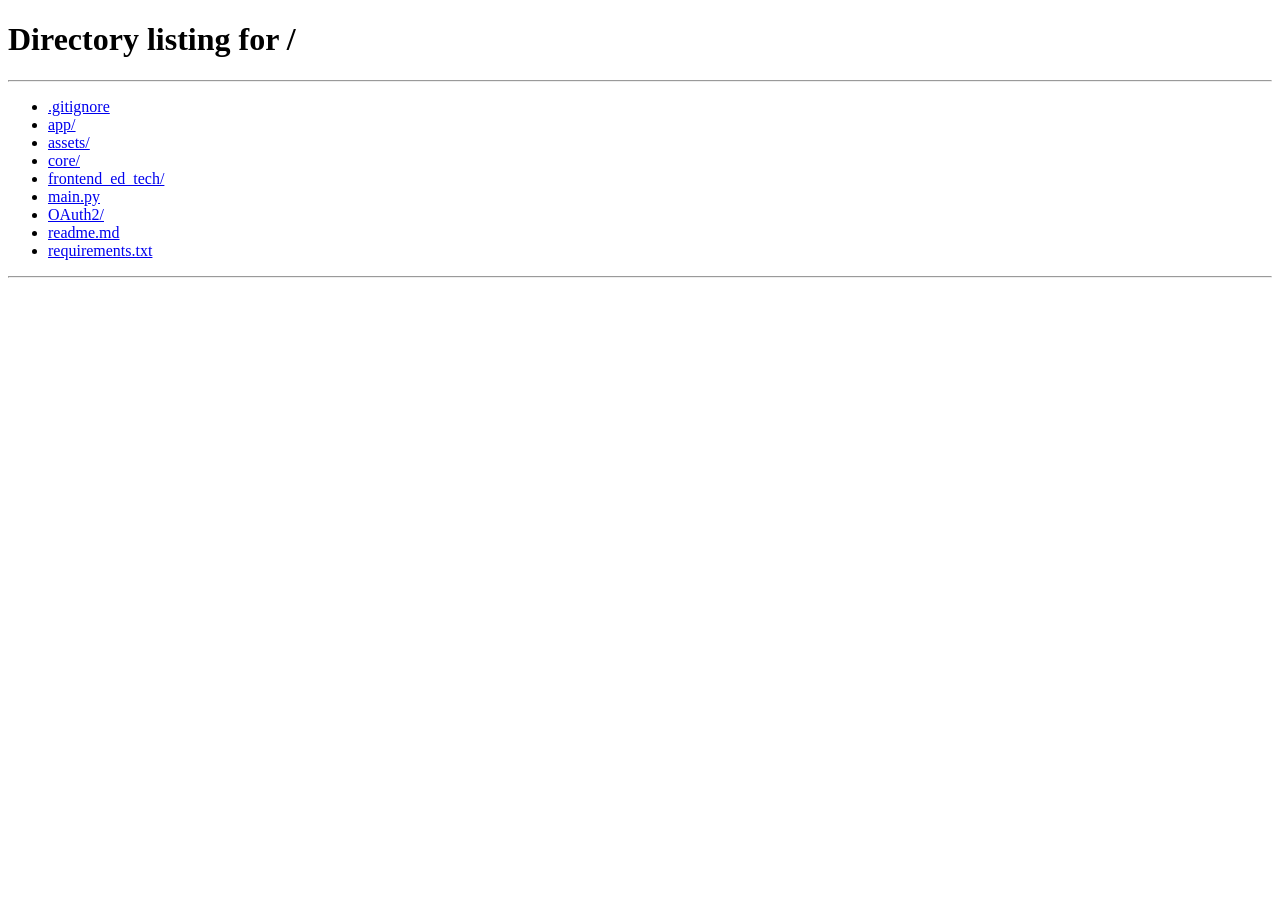
==== frontend_ed_tech/frontend/dashboard.html @ 7c870221 "add frontend files" ====
<!DOCTYPE html>
<html lang="en">

<head>
    <meta charset="UTF-8">
    <meta name="viewport" content="width=device-width, initial-scale=1.0">
    <title>EduAI Hub - Dashboard</title>
    <link rel="stylesheet" href="style.css">
    <link href="https://fonts.googleapis.com/css2?family=Inter:wght@300;400;500;600;700&display=swap" rel="stylesheet">
</head>

<body>
    <!-- Animated particle network background -->
    <canvas id="particle-canvas" aria-hidden="true"></canvas>

    <div class="bg-glowing-orbs">
        <div class="orb orb-1"></div>
        <div class="orb orb-2"></div>
        <div class="orb orb-3"></div>
    </div>

    <!-- Floating geometric shapes -->
    <div class="floating-shapes" aria-hidden="true">
        <div class="shape shape-1"></div>
        <div class="shape shape-2"></div>
        <div class="shape shape-3"></div>
        <div class="shape shape-4"></div>
        <div class="shape shape-5"></div>
    </div>

    <header class="global-header">
        <div class="header-left">
            <h1 class="logo-text">EduAI Hub</h1>
        </div>
        <div class="header-right">
            <div class="user-profile" id="user-profile-btn" style="position: relative; cursor: pointer;">
                <div class="user-info">
                    <span class="username">Aditya Sharma</span>
                </div>
                <div class="avatar">AS</div>
                
                <!-- Profile Dropdown -->
                <div class="profile-dropdown" id="profile-dropdown">
                    <button id="logout-btn" class="dropdown-item">
                        <svg width="16" height="16" viewBox="0 0 24 24" fill="none" stroke="currentColor" stroke-width="2" stroke-linecap="round" stroke-linejoin="round" style="margin-right: 8px;">
                            <path d="M9 21H5a2 2 0 0 1-2-2V5a2 2 0 0 1 2-2h4"></path>
                            <polyline points="16 17 21 12 16 7"></polyline>
                            <line x1="21" y1="12" x2="9" y2="12"></line>
                        </svg>
                        Logout
                    </button>
                </div>
            </div>
        </div>
    </header>

    <main class="dashboard-container">

        <section id="selection-grid" class="grid-view active">
            <div class="welcome-banner">
                <h2>Select an AI Workspace</h2>
                <p>Choose an agentic pipeline to assist with your academic research, note synthesis, or precise Q&A.</p>
            </div>

            <div class="cards-wrapper">
                <div class="feature-card" data-action="rag-section">
                    <div class="card-illustration">
                        <img src="rag.png" alt="Self-Correcting RAG Illustration" onerror="this.src='../rag.png'">
                    </div>
                    <div class="feature-card-content">
                        <div class="feature-chips">
                            <span class="chip">Fact-Checked</span>
                            <span class="chip">Strict Docs Mode</span>
                        </div>
                        <h3>InsightAI</h3>
                        <p>Ask complex questions. The system retrieves, evaluates, and verifies context definitions to eliminate hallucinations.</p>
                        <span class="card-action-text">Launch Chatbot</span>
                    </div>
                </div>

                <div class="feature-card" data-action="notes-section">
                    <div class="card-illustration">
                        <img src="notes_generation.png" alt="Notes Generator Illustration" onerror="this.src='../notes_generation.png'">
                    </div>
                    <div class="feature-card-content">
                        <div class="feature-chips">
                            <span class="chip">Markdown Export</span>
                            <span class="chip">Chunked Extraction</span>
                        </div>
                        <h3>Forger</h3>
                        <p>Upload large books, dense PDFs, or syllabus structures to compile clean, summarized markdown concept logs.</p>
                        <span class="card-action-text">Open Workspace</span>
                    </div>
                </div>

                <div class="feature-card" data-action="research-section">
                    <div class="card-illustration">
                        <img src="research_agent.png" alt="Research Agent Illustration" onerror="this.src='../research_agent.png'">
                    </div>
                    <div class="feature-card-content">
                        <div class="feature-chips">
                            <span class="chip">Web Search</span>
                            <span class="chip">Human-in-Loop</span>
                        </div>
                        <h3>ExplorerAI</h3>
                        <p>Launch an autonomous deep research agent to execute multi-step web queries, gather sources, and compile detailed synthesis reports.</p>
                        <span class="card-action-text">Launch Deep Research Agent</span>
                    </div>
                </div>
            </div>
        </section>

        <div class="feature-view-container">
            <button class="btn-back" id="back-to-hub">&larr; Back to Workspace Hub</button>

            <div id="rag-section" class="dynamic-panel">
                <div class="panel-header">
                    <h2>InsightAI (Verified RAG)</h2>
                    <p>Verified factual retrieval engine execution layer.</p>
                </div>
                
                <div class="workspace-split rag-split">
                    <!-- Sidebar for history -->
                    <div class="history-sidebar">
                        <div class="sidebar-header">
                            <h3>Chat History</h3>
                            <button id="new-chat-btn" class="btn-secondary" style="padding: 6px 12px; font-size: 0.8rem;">+ New</button>
                        </div>
                        <ul id="chat-history-list" class="history-list">
                            <li class="history-item placeholder">Loading history...</li>
                        </ul>
                    </div>

                    <!-- Upload status moved below chat -->
                    <div class="chat-wrapper">
                        <div class="chat-box" id="chat-output">
                            <div class="message system">System initialized. Awaiting source queries or document specifications...</div>
                        </div>
                        <form class="chat-input-area" id="chat-form" style="align-items: center;">
                            <label for="rag-file-input" title="Upload Document" style="cursor: pointer; display: flex; align-items: center; justify-content: center; width: 42px; height: 42px; border-radius: 50%; background: var(--input-bg); border: 1px solid var(--border); color: var(--accent); font-size: 1.5rem; transition: background 0.3s ease;">
                                +
                            </label>
                            <input type="file" id="rag-file-input" accept=".pdf,.doc,.docx,.txt,.md,.markdown" style="display: none;">
                            <button type="button" class="btn-primary" id="upload-rag-file" style="display:none;">Upload to RAG</button>
                            <input type="text" id="chat-input" placeholder="Ask your knowledge base..." autocomplete="off" autocorrect="off" spellcheck="false" style="flex-grow: 1;">
                            <button type="button" class="mode-toggle" id="strict-docs-toggle" aria-pressed="false" title="Use uploaded documents plus general knowledge">
                                Flexible
                            </button>
                            <button type="submit" class="btn-primary">Send Query</button>
                        </form>
                        <div style="margin-top: 8px; text-align: center;">
                            <p class="upload-status" id="rag-upload-status" aria-live="polite"></p>
                            <small id="rag-file-name" style="color: var(--text-muted); font-size: 0.8rem; display: none;"></small>
                        </div>
                    </div>
                </div>
            </div>

            <div id="notes-section" class="dynamic-panel">
                <div class="panel-header">
                    <h2>Forger (AI Synthesis)</h2>
                    <p>Convert long papers and books into concise technical outlines.</p>
                </div>
                <div class="workspace-split">
                    <div class="control-box">
                        <label class="file-picker drop-zone" for="notes-file-input" style="cursor: pointer; display: block;">
                            <span class="drop-icon">📁</span>
                            <span>
                                <strong>Upload reference book or notes</strong>
                                <small id="notes-file-name">PDF, DOCX, TXT, or Markdown</small>
                            </span>
                        </label>
                        <input type="file" id="notes-file-input" accept=".pdf,.doc,.docx,.txt,.md,.markdown" style="display: none;">
                        <button class="btn-primary" id="generate-notes-btn">Compile Notes</button>
                    </div>
                    <div class="output-preview">
                        <div class="markdown-body" id="notes-output" style="white-space: pre-wrap; font-size: 0.95rem; line-height: 1.6;">
                            <p class="placeholder-text">Compiled concepts markdown layout will render here...</p>
                        </div>
                    </div>
                </div>
            </div>

            <div id="research-section" class="dynamic-panel">
                <div class="panel-header">
                    <h2>ExplorerAI (Autonomous Deep Research Agent)</h2>
                    <p>Track live research query progress, search sources, and agent reasoning traces during execution.</p>
                </div>
                <div class="research-flow">
                    <div class="input-group">
                        <label for="research-topic">Research Target / Objective</label>
                        <input type="text" id="research-topic"
                            placeholder="e.g., Evaluating LoRA vs QLoRA fine-tuning latency overhead" autocomplete="off" autocorrect="off" spellcheck="false">
                    </div>
                    <button class="btn-primary" id="start-research-btn">Launch Deep Research Agent</button>
                    
                    <div id="feedback-container" style="display: none; margin-top: 20px; padding: 15px; background: rgba(30,41,59,0.5); border: 1px solid var(--glass-border); border-radius: 8px;">
                        <h3 style="margin-bottom: 10px; font-size: 1.1rem; color: var(--text-main);">Review Research Queries</h3>
                        <p style="font-size: 0.9rem; color: var(--text-muted); margin-bottom: 15px;">The agent generated the following queries. You can provide modifications or start the research directly.</p>
                        <ul id="research-queries-list" style="margin-bottom: 15px; padding-left: 20px; color: var(--accent); font-size: 0.95rem;"></ul>
                        <textarea id="research-feedback-input" placeholder="Type query modifications here... (Leave empty to start research with the queries shown above)" rows="3" style="width: 100%; padding: 10px; border-radius: 6px; background: #000000; color: #ffffff; border: 1px solid var(--accent); margin-bottom: 15px; font-size: 0.95rem; line-height: 1.5; box-shadow: 0 0 10px rgba(59, 130, 246, 0.15);" autocomplete="off" autocorrect="off" spellcheck="false"></textarea>
                        <div style="display: flex; gap: 10px;">
                            <button class="btn-primary" id="submit-feedback-btn">Send Modifications & Start</button>
                        </div>
                    </div>

                    <div class="log-screen" id="research-logs">
                        <span class="log-entry system">System ready. Enter a research target above and click Launch to begin...</span>
                    </div>
                </div>
            </div>
        </div>

    </main>

    <div class="modal-backdrop" id="strict-docs-modal" aria-hidden="true">
        <div class="modal-dialog" role="dialog" aria-modal="true" aria-labelledby="strict-docs-title">
            <h2 id="strict-docs-title">Use only uploaded documents?</h2>
            <p>Choose whether the RAG chatbot should answer strictly from your uploaded files or combine them with general knowledge.</p>
            <div class="modal-actions">
                <button type="button" class="btn-secondary" id="strict-docs-no">No</button>
                <button type="button" class="btn-primary" id="strict-docs-yes">Yes</button>
            </div>
        </div>
    </div>

    <script src="dashboard.js"></script>

    <!-- Particle Network Animation -->
    <script>
    (function() {
        const canvas = document.getElementById('particle-canvas');
        if (!canvas) return;
        const ctx = canvas.getContext('2d');

        let w, h, particles;
        const PARTICLE_COUNT = 60;
        const CONNECTION_DIST = 140;
        const MOUSE_DIST = 180;
        let mouse = { x: -1000, y: -1000 };

        function resize() {
            w = canvas.width = window.innerWidth;
            h = canvas.height = window.innerHeight;
        }

        function createParticles() {
            particles = [];
            for (let i = 0; i < PARTICLE_COUNT; i++) {
                particles.push({
                    x: Math.random() * w,
                    y: Math.random() * h,
                    vx: (Math.random() - 0.5) * 0.4,
                    vy: (Math.random() - 0.5) * 0.4,
                    r: Math.random() * 2 + 1,
                    alpha: Math.random() * 0.5 + 0.2
                });
            }
        }

        function draw() {
            ctx.clearRect(0, 0, w, h);

            // Draw connections
            for (let i = 0; i < particles.length; i++) {
                for (let j = i + 1; j < particles.length; j++) {
                    const dx = particles[i].x - particles[j].x;
                    const dy = particles[i].y - particles[j].y;
                    const dist = Math.sqrt(dx * dx + dy * dy);
                    if (dist < CONNECTION_DIST) {
                        const alpha = (1 - dist / CONNECTION_DIST) * 0.15;
                        ctx.beginPath();
                        ctx.moveTo(particles[i].x, particles[i].y);
                        ctx.lineTo(particles[j].x, particles[j].y);
                        ctx.strokeStyle = `rgba(59, 130, 246, ${alpha})`;
                        ctx.lineWidth = 0.6;
                        ctx.stroke();
                    }
                }
            }

            // Draw particles & mouse interactions
            for (const p of particles) {
                // Mouse repulsion
                const mdx = p.x - mouse.x;
                const mdy = p.y - mouse.y;
                const mDist = Math.sqrt(mdx * mdx + mdy * mdy);
                if (mDist < MOUSE_DIST && mDist > 0) {
                    const force = (MOUSE_DIST - mDist) / MOUSE_DIST * 0.02;
                    p.vx += (mdx / mDist) * force;
                    p.vy += (mdy / mDist) * force;
                }

                p.x += p.vx;
                p.y += p.vy;

                // Damping
                p.vx *= 0.999;
                p.vy *= 0.999;

                // Wrap edges
                if (p.x < 0) p.x = w;
                if (p.x > w) p.x = 0;
                if (p.y < 0) p.y = h;
                if (p.y > h) p.y = 0;

                ctx.beginPath();
                ctx.arc(p.x, p.y, p.r, 0, Math.PI * 2);
                ctx.fillStyle = `rgba(59, 130, 246, ${p.alpha})`;
                ctx.fill();
            }

            requestAnimationFrame(draw);
        }

        window.addEventListener('resize', () => { resize(); createParticles(); });
        document.addEventListener('mousemove', (e) => { mouse.x = e.clientX; mouse.y = e.clientY; });
        document.addEventListener('mouseleave', () => { mouse.x = -1000; mouse.y = -1000; });

        resize();
        createParticles();
        draw();
    })();
    </script>
</body>

</html>
---- frontend_ed_tech/frontend/style.css ----
/* ====================================
   EduAI Hub - Dashboard Styles
   Unified color scheme with login page
   ==================================== */

* {
    margin: 0;
    padding: 0;
    box-sizing: border-box;
    font-family: 'Inter', sans-serif;
}

:root {
    --bg-color: #0b0f19;
    --card-bg: #131a26;
    --card-bg-alpha: rgba(19, 26, 38, 0.85);
    --input-bg: #1c2533;
    --text-main: #f3f4f6;
    --text-muted: #9ca3af;
    --accent: #3b82f6;
    --accent-hover: #2563eb;
    --accent-glow: rgba(59, 130, 246, 0.25);
    --border: #263143;
    --success: #10b981;
    --error: #f87171;
}

body {
    background-color: var(--bg-color);
    color: var(--text-main);
    min-height: 100vh;
    display: flex;
    flex-direction: column;
    overflow-x: hidden;
    position: relative;
    isolation: isolate;
}

/* ========== Background Orbs ========== */
.bg-glowing-orbs {
    position: fixed;
    top: 0;
    left: 0;
    width: 100vw;
    height: 100vh;
    overflow: hidden;
    z-index: -1;
    pointer-events: none;
}

.orb {
    position: absolute;
    border-radius: 50%;
    filter: blur(120px);
    opacity: 0.18;
    will-change: transform;
}

.orb-1 {
    top: -10%; left: -10%; width: 50vw; height: 50vw;
    background: radial-gradient(circle, var(--accent) 0%, transparent 70%);
    animation: float-orb-1 25s infinite alternate ease-in-out;
}

.orb-2 {
    bottom: -10%; right: -10%; width: 60vw; height: 60vw;
    background: radial-gradient(circle, #1e3a8a 0%, transparent 70%);
    animation: float-orb-2 30s infinite alternate ease-in-out;
}

.orb-3 {
    top: 40%; left: 50%; width: 35vw; height: 35vw;
    background: radial-gradient(circle, #0ea5e9 0%, transparent 70%);
    animation: float-orb-3 22s infinite alternate ease-in-out;
}

@keyframes float-orb-1 {
    0% { transform: translate(0, 0) scale(1); }
    100% { transform: translate(8%, 12%) scale(1.08); }
}
@keyframes float-orb-2 {
    0% { transform: translate(0, 0) scale(1); }
    100% { transform: translate(-12%, -8%) scale(1.05); }
}
@keyframes float-orb-3 {
    0% { transform: translate(0, 0) scale(1); }
    100% { transform: translate(-8%, 8%) scale(0.92); }
}

/* ========== Global Header ========== */
.global-header {
    background-color: rgba(19, 26, 38, 0.9);
    backdrop-filter: blur(16px);
    -webkit-backdrop-filter: blur(16px);
    border-bottom: 1px solid var(--border);
    padding: 14px 40px;
    display: flex;
    justify-content: space-between;
    align-items: center;
    position: sticky;
    top: 0;
    z-index: 100;
}

.logo-text {
    font-size: 1.4rem;
    font-weight: 700;
    letter-spacing: -0.03em;
    color: #fff;
    text-shadow: 0 0 20px rgba(59, 130, 246, 0.4);
}

.user-profile {
    display: flex;
    align-items: center;
    gap: 12px;
}

.user-info {
    text-align: right;
}

.username {
    display: block;
    font-size: 0.85rem;
    font-weight: 500;
}

.status {
    font-size: 0.75rem;
    color: var(--text-muted);
}

.avatar {
    width: 36px;
    height: 36px;
    background: linear-gradient(135deg, var(--accent), #1e3a8a);
    color: white;
    font-weight: 600;
    font-size: 0.8rem;
    border-radius: 50%;
    display: flex;
    align-items: center;
    justify-content: center;
    box-shadow: 0 0 12px var(--accent-glow);
}

/* ========== Dashboard Container ========== */
.dashboard-container {
    flex-grow: 1;
    max-width: 1200px;
    width: 100%;
    margin: 0 auto;
    padding: 50px 20px;
}

/* ========== Grid View (Workspace Selector) ========== */
.grid-view {
    display: none;
    opacity: 0;
    transform: translateY(15px);
    transition: opacity 0.5s ease, transform 0.5s ease;
}

.grid-view.active {
    display: block;
    opacity: 1;
    transform: translateY(0);
    animation: fadeInUp 0.6s ease;
}

/* ========== Welcome Banner ========== */
.welcome-banner {
    text-align: center;
    margin-bottom: 48px;
    animation: fadeInUp 0.5s ease;
}

.welcome-banner h2 {
    font-size: 2.2rem;
    font-weight: 700;
    margin-bottom: 10px;
    letter-spacing: -0.03em;
    color: #fff;
}

.welcome-banner p {
    color: var(--text-muted);
    font-size: 1.05rem;
    max-width: 600px;
    margin: 0 auto;
    line-height: 1.6;
}

/* ========== Workspace Cards Grid ========== */
.cards-wrapper {
    display: grid;
    grid-template-columns: repeat(auto-fit, minmax(300px, 1fr));
    gap: 24px;
}

.feature-card {
    background-color: var(--card-bg-alpha);
    backdrop-filter: blur(12px);
    -webkit-backdrop-filter: blur(12px);
    border: 1px solid rgba(255, 255, 255, 0.05);
    border-radius: 16px;
    cursor: pointer;
    transition: transform 0.4s cubic-bezier(0.16, 1, 0.3, 1),
                box-shadow 0.4s ease,
                border-color 0.4s ease;
    display: flex;
    flex-direction: column;
    position: relative;
    overflow: hidden;
    animation: fadeInUp 0.6s ease backwards;
}

.feature-card:nth-child(1) { animation-delay: 0.1s; }
.feature-card:nth-child(2) { animation-delay: 0.2s; }
.feature-card:nth-child(3) { animation-delay: 0.3s; }

/* Top accent bar */
.feature-card::after {
    content: '';
    position: absolute;
    top: 0; left: 0; right: 0;
    height: 3px;
    background: linear-gradient(90deg, transparent, var(--accent), transparent);
    opacity: 0;
    transition: opacity 0.4s ease;
}

.feature-card:hover {
    transform: translateY(-6px);
    border-color: rgba(59, 130, 246, 0.35);
    box-shadow: 0 16px 40px rgba(0, 0, 0, 0.35),
                0 0 24px var(--accent-glow);
}

.feature-card:hover::after {
    opacity: 1;
}

/* ---- Card Illustration (small, contained) ---- */
.card-illustration {
    width: 100%;
    height: 120px;
    overflow: hidden;
    position: relative;
    background-color: #0f1520;
    display: flex;
    align-items: center;
    justify-content: center;
}

.card-illustration img {
    width: 80%;
    height: 100%;
    object-fit: contain;
    transition: transform 0.5s cubic-bezier(0.16, 1, 0.3, 1);
    opacity: 0.85;
}

.feature-card:hover .card-illustration img {
    transform: scale(1.05);
    opacity: 1;
}

.card-illustration::after {
    content: '';
    position: absolute;
    bottom: 0; left: 0; right: 0; height: 40px;
    background: linear-gradient(to top, var(--card-bg), transparent);
    pointer-events: none;
}

/* ---- Card Content ---- */
.feature-card-content {
    padding: 24px;
    display: flex;
    flex-direction: column;
    flex-grow: 1;
}

.card-icon {
    font-size: 2rem;
    margin-bottom: 16px;
}

/* ---- Feature Chips ---- */
.feature-chips {
    display: flex;
    gap: 8px;
    flex-wrap: wrap;
    margin-bottom: 14px;
}

.chip {
    font-size: 0.68rem;
    font-weight: 600;
    text-transform: uppercase;
    letter-spacing: 0.5px;
    padding: 3px 10px;
    border-radius: 20px;
    background: rgba(59, 130, 246, 0.1);
    color: #60a5fa;
    border: 1px solid rgba(59, 130, 246, 0.2);
}

.feature-card h3 {
    font-size: 1.3rem;
    font-weight: 600;
    margin-bottom: 10px;
    color: #fff;
}

.feature-card p {
    color: var(--text-muted);
    font-size: 0.92rem;
    line-height: 1.6;
    margin-bottom: 20px;
    flex-grow: 1;
}

/* ---- Card Action Link ---- */
.card-action-text {
    font-size: 0.88rem;
    color: var(--accent);
    font-weight: 600;
    display: inline-flex;
    align-items: center;
    gap: 6px;
    transition: gap 0.3s ease;
}

.card-action-text::after {
    content: '→';
    transition: transform 0.3s ease;
}

.feature-card:hover .card-action-text {
    gap: 10px;
}

.feature-card:hover .card-action-text::after {
    transform: translateX(3px);
}

/* ========== Animations ========== */
@keyframes fadeInUp {
    from { opacity: 0; transform: translateY(25px); }
    to   { opacity: 1; transform: translateY(0); }
}

@keyframes fadeIn {
    from { opacity: 0; transform: translateY(10px); }
    to   { opacity: 1; transform: translateY(0); }
}

@keyframes pulse {
    0%, 100% { opacity: 1; }
    50% { opacity: 0.5; }
}

/* ========== Feature View (Inner Panels) ========== */
.feature-view-container {
    display: none;
}

.feature-view-container.active {
    display: block;
    animation: fadeIn 0.4s ease;
}

.btn-back {
    background: none;
    border: 1px solid transparent;
    color: var(--text-muted);
    cursor: pointer;
    font-size: 0.9rem;
    padding: 6px 12px;
    border-radius: 6px;
    margin-bottom: 24px;
    transition: all 0.2s ease;
}

.btn-back:hover {
    color: var(--text-main);
    border-color: var(--border);
    background-color: rgba(255,255,255,0.03);
}

/* ---- Dynamic Panel ---- */
.dynamic-panel {
    display: none;
    background-color: var(--card-bg-alpha);
    backdrop-filter: blur(16px);
    -webkit-backdrop-filter: blur(16px);
    border: 1px solid rgba(255, 255, 255, 0.08);
    box-shadow: 0 10px 40px rgba(0, 0, 0, 0.3);
    border-radius: 16px;
    padding: 32px;
    animation: fadeIn 0.4s ease;
}

.dynamic-panel.active {
    display: block;
}

.panel-header {
    margin-bottom: 28px;
    border-bottom: 1px solid var(--border);
    padding-bottom: 16px;
}

.panel-header h2 {
    font-size: 1.5rem;
    font-weight: 600;
    margin-bottom: 4px;
}

.panel-header p {
    color: var(--text-muted);
    font-size: 0.9rem;
}

/* ========== RAG Upload Section ========== */
.rag-upload-panel {
    display: grid;
    grid-template-columns: minmax(0, 1fr) auto;
    gap: 12px;
    align-items: center;
    margin-bottom: 20px;
}

.file-picker {
    display: flex;
    align-items: center;
    gap: 12px;
    min-width: 0;
    background-color: var(--input-bg);
    border: 1px dashed var(--border);
    border-radius: 8px;
    padding: 12px 14px;
    cursor: pointer;
    transition: border-color 0.25s ease, background-color 0.25s ease;
}

.file-picker:hover {
    border-color: var(--accent);
    background-color: rgba(59, 130, 246, 0.06);
}

.file-picker-icon {
    width: 28px;
    height: 28px;
    border-radius: 50%;
    display: inline-flex;
    align-items: center;
    justify-content: center;
    background-color: var(--accent);
    color: white;
    font-weight: 600;
    flex: 0 0 auto;
}

.file-picker strong,
.file-picker small {
    display: block;
    overflow: hidden;
    text-overflow: ellipsis;
    white-space: nowrap;
}

.file-picker strong {
    font-size: 0.9rem;
}

.file-picker small {
    color: var(--text-muted);
    font-size: 0.78rem;
    margin-top: 2px;
}

#rag-file-input {
    display: none;
}

.upload-status {
    grid-column: 1 / -1;
    min-height: 18px;
    color: var(--text-muted);
    font-size: 0.82rem;
}

.upload-status.success {
    color: var(--success);
}

.upload-status.error {
    color: var(--error);
}

/* ========== Chat Interface ========== */
.chat-wrapper {
    display: flex;
    flex-direction: column;
    height: 450px;
}

.chat-box {
    flex-grow: 1;
    overflow-y: auto;
    padding-bottom: 20px;
    display: flex;
    flex-direction: column;
    gap: 16px;
}

.message {
    padding: 12px 16px;
    border-radius: 10px;
    font-size: 0.95rem;
    max-width: 80%;
    line-height: 1.55;
}

.message.system {
    background-color: var(--input-bg);
    color: var(--text-muted);
    align-self: center;
    font-size: 0.85rem;
    border: 1px dashed var(--border);
    text-align: center;
}

.message.user {
    background: linear-gradient(135deg, var(--accent), #1e40af);
    color: white;
    align-self: flex-end;
    box-shadow: 0 4px 12px rgba(59, 130, 246, 0.2);
}

.message.bot {
    background-color: var(--input-bg);
    border: 1px solid var(--border);
    align-self: flex-start;
    animation: fadeIn 0.3s ease;
}

/* ---- Typing Indicator ---- */
.typing-dots {
    display: inline-flex;
    align-items: center;
    height: 1.5rem;
}

.typing-dots span {
    animation: typing 1.4s infinite both;
    font-size: 1.5rem;
    line-height: 1;
    margin: 0 2px;
}

.typing-dots span:nth-child(1) { animation-delay: 0s; }
.typing-dots span:nth-child(2) { animation-delay: 0.2s; }
.typing-dots span:nth-child(3) { animation-delay: 0.4s; }

@keyframes typing {
    0%, 80%, 100% { opacity: 0; transform: translateY(0); }
    40% { opacity: 1; transform: translateY(-4px); }
}

/* ---- Chat Input ---- */
.chat-input-area {
    display: flex;
    gap: 12px;
    margin-top: 16px;
}

.chat-input-area input {
    flex-grow: 1;
    background-color: var(--input-bg);
    border: 1px solid var(--border);
    padding: 14px;
    border-radius: 8px;
    color: white;
    font-size: 0.95rem;
    transition: border-color 0.2s ease, box-shadow 0.2s ease;
}

.chat-input-area input:focus {
    outline: none;
    border-color: var(--accent);
    box-shadow: 0 0 0 3px rgba(59, 130, 246, 0.12);
}

/* ---- Mode Toggle Button ---- */
.mode-toggle {
    flex: 0 0 auto;
    min-width: 96px;
    background-color: var(--input-bg);
    color: var(--text-muted);
    border: 1px solid var(--border);
    padding: 0 14px;
    border-radius: 8px;
    font-size: 0.82rem;
    font-weight: 600;
    cursor: pointer;
    transition: border-color 0.2s ease, color 0.2s ease, background-color 0.2s ease;
}

.mode-toggle:hover:not(:disabled) {
    border-color: var(--accent);
    color: var(--text-main);
}

.mode-toggle[aria-pressed="true"] {
    background-color: rgba(16, 185, 129, 0.12);
    border-color: var(--success);
    color: #6ee7b7;
}

.mode-toggle:disabled {
    cursor: not-allowed;
    opacity: 0.6;
}

/* ========== Notes Workspace ========== */
.workspace-split {
    display: grid;
    grid-template-columns: 320px 1fr;
    gap: 24px;
}

/* ========== Chat History Sidebar ========== */
.rag-split {
    grid-template-columns: 260px 1fr;
}

.history-sidebar {
    background-color: var(--input-bg);
    border: 1px solid var(--border);
    border-radius: 8px;
    display: flex;
    flex-direction: column;
    overflow: hidden;
    height: 450px;
}

.sidebar-header {
    padding: 16px;
    border-bottom: 1px solid var(--border);
    display: flex;
    justify-content: space-between;
    align-items: center;
}

.sidebar-header h3 {
    font-size: 1rem;
    font-weight: 600;
    color: var(--text-main);
}

.history-list {
    list-style: none;
    overflow-y: auto;
    flex-grow: 1;
    padding: 8px;
}

.history-item {
    padding: 12px 16px;
    border-radius: 6px;
    cursor: pointer;
    font-size: 0.9rem;
    color: var(--text-muted);
    transition: background-color 0.2s ease, color 0.2s ease;
    margin-bottom: 4px;
    white-space: nowrap;
    overflow: hidden;
    text-overflow: ellipsis;
}

.history-item:hover {
    background-color: rgba(59, 130, 246, 0.1);
    color: var(--text-main);
}

.history-item.active {
    background-color: rgba(59, 130, 246, 0.2);
    color: var(--accent);
    font-weight: 500;
    border-left: 3px solid var(--accent);
}

.history-item.placeholder {
    cursor: default;
    font-style: italic;
    text-align: center;
    background: transparent !important;
}

.drop-zone {
    border: 2px dashed var(--border);
    border-radius: 8px;
    padding: 24px 16px;
    text-align: center;
    color: var(--text-muted);
    font-size: 0.85rem;
    margin-bottom: 20px;
    transition: border-color 0.3s ease, background-color 0.3s ease;
}

.drop-zone:hover {
    border-color: var(--accent);
    background-color: rgba(59, 130, 246, 0.04);
}

.drop-icon {
    display: block;
    font-size: 1.5rem;
    margin-bottom: 8px;
}

.input-group {
    margin-bottom: 20px;
}

.input-group label {
    display: block;
    font-size: 0.75rem;
    color: var(--text-muted);
    text-transform: uppercase;
    margin-bottom: 6px;
    letter-spacing: 0.5px;
}

.input-group select,
.input-group input[type="text"] {
    width: 100%;
    padding: 12px;
    background-color: var(--input-bg);
    border: 1px solid var(--border);
    border-radius: 8px;
    color: white;
    font-size: 0.95rem;
    transition: border-color 0.2s ease, box-shadow 0.2s ease;
}

.input-group input[type="text"]:focus {
    outline: none;
    border-color: var(--accent);
    box-shadow: 0 0 0 3px rgba(59, 130, 246, 0.12);
}

.output-preview {
    background-color: var(--input-bg);
    border: 1px solid var(--border);
    border-radius: 8px;
    padding: 20px;
    min-height: 300px;
}

.placeholder-text {
    color: var(--text-muted);
    font-style: italic;
    font-size: 0.9rem;
}

/* ========== Research Log Screen ========== */
.log-screen {
    background-color: #070a10;
    border: 1px solid var(--border);
    font-family: 'Consolas', 'Monaco', monospace;
    padding: 16px;
    border-radius: 8px;
    height: 450px;
    overflow-y: auto;
    display: flex;
    flex-direction: column;
    gap: 6px;
    margin-top: 20px;
    font-size: 0.85rem;
}

.log-entry.system { color: #6b7280; }
.log-entry.agent { color: #60a5fa; }
.log-entry.success { color: var(--success); }

/* ========== Buttons ========== */
.btn-primary {
    background-color: var(--accent);
    color: #fff;
    border: none;
    padding: 12px 24px;
    border-radius: 8px;
    font-size: 0.95rem;
    font-weight: 600;
    cursor: pointer;
    transition: background-color 0.2s ease,
                transform 0.2s ease,
                box-shadow 0.2s ease;
    box-shadow: 0 4px 14px rgba(59, 130, 246, 0.25);
}

.btn-primary:hover:not(:disabled) {
    background-color: var(--accent-hover);
    transform: translateY(-2px);
    box-shadow: 0 6px 20px rgba(59, 130, 246, 0.35);
}

.btn-primary:active:not(:disabled) {
    transform: translateY(0);
    box-shadow: 0 2px 8px rgba(59, 130, 246, 0.2);
}

.btn-primary:disabled {
    background-color: var(--input-bg);
    color: var(--text-muted);
    cursor: not-allowed;
    box-shadow: none;
    border: 1px solid var(--border);
}

.btn-secondary {
    background-color: var(--input-bg);
    color: var(--text-main);
    border: 1px solid var(--border);
    padding: 12px 24px;
    border-radius: 8px;
    font-weight: 500;
    cursor: pointer;
    transition: border-color 0.2s ease, background-color 0.2s ease;
}

.btn-secondary:hover {
    border-color: var(--accent);
    background-color: rgba(59, 130, 246, 0.06);
}

/* ========== Skeleton Loaders ========== */
@keyframes shimmer {
    0% { background-position: -600px 0; }
    100% { background-position: 600px 0; }
}

.skeleton-loader {
    animation: shimmer 1.8s infinite linear;
    background: linear-gradient(to right, var(--input-bg) 4%, #2a3546 25%, var(--input-bg) 36%);
    background-size: 600px 100%;
    border-radius: 6px;
    height: 16px;
    margin-bottom: 12px;
}

.skeleton-loader.title {
    width: 60%;
    height: 22px;
    margin-bottom: 18px;
}

.skeleton-loader.text {
    width: 100%;
}

.skeleton-loader.text.short {
    width: 75%;
}

/* ========== Modal ========== */
.modal-backdrop {
    position: fixed;
    inset: 0;
    z-index: 500;
    display: none;
    align-items: center;
    justify-content: center;
    padding: 20px;
    background-color: rgba(7, 10, 16, 0.72);
    backdrop-filter: blur(10px);
}

.modal-backdrop.active {
    display: flex;
}

.modal-dialog {
    width: min(100%, 420px);
    background-color: var(--card-bg);
    border: 1px solid var(--border);
    border-radius: 12px;
    padding: 28px;
    box-shadow: 0 24px 60px rgba(0, 0, 0, 0.5);
    animation: fadeIn 0.3s ease;
}

.modal-dialog h2 {
    font-size: 1.2rem;
    margin-bottom: 10px;
}

.modal-dialog p {
    color: var(--text-muted);
    font-size: 0.9rem;
    line-height: 1.6;
}

.modal-actions {
    display: flex;
    justify-content: flex-end;
    gap: 12px;
    margin-top: 22px;
}

/* ========== Responsive ========== */
@media (max-width: 768px) {
    .global-header {
        padding: 14px 20px;
    }

    .logo-text {
        font-size: 1.2rem;
    }

    .welcome-banner h2 {
        font-size: 1.6rem;
    }

    .workspace-split {
        grid-template-columns: 1fr;
    }

    .rag-upload-panel {
        grid-template-columns: 1fr;
    }

    .chat-input-area {
        flex-wrap: wrap;
    }

    .chat-input-area input {
        flex-basis: 100%;
    }

    .mode-toggle,
    .chat-input-area .btn-primary {
        flex: 1 1 0;
    }

    .card-illustration {
        height: 100px;
    }
}

/* ========== Markdown in Bot Messages ========== */
.chat-heading {
    font-size: 1.15rem;
    font-weight: 600;
    color: var(--accent);
    margin-top: 16px;
    margin-bottom: 8px;
    border-bottom: 1px solid rgba(59, 130, 246, 0.15);
    padding-bottom: 4px;
}

.message.bot h3.chat-heading:first-child {
    margin-top: 0;
}

.chat-list {
    margin-top: 8px;
    margin-bottom: 12px;
    padding-left: 24px;
    list-style-type: disc;
}

.chat-bullet {
    margin-bottom: 8px;
    line-height: 1.6;
}

.chat-bullet strong {
    color: #e2e8f0;
    font-weight: 600;
}

.chat-meta {
    font-size: 0.9rem;
    color: var(--text-muted);
    background-color: rgba(0, 0, 0, 0.2);
    padding: 8px 12px;
    border-radius: 6px;
    margin-top: 8px;
    margin-bottom: 8px;
    border-left: 3px solid var(--accent);
}

.chat-meta strong {
    text-transform: capitalize;
    color: #cbd5e1;
}

/* ========== Focus States (Accessibility) ========== */
.btn-primary:focus-visible,
.btn-secondary:focus-visible,
.btn-back:focus-visible,
.mode-toggle:focus-visible {
    outline: 2px solid var(--accent);
    outline-offset: 2px;
}

.feature-card:focus-visible {
    outline: 2px solid var(--accent);
    outline-offset: 4px;
}

/* ========== Particle Canvas ========== */
#particle-canvas {
    position: fixed;
    top: 0;
    left: 0;
    width: 100vw;
    height: 100vh;
    z-index: -2;
    pointer-events: none;
}

/* ========== Floating Geometric Shapes ========== */
.floating-shapes {
    position: fixed;
    top: 0;
    left: 0;
    width: 100vw;
    height: 100vh;
    z-index: -1;
    pointer-events: none;
    overflow: hidden;
}

.shape {
    position: absolute;
    border-radius: 50%;
    opacity: 0;
    animation: floatShape 18s infinite ease-in-out;
}

.shape-1 {
    width: 8px; height: 8px;
    background: var(--accent);
    top: 15%; left: 8%;
    animation-delay: 0s;
    animation-duration: 20s;
}

.shape-2 {
    width: 6px; height: 6px;
    background: #60a5fa;
    top: 70%; left: 85%;
    animation-delay: 3s;
    animation-duration: 16s;
}

.shape-3 {
    width: 10px; height: 10px;
    border: 1px solid rgba(59, 130, 246, 0.4);
    background: transparent;
    top: 35%; left: 90%;
    animation-delay: 6s;
    animation-duration: 22s;
}

.shape-4 {
    width: 5px; height: 5px;
    background: #93c5fd;
    top: 80%; left: 15%;
    animation-delay: 2s;
    animation-duration: 18s;
}

.shape-5 {
    width: 7px; height: 7px;
    border: 1px solid rgba(59, 130, 246, 0.3);
    background: transparent;
    top: 25%; left: 55%;
    animation-delay: 8s;
    animation-duration: 24s;
}

@keyframes floatShape {
    0% {
        opacity: 0;
        transform: translateY(0) scale(0.8);
    }
    15% {
        opacity: 0.6;
    }
    50% {
        opacity: 0.4;
        transform: translateY(-40px) scale(1.1);
    }
    85% {
        opacity: 0.6;
    }
    100% {
        opacity: 0;
        transform: translateY(0) scale(0.8);
    }
}

/* Profile Dropdown Styles */
.profile-dropdown {
    position: absolute;
    top: 100%;
    right: 0;
    margin-top: 10px;
    background-color: var(--panel-bg);
    border: 1px solid var(--border);
    border-radius: 8px;
    box-shadow: 0 10px 25px rgba(0,0,0,0.5);
    padding: 8px 0;
    min-width: 150px;
    opacity: 0;
    visibility: hidden;
    transform: translateY(-10px);
    transition: all 0.2s ease;
    z-index: 100;
}

.profile-dropdown.active {
    opacity: 1;
    visibility: visible;
    transform: translateY(0);
}

.dropdown-item {
    display: flex;
    align-items: center;
    width: 100%;
    padding: 10px 16px;
    background: transparent;
    border: none;
    color: var(--text-main);
    font-size: 0.9rem;
    font-family: 'Inter', sans-serif;
    cursor: pointer;
    text-align: left;
    transition: background-color 0.2s ease, color 0.2s ease;
}

.dropdown-item:hover {
    background-color: rgba(239, 68, 68, 0.1);
    color: #ef4444; /* red for logout */
}

/* ========== Research Agent Progress & Sources ========== */
.research-progress-container {
    display: flex;
    flex-direction: column;
    align-items: center;
    justify-content: center;
    padding: 30px 20px;
    text-align: center;
    gap: 20px;
}

.radar-scanner {
    position: relative;
    width: 80px;
    height: 80px;
    display: flex;
    align-items: center;
    justify-content: center;
}

.radar-ring {
    position: absolute;
    border: 2px solid var(--accent);
    border-radius: 50%;
    opacity: 0;
    animation: radar-pulse 3s infinite cubic-bezier(0.215, 0.610, 0.355, 1.000);
}

.radar-ring.ring-1 { animation-delay: 0s; }
.radar-ring.ring-2 { animation-delay: 1s; }
.radar-ring.ring-3 { animation-delay: 2s; }

.radar-dot {
    width: 12px;
    height: 12px;
    background-color: var(--success);
    border-radius: 50%;
    box-shadow: 0 0 15px var(--success), 0 0 30px var(--success);
    z-index: 2;
    animation: dot-pulse 1.5s infinite ease-in-out;
}

@keyframes radar-pulse {
    0% {
        width: 10px;
        height: 10px;
        opacity: 0.8;
    }
    100% {
        width: 80px;
        height: 80px;
        opacity: 0;
        border-color: var(--success);
    }
}

@keyframes dot-pulse {
    0%, 100% { transform: scale(1); opacity: 1; }
    50% { transform: scale(1.2); opacity: 0.7; }
}

.log-screen.has-results {
    height: auto;
    min-height: 450px;
    max-height: none;
    background-color: rgba(19, 26, 38, 0.4);
    font-family: inherit;
    font-size: inherit;
    border-color: var(--border);
}

.source-card {
    background: rgba(255, 255, 255, 0.02);
    border: 1px solid rgba(255, 255, 255, 0.06);
    padding: 12px;
    border-radius: 8px;
    transition: all 0.25s cubic-bezier(0.4, 0, 0.2, 1);
    display: flex;
    flex-direction: column;
    justify-content: space-between;
    gap: 8px;
}

.source-card:hover {
    background: rgba(255, 255, 255, 0.05) !important;
    border-color: rgba(59, 130, 246, 0.35) !important;
    transform: translateY(-2px);
    box-shadow: 0 8px 20px rgba(0, 0, 0, 0.3), 0 0 12px rgba(59, 130, 246, 0.1);
}

.source-title-link {
    color: #fff;
    font-weight: 600;
    text-decoration: none;
    font-size: 0.9rem;
    line-height: 1.4;
    display: -webkit-box;
    -webkit-line-clamp: 2;
    -webkit-box-orient: vertical;
    overflow: hidden;
    margin-bottom: 4px;
    transition: color 0.2s ease;
}

.source-title-link:hover {
    color: var(--accent) !important;
    text-decoration: underline !important;
}

/* Collapsible Sources Styling */
.sources-summary::-webkit-details-marker {
    display: none;
}
.sources-summary {
    list-style: none;
}
.sources-details[open] .collapse-icon {
    transform: rotate(180deg);
}
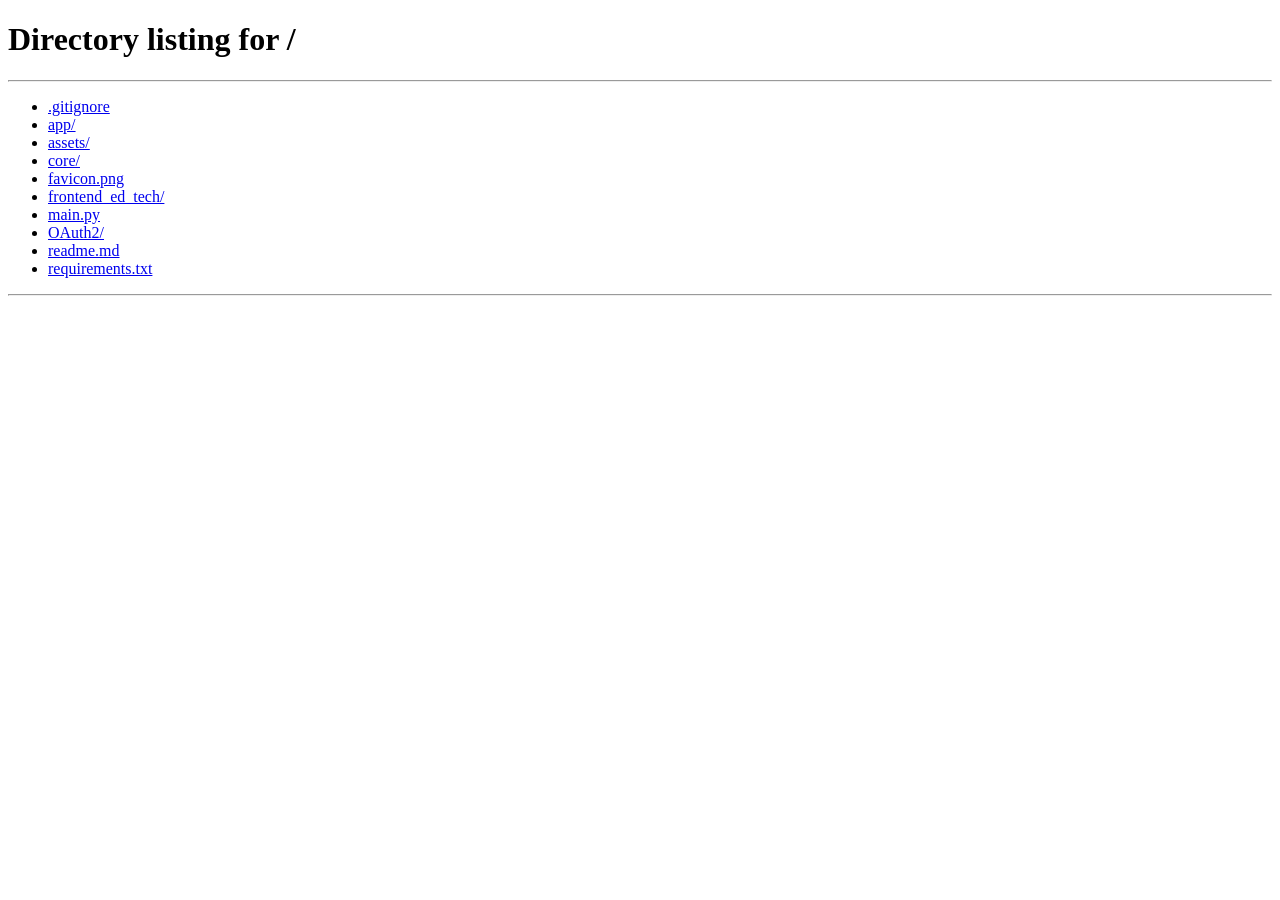
==== commit 15597e51: "add profile page" ====
--- a/frontend_ed_tech/frontend/dashboard.html
+++ b/frontend_ed_tech/frontend/dashboard.html
@@ -5,7 +5,8 @@
     <meta charset="UTF-8">
     <meta name="viewport" content="width=device-width, initial-scale=1.0">
     <title>EduAI Hub - Dashboard</title>
-    <link rel="stylesheet" href="style.css">
+    <link rel="icon" type="image/png" href="/favicon.png">
+    <link rel="stylesheet" href="style.css?v=1.3">
     <link href="https://fonts.googleapis.com/css2?family=Inter:wght@300;400;500;600;700&display=swap" rel="stylesheet">
 </head>
 
@@ -41,6 +42,13 @@
                 
                 <!-- Profile Dropdown -->
                 <div class="profile-dropdown" id="profile-dropdown">
+                    <button id="my-profile-btn" class="dropdown-item" data-action="profile-section">
+                        <svg width="16" height="16" viewBox="0 0 24 24" fill="none" stroke="currentColor" stroke-width="2" stroke-linecap="round" stroke-linejoin="round" style="margin-right: 8px;">
+                            <path d="M20 21v-2a4 4 0 0 0-4-4H8a4 4 0 0 0-4 4v2"></path>
+                            <circle cx="12" cy="7" r="4"></circle>
+                        </svg>
+                        My Profile
+                    </button>
                     <button id="logout-btn" class="dropdown-item">
                         <svg width="16" height="16" viewBox="0 0 24 24" fill="none" stroke="currentColor" stroke-width="2" stroke-linecap="round" stroke-linejoin="round" style="margin-right: 8px;">
                             <path d="M9 21H5a2 2 0 0 1-2-2V5a2 2 0 0 1 2-2h4"></path>
@@ -206,6 +214,54 @@
 
                     <div class="log-screen" id="research-logs">
                         <span class="log-entry system">System ready. Enter a research target above and click Launch to begin...</span>
+                    </div>
+                </div>
+            </div>
+
+            <div id="profile-section" class="dynamic-panel">
+                <div class="panel-header">
+                    <h2>Profile Settings</h2>
+                    <p>Update your personal information and account security details.</p>
+                </div>
+                <div class="profile-layout">
+                    <div class="control-box profile-card">
+                        <h3>Personal Details</h3>
+                        <form id="profile-details-form">
+                            <div class="input-group">
+                                <label for="profile-firstname">First Name</label>
+                                <input type="text" id="profile-firstname" required>
+                            </div>
+                            <div class="input-group">
+                                <label for="profile-lastname">Last Name</label>
+                                <input type="text" id="profile-lastname">
+                            </div>
+                            <div class="input-group">
+                                <label for="profile-email">Email Address</label>
+                                <input type="email" id="profile-email" required>
+                            </div>
+                            <button type="submit" class="btn-primary">Update Details</button>
+                            <p id="profile-details-msg" style="margin-top: 10px; font-size: 0.9rem;"></p>
+                        </form>
+                    </div>
+
+                    <div class="control-box profile-card">
+                        <h3>Change Password</h3>
+                        <form id="profile-password-form">
+                            <div class="input-group">
+                                <label for="profile-current-password">Current Password</label>
+                                <input type="password" id="profile-current-password" required>
+                            </div>
+                            <div class="input-group">
+                                <label for="profile-new-password">New Password</label>
+                                <input type="password" id="profile-new-password" required placeholder="Minimum 8 characters">
+                            </div>
+                            <div class="input-group">
+                                <label for="profile-confirm-password">Confirm New Password</label>
+                                <input type="password" id="profile-confirm-password" required placeholder="Confirm your new password">
+                            </div>
+                            <button type="submit" class="btn-primary">Update Password</button>
+                            <p id="profile-password-msg" style="margin-top: 10px; font-size: 0.9rem;"></p>
+                        </form>
                     </div>
                 </div>
             </div>
--- a/frontend_ed_tech/frontend/style.css
+++ b/frontend_ed_tech/frontend/style.css
@@ -57,34 +57,60 @@
 }
 
 .orb-1 {
-    top: -10%; left: -10%; width: 50vw; height: 50vw;
+    top: -10%;
+    left: -10%;
+    width: 50vw;
+    height: 50vw;
     background: radial-gradient(circle, var(--accent) 0%, transparent 70%);
     animation: float-orb-1 25s infinite alternate ease-in-out;
 }
 
 .orb-2 {
-    bottom: -10%; right: -10%; width: 60vw; height: 60vw;
+    bottom: -10%;
+    right: -10%;
+    width: 60vw;
+    height: 60vw;
     background: radial-gradient(circle, #1e3a8a 0%, transparent 70%);
     animation: float-orb-2 30s infinite alternate ease-in-out;
 }
 
 .orb-3 {
-    top: 40%; left: 50%; width: 35vw; height: 35vw;
+    top: 40%;
+    left: 50%;
+    width: 35vw;
+    height: 35vw;
     background: radial-gradient(circle, #0ea5e9 0%, transparent 70%);
     animation: float-orb-3 22s infinite alternate ease-in-out;
 }
 
 @keyframes float-orb-1 {
-    0% { transform: translate(0, 0) scale(1); }
-    100% { transform: translate(8%, 12%) scale(1.08); }
-}
+    0% {
+        transform: translate(0, 0) scale(1);
+    }
+
+    100% {
+        transform: translate(8%, 12%) scale(1.08);
+    }
+}
+
 @keyframes float-orb-2 {
-    0% { transform: translate(0, 0) scale(1); }
-    100% { transform: translate(-12%, -8%) scale(1.05); }
-}
+    0% {
+        transform: translate(0, 0) scale(1);
+    }
+
+    100% {
+        transform: translate(-12%, -8%) scale(1.05);
+    }
+}
+
 @keyframes float-orb-3 {
-    0% { transform: translate(0, 0) scale(1); }
-    100% { transform: translate(-8%, 8%) scale(0.92); }
+    0% {
+        transform: translate(0, 0) scale(1);
+    }
+
+    100% {
+        transform: translate(-8%, 8%) scale(0.92);
+    }
 }
 
 /* ========== Global Header ========== */
@@ -145,6 +171,49 @@
     box-shadow: 0 0 12px var(--accent-glow);
 }
 
+/* ---- Profile Dropdown ---- */
+.profile-dropdown {
+    position: absolute;
+    top: calc(100% + 10px);
+    right: 0;
+    background-color: var(--card-bg);
+    border: 1px solid var(--border);
+    border-radius: 8px;
+    width: 200px;
+    display: none;
+    flex-direction: column;
+    box-shadow: 0 10px 25px rgba(0, 0, 0, 0.5);
+    z-index: 200;
+    overflow: hidden;
+    animation: fadeIn 0.2s ease;
+}
+
+.profile-dropdown.active {
+    display: flex;
+}
+
+.dropdown-item {
+    background: none;
+    border: none;
+    padding: 12px 16px;
+    color: var(--text-main);
+    text-align: left;
+    font-size: 0.9rem;
+    cursor: pointer;
+    display: flex;
+    align-items: center;
+    transition: background-color 0.2s ease, color 0.2s ease;
+}
+
+.dropdown-item:hover {
+    background-color: rgba(59, 130, 246, 0.1);
+    color: var(--accent);
+}
+
+.dropdown-item:not(:last-child) {
+    border-bottom: 1px solid var(--border);
+}
+
 /* ========== Dashboard Container ========== */
 .dashboard-container {
     flex-grow: 1;
@@ -207,8 +276,8 @@
     border-radius: 16px;
     cursor: pointer;
     transition: transform 0.4s cubic-bezier(0.16, 1, 0.3, 1),
-                box-shadow 0.4s ease,
-                border-color 0.4s ease;
+        box-shadow 0.4s ease,
+        border-color 0.4s ease;
     display: flex;
     flex-direction: column;
     position: relative;
@@ -216,15 +285,25 @@
     animation: fadeInUp 0.6s ease backwards;
 }
 
-.feature-card:nth-child(1) { animation-delay: 0.1s; }
-.feature-card:nth-child(2) { animation-delay: 0.2s; }
-.feature-card:nth-child(3) { animation-delay: 0.3s; }
+.feature-card:nth-child(1) {
+    animation-delay: 0.1s;
+}
+
+.feature-card:nth-child(2) {
+    animation-delay: 0.2s;
+}
+
+.feature-card:nth-child(3) {
+    animation-delay: 0.3s;
+}
 
 /* Top accent bar */
 .feature-card::after {
     content: '';
     position: absolute;
-    top: 0; left: 0; right: 0;
+    top: 0;
+    left: 0;
+    right: 0;
     height: 3px;
     background: linear-gradient(90deg, transparent, var(--accent), transparent);
     opacity: 0;
@@ -235,7 +314,7 @@
     transform: translateY(-6px);
     border-color: rgba(59, 130, 246, 0.35);
     box-shadow: 0 16px 40px rgba(0, 0, 0, 0.35),
-                0 0 24px var(--accent-glow);
+        0 0 24px var(--accent-glow);
 }
 
 .feature-card:hover::after {
@@ -270,7 +349,10 @@
 .card-illustration::after {
     content: '';
     position: absolute;
-    bottom: 0; left: 0; right: 0; height: 40px;
+    bottom: 0;
+    left: 0;
+    right: 0;
+    height: 40px;
     background: linear-gradient(to top, var(--card-bg), transparent);
     pointer-events: none;
 }
@@ -349,18 +431,39 @@
 
 /* ========== Animations ========== */
 @keyframes fadeInUp {
-    from { opacity: 0; transform: translateY(25px); }
-    to   { opacity: 1; transform: translateY(0); }
+    from {
+        opacity: 0;
+        transform: translateY(25px);
+    }
+
+    to {
+        opacity: 1;
+        transform: translateY(0);
+    }
 }
 
 @keyframes fadeIn {
-    from { opacity: 0; transform: translateY(10px); }
-    to   { opacity: 1; transform: translateY(0); }
+    from {
+        opacity: 0;
+        transform: translateY(10px);
+    }
+
+    to {
+        opacity: 1;
+        transform: translateY(0);
+    }
 }
 
 @keyframes pulse {
-    0%, 100% { opacity: 1; }
-    50% { opacity: 0.5; }
+
+    0%,
+    100% {
+        opacity: 1;
+    }
+
+    50% {
+        opacity: 0.5;
+    }
 }
 
 /* ========== Feature View (Inner Panels) ========== */
@@ -388,7 +491,7 @@
 .btn-back:hover {
     color: var(--text-main);
     border-color: var(--border);
-    background-color: rgba(255,255,255,0.03);
+    background-color: rgba(255, 255, 255, 0.03);
 }
 
 /* ---- Dynamic Panel ---- */
@@ -563,13 +666,31 @@
     margin: 0 2px;
 }
 
-.typing-dots span:nth-child(1) { animation-delay: 0s; }
-.typing-dots span:nth-child(2) { animation-delay: 0.2s; }
-.typing-dots span:nth-child(3) { animation-delay: 0.4s; }
+.typing-dots span:nth-child(1) {
+    animation-delay: 0s;
+}
+
+.typing-dots span:nth-child(2) {
+    animation-delay: 0.2s;
+}
+
+.typing-dots span:nth-child(3) {
+    animation-delay: 0.4s;
+}
 
 @keyframes typing {
-    0%, 80%, 100% { opacity: 0; transform: translateY(0); }
-    40% { opacity: 1; transform: translateY(-4px); }
+
+    0%,
+    80%,
+    100% {
+        opacity: 0;
+        transform: translateY(0);
+    }
+
+    40% {
+        opacity: 1;
+        transform: translateY(-4px);
+    }
 }
 
 /* ---- Chat Input ---- */
@@ -738,7 +859,9 @@
 }
 
 .input-group select,
-.input-group input[type="text"] {
+.input-group input[type="text"],
+.input-group input[type="email"],
+.input-group input[type="password"] {
     width: 100%;
     padding: 12px;
     background-color: var(--input-bg);
@@ -749,527 +872,602 @@
     transition: border-color 0.2s ease, box-shadow 0.2s ease;
 }
 
-.input-group input[type="text"]:focus {
+.input-group input[type="text"]:focus,
+.input-group input[type="email"]:focus,
+.input-group input[type="password"]:focus {
     outline: none;
     border-color: var(--accent);
     box-shadow: 0 0 0 3px rgba(59, 130, 246, 0.12);
 }
 
-.output-preview {
-    background-color: var(--input-bg);
-    border: 1px solid var(--border);
-    border-radius: 8px;
-    padding: 20px;
-    min-height: 300px;
-}
-
-.placeholder-text {
-    color: var(--text-muted);
-    font-style: italic;
-    font-size: 0.9rem;
-}
-
-/* ========== Research Log Screen ========== */
-.log-screen {
-    background-color: #070a10;
-    border: 1px solid var(--border);
-    font-family: 'Consolas', 'Monaco', monospace;
-    padding: 16px;
-    border-radius: 8px;
-    height: 450px;
-    overflow-y: auto;
-    display: flex;
-    flex-direction: column;
-    gap: 6px;
-    margin-top: 20px;
-    font-size: 0.85rem;
-}
-
-.log-entry.system { color: #6b7280; }
-.log-entry.agent { color: #60a5fa; }
-.log-entry.success { color: var(--success); }
-
-/* ========== Buttons ========== */
-.btn-primary {
-    background-color: var(--accent);
-    color: #fff;
-    border: none;
-    padding: 12px 24px;
-    border-radius: 8px;
-    font-size: 0.95rem;
-    font-weight: 600;
-    cursor: pointer;
-    transition: background-color 0.2s ease,
-                transform 0.2s ease,
-                box-shadow 0.2s ease;
-    box-shadow: 0 4px 14px rgba(59, 130, 246, 0.25);
-}
-
-.btn-primary:hover:not(:disabled) {
-    background-color: var(--accent-hover);
-    transform: translateY(-2px);
-    box-shadow: 0 6px 20px rgba(59, 130, 246, 0.35);
-}
-
-.btn-primary:active:not(:disabled) {
-    transform: translateY(0);
-    box-shadow: 0 2px 8px rgba(59, 130, 246, 0.2);
-}
-
-.btn-primary:disabled {
-    background-color: var(--input-bg);
-    color: var(--text-muted);
-    cursor: not-allowed;
-    box-shadow: none;
-    border: 1px solid var(--border);
-}
-
-.btn-secondary {
-    background-color: var(--input-bg);
-    color: var(--text-main);
-    border: 1px solid var(--border);
-    padding: 12px 24px;
-    border-radius: 8px;
-    font-weight: 500;
-    cursor: pointer;
-    transition: border-color 0.2s ease, background-color 0.2s ease;
-}
-
-.btn-secondary:hover {
-    border-color: var(--accent);
-    background-color: rgba(59, 130, 246, 0.06);
-}
-
-/* ========== Skeleton Loaders ========== */
-@keyframes shimmer {
-    0% { background-position: -600px 0; }
-    100% { background-position: 600px 0; }
-}
-
-.skeleton-loader {
-    animation: shimmer 1.8s infinite linear;
-    background: linear-gradient(to right, var(--input-bg) 4%, #2a3546 25%, var(--input-bg) 36%);
-    background-size: 600px 100%;
-    border-radius: 6px;
-    height: 16px;
-    margin-bottom: 12px;
-}
-
-.skeleton-loader.title {
-    width: 60%;
-    height: 22px;
-    margin-bottom: 18px;
-}
-
-.skeleton-loader.text {
-    width: 100%;
-}
-
-.skeleton-loader.text.short {
-    width: 75%;
-}
-
-/* ========== Modal ========== */
-.modal-backdrop {
-    position: fixed;
-    inset: 0;
-    z-index: 500;
-    display: none;
-    align-items: center;
-    justify-content: center;
-    padding: 20px;
-    background-color: rgba(7, 10, 16, 0.72);
-    backdrop-filter: blur(10px);
-}
-
-.modal-backdrop.active {
-    display: flex;
-}
-
-.modal-dialog {
-    width: min(100%, 420px);
-    background-color: var(--card-bg);
-    border: 1px solid var(--border);
-    border-radius: 12px;
-    padding: 28px;
-    box-shadow: 0 24px 60px rgba(0, 0, 0, 0.5);
-    animation: fadeIn 0.3s ease;
-}
-
-.modal-dialog h2 {
-    font-size: 1.2rem;
-    margin-bottom: 10px;
-}
-
-.modal-dialog p {
-    color: var(--text-muted);
-    font-size: 0.9rem;
-    line-height: 1.6;
-}
-
-.modal-actions {
-    display: flex;
-    justify-content: flex-end;
-    gap: 12px;
-    margin-top: 22px;
-}
-
-/* ========== Responsive ========== */
-@media (max-width: 768px) {
-    .global-header {
-        padding: 14px 20px;
-    }
-
-    .logo-text {
+    /* ========== Profile Settings Layout ========== */
+    .profile-layout {
+        display: grid;
+        grid-template-columns: repeat(auto-fit, minmax(320px, 1fr));
+        gap: 30px;
+        align-items: flex-start;
+    }
+
+    .profile-card {
+        background-color: var(--input-bg);
+        border: 1px solid var(--border);
+        border-radius: 12px;
+        padding: 30px;
+    }
+
+    .profile-card h3 {
+        font-size: 1.15rem;
+        font-weight: 600;
+        margin-bottom: 24px;
+        color: var(--text-main);
+        border-bottom: 1px solid var(--border);
+        padding-bottom: 12px;
+    }
+
+
+    .output-preview {
+        background-color: var(--input-bg);
+        border: 1px solid var(--border);
+        border-radius: 8px;
+        padding: 20px;
+        min-height: 300px;
+    }
+
+    .placeholder-text {
+        color: var(--text-muted);
+        font-style: italic;
+        font-size: 0.9rem;
+    }
+
+    /* ========== Research Log Screen ========== */
+    .log-screen {
+        background-color: #070a10;
+        border: 1px solid var(--border);
+        font-family: 'Consolas', 'Monaco', monospace;
+        padding: 16px;
+        border-radius: 8px;
+        height: 450px;
+        overflow-y: auto;
+        display: flex;
+        flex-direction: column;
+        gap: 6px;
+        margin-top: 20px;
+        font-size: 0.85rem;
+    }
+
+    .log-entry.system {
+        color: #6b7280;
+    }
+
+    .log-entry.agent {
+        color: #60a5fa;
+    }
+
+    .log-entry.success {
+        color: var(--success);
+    }
+
+    /* ========== Buttons ========== */
+    .btn-primary {
+        background-color: var(--accent);
+        color: #fff;
+        border: none;
+        padding: 12px 24px;
+        border-radius: 8px;
+        font-size: 0.95rem;
+        font-weight: 600;
+        cursor: pointer;
+        transition: background-color 0.2s ease,
+            transform 0.2s ease,
+            box-shadow 0.2s ease;
+        box-shadow: 0 4px 14px rgba(59, 130, 246, 0.25);
+    }
+
+    .btn-primary:hover:not(:disabled) {
+        background-color: var(--accent-hover);
+        transform: translateY(-2px);
+        box-shadow: 0 6px 20px rgba(59, 130, 246, 0.35);
+    }
+
+    .btn-primary:active:not(:disabled) {
+        transform: translateY(0);
+        box-shadow: 0 2px 8px rgba(59, 130, 246, 0.2);
+    }
+
+    .btn-primary:disabled {
+        background-color: var(--input-bg);
+        color: var(--text-muted);
+        cursor: not-allowed;
+        box-shadow: none;
+        border: 1px solid var(--border);
+    }
+
+    .btn-secondary {
+        background-color: var(--input-bg);
+        color: var(--text-main);
+        border: 1px solid var(--border);
+        padding: 12px 24px;
+        border-radius: 8px;
+        font-weight: 500;
+        cursor: pointer;
+        transition: border-color 0.2s ease, background-color 0.2s ease;
+    }
+
+    .btn-secondary:hover {
+        border-color: var(--accent);
+        background-color: rgba(59, 130, 246, 0.06);
+    }
+
+    /* ========== Skeleton Loaders ========== */
+    @keyframes shimmer {
+        0% {
+            background-position: -600px 0;
+        }
+
+        100% {
+            background-position: 600px 0;
+        }
+    }
+
+    .skeleton-loader {
+        animation: shimmer 1.8s infinite linear;
+        background: linear-gradient(to right, var(--input-bg) 4%, #2a3546 25%, var(--input-bg) 36%);
+        background-size: 600px 100%;
+        border-radius: 6px;
+        height: 16px;
+        margin-bottom: 12px;
+    }
+
+    .skeleton-loader.title {
+        width: 60%;
+        height: 22px;
+        margin-bottom: 18px;
+    }
+
+    .skeleton-loader.text {
+        width: 100%;
+    }
+
+    .skeleton-loader.text.short {
+        width: 75%;
+    }
+
+    /* ========== Modal ========== */
+    .modal-backdrop {
+        position: fixed;
+        inset: 0;
+        z-index: 500;
+        display: none;
+        align-items: center;
+        justify-content: center;
+        padding: 20px;
+        background-color: rgba(7, 10, 16, 0.72);
+        backdrop-filter: blur(10px);
+    }
+
+    .modal-backdrop.active {
+        display: flex;
+    }
+
+    .modal-dialog {
+        width: min(100%, 420px);
+        background-color: var(--card-bg);
+        border: 1px solid var(--border);
+        border-radius: 12px;
+        padding: 28px;
+        box-shadow: 0 24px 60px rgba(0, 0, 0, 0.5);
+        animation: fadeIn 0.3s ease;
+    }
+
+    .modal-dialog h2 {
         font-size: 1.2rem;
-    }
-
-    .welcome-banner h2 {
-        font-size: 1.6rem;
-    }
-
-    .workspace-split {
-        grid-template-columns: 1fr;
-    }
-
-    .rag-upload-panel {
-        grid-template-columns: 1fr;
-    }
-
-    .chat-input-area {
-        flex-wrap: wrap;
-    }
-
-    .chat-input-area input {
-        flex-basis: 100%;
-    }
-
-    .mode-toggle,
-    .chat-input-area .btn-primary {
-        flex: 1 1 0;
-    }
-
-    .card-illustration {
-        height: 100px;
-    }
-}
-
-/* ========== Markdown in Bot Messages ========== */
-.chat-heading {
-    font-size: 1.15rem;
-    font-weight: 600;
-    color: var(--accent);
-    margin-top: 16px;
-    margin-bottom: 8px;
-    border-bottom: 1px solid rgba(59, 130, 246, 0.15);
-    padding-bottom: 4px;
-}
-
-.message.bot h3.chat-heading:first-child {
-    margin-top: 0;
-}
-
-.chat-list {
-    margin-top: 8px;
-    margin-bottom: 12px;
-    padding-left: 24px;
-    list-style-type: disc;
-}
-
-.chat-bullet {
-    margin-bottom: 8px;
-    line-height: 1.6;
-}
-
-.chat-bullet strong {
-    color: #e2e8f0;
-    font-weight: 600;
-}
-
-.chat-meta {
-    font-size: 0.9rem;
-    color: var(--text-muted);
-    background-color: rgba(0, 0, 0, 0.2);
-    padding: 8px 12px;
-    border-radius: 6px;
-    margin-top: 8px;
-    margin-bottom: 8px;
-    border-left: 3px solid var(--accent);
-}
-
-.chat-meta strong {
-    text-transform: capitalize;
-    color: #cbd5e1;
-}
-
-/* ========== Focus States (Accessibility) ========== */
-.btn-primary:focus-visible,
-.btn-secondary:focus-visible,
-.btn-back:focus-visible,
-.mode-toggle:focus-visible {
-    outline: 2px solid var(--accent);
-    outline-offset: 2px;
-}
-
-.feature-card:focus-visible {
-    outline: 2px solid var(--accent);
-    outline-offset: 4px;
-}
-
-/* ========== Particle Canvas ========== */
-#particle-canvas {
-    position: fixed;
-    top: 0;
-    left: 0;
-    width: 100vw;
-    height: 100vh;
-    z-index: -2;
-    pointer-events: none;
-}
-
-/* ========== Floating Geometric Shapes ========== */
-.floating-shapes {
-    position: fixed;
-    top: 0;
-    left: 0;
-    width: 100vw;
-    height: 100vh;
-    z-index: -1;
-    pointer-events: none;
-    overflow: hidden;
-}
-
-.shape {
-    position: absolute;
-    border-radius: 50%;
-    opacity: 0;
-    animation: floatShape 18s infinite ease-in-out;
-}
-
-.shape-1 {
-    width: 8px; height: 8px;
-    background: var(--accent);
-    top: 15%; left: 8%;
-    animation-delay: 0s;
-    animation-duration: 20s;
-}
-
-.shape-2 {
-    width: 6px; height: 6px;
-    background: #60a5fa;
-    top: 70%; left: 85%;
-    animation-delay: 3s;
-    animation-duration: 16s;
-}
-
-.shape-3 {
-    width: 10px; height: 10px;
-    border: 1px solid rgba(59, 130, 246, 0.4);
-    background: transparent;
-    top: 35%; left: 90%;
-    animation-delay: 6s;
-    animation-duration: 22s;
-}
-
-.shape-4 {
-    width: 5px; height: 5px;
-    background: #93c5fd;
-    top: 80%; left: 15%;
-    animation-delay: 2s;
-    animation-duration: 18s;
-}
-
-.shape-5 {
-    width: 7px; height: 7px;
-    border: 1px solid rgba(59, 130, 246, 0.3);
-    background: transparent;
-    top: 25%; left: 55%;
-    animation-delay: 8s;
-    animation-duration: 24s;
-}
-
-@keyframes floatShape {
-    0% {
+        margin-bottom: 10px;
+    }
+
+    .modal-dialog p {
+        color: var(--text-muted);
+        font-size: 0.9rem;
+        line-height: 1.6;
+    }
+
+    .modal-actions {
+        display: flex;
+        justify-content: flex-end;
+        gap: 12px;
+        margin-top: 22px;
+    }
+
+    /* ========== Responsive ========== */
+    @media (max-width: 768px) {
+        .global-header {
+            padding: 14px 20px;
+        }
+
+        .logo-text {
+            font-size: 1.2rem;
+        }
+
+        .welcome-banner h2 {
+            font-size: 1.6rem;
+        }
+
+        .workspace-split {
+            grid-template-columns: 1fr;
+        }
+
+        .rag-upload-panel {
+            grid-template-columns: 1fr;
+        }
+
+        .chat-input-area {
+            flex-wrap: wrap;
+        }
+
+        .chat-input-area input {
+            flex-basis: 100%;
+        }
+
+        .mode-toggle,
+        .chat-input-area .btn-primary {
+            flex: 1 1 0;
+        }
+
+        .card-illustration {
+            height: 100px;
+        }
+    }
+
+    /* ========== Markdown in Bot Messages ========== */
+    .chat-heading {
+        font-size: 1.15rem;
+        font-weight: 600;
+        color: var(--accent);
+        margin-top: 16px;
+        margin-bottom: 8px;
+        border-bottom: 1px solid rgba(59, 130, 246, 0.15);
+        padding-bottom: 4px;
+    }
+
+    .message.bot h3.chat-heading:first-child {
+        margin-top: 0;
+    }
+
+    .chat-list {
+        margin-top: 8px;
+        margin-bottom: 12px;
+        padding-left: 24px;
+        list-style-type: disc;
+    }
+
+    .chat-bullet {
+        margin-bottom: 8px;
+        line-height: 1.6;
+    }
+
+    .chat-bullet strong {
+        color: #e2e8f0;
+        font-weight: 600;
+    }
+
+    .chat-meta {
+        font-size: 0.9rem;
+        color: var(--text-muted);
+        background-color: rgba(0, 0, 0, 0.2);
+        padding: 8px 12px;
+        border-radius: 6px;
+        margin-top: 8px;
+        margin-bottom: 8px;
+        border-left: 3px solid var(--accent);
+    }
+
+    .chat-meta strong {
+        text-transform: capitalize;
+        color: #cbd5e1;
+    }
+
+    /* ========== Focus States (Accessibility) ========== */
+    .btn-primary:focus-visible,
+    .btn-secondary:focus-visible,
+    .btn-back:focus-visible,
+    .mode-toggle:focus-visible {
+        outline: 2px solid var(--accent);
+        outline-offset: 2px;
+    }
+
+    .feature-card:focus-visible {
+        outline: 2px solid var(--accent);
+        outline-offset: 4px;
+    }
+
+    /* ========== Particle Canvas ========== */
+    #particle-canvas {
+        position: fixed;
+        top: 0;
+        left: 0;
+        width: 100vw;
+        height: 100vh;
+        z-index: -2;
+        pointer-events: none;
+    }
+
+    /* ========== Floating Geometric Shapes ========== */
+    .floating-shapes {
+        position: fixed;
+        top: 0;
+        left: 0;
+        width: 100vw;
+        height: 100vh;
+        z-index: -1;
+        pointer-events: none;
+        overflow: hidden;
+    }
+
+    .shape {
+        position: absolute;
+        border-radius: 50%;
         opacity: 0;
-        transform: translateY(0) scale(0.8);
-    }
-    15% {
-        opacity: 0.6;
-    }
-    50% {
-        opacity: 0.4;
-        transform: translateY(-40px) scale(1.1);
-    }
-    85% {
-        opacity: 0.6;
-    }
-    100% {
-        opacity: 0;
-        transform: translateY(0) scale(0.8);
-    }
-}
-
-/* Profile Dropdown Styles */
-.profile-dropdown {
-    position: absolute;
-    top: 100%;
-    right: 0;
-    margin-top: 10px;
-    background-color: var(--panel-bg);
-    border: 1px solid var(--border);
-    border-radius: 8px;
-    box-shadow: 0 10px 25px rgba(0,0,0,0.5);
-    padding: 8px 0;
-    min-width: 150px;
-    opacity: 0;
-    visibility: hidden;
-    transform: translateY(-10px);
-    transition: all 0.2s ease;
-    z-index: 100;
-}
-
-.profile-dropdown.active {
-    opacity: 1;
-    visibility: visible;
-    transform: translateY(0);
-}
-
-.dropdown-item {
-    display: flex;
-    align-items: center;
-    width: 100%;
-    padding: 10px 16px;
-    background: transparent;
-    border: none;
-    color: var(--text-main);
-    font-size: 0.9rem;
-    font-family: 'Inter', sans-serif;
-    cursor: pointer;
-    text-align: left;
-    transition: background-color 0.2s ease, color 0.2s ease;
-}
-
-.dropdown-item:hover {
-    background-color: rgba(239, 68, 68, 0.1);
-    color: #ef4444; /* red for logout */
-}
-
-/* ========== Research Agent Progress & Sources ========== */
-.research-progress-container {
-    display: flex;
-    flex-direction: column;
-    align-items: center;
-    justify-content: center;
-    padding: 30px 20px;
-    text-align: center;
-    gap: 20px;
-}
-
-.radar-scanner {
-    position: relative;
-    width: 80px;
-    height: 80px;
-    display: flex;
-    align-items: center;
-    justify-content: center;
-}
-
-.radar-ring {
-    position: absolute;
-    border: 2px solid var(--accent);
-    border-radius: 50%;
-    opacity: 0;
-    animation: radar-pulse 3s infinite cubic-bezier(0.215, 0.610, 0.355, 1.000);
-}
-
-.radar-ring.ring-1 { animation-delay: 0s; }
-.radar-ring.ring-2 { animation-delay: 1s; }
-.radar-ring.ring-3 { animation-delay: 2s; }
-
-.radar-dot {
-    width: 12px;
-    height: 12px;
-    background-color: var(--success);
-    border-radius: 50%;
-    box-shadow: 0 0 15px var(--success), 0 0 30px var(--success);
-    z-index: 2;
-    animation: dot-pulse 1.5s infinite ease-in-out;
-}
-
-@keyframes radar-pulse {
-    0% {
+        animation: floatShape 18s infinite ease-in-out;
+    }
+
+    .shape-1 {
+        width: 8px;
+        height: 8px;
+        background: var(--accent);
+        top: 15%;
+        left: 8%;
+        animation-delay: 0s;
+        animation-duration: 20s;
+    }
+
+    .shape-2 {
+        width: 6px;
+        height: 6px;
+        background: #60a5fa;
+        top: 70%;
+        left: 85%;
+        animation-delay: 3s;
+        animation-duration: 16s;
+    }
+
+    .shape-3 {
         width: 10px;
         height: 10px;
-        opacity: 0.8;
-    }
-    100% {
+        border: 1px solid rgba(59, 130, 246, 0.4);
+        background: transparent;
+        top: 35%;
+        left: 90%;
+        animation-delay: 6s;
+        animation-duration: 22s;
+    }
+
+    .shape-4 {
+        width: 5px;
+        height: 5px;
+        background: #93c5fd;
+        top: 80%;
+        left: 15%;
+        animation-delay: 2s;
+        animation-duration: 18s;
+    }
+
+    .shape-5 {
+        width: 7px;
+        height: 7px;
+        border: 1px solid rgba(59, 130, 246, 0.3);
+        background: transparent;
+        top: 25%;
+        left: 55%;
+        animation-delay: 8s;
+        animation-duration: 24s;
+    }
+
+    @keyframes floatShape {
+        0% {
+            opacity: 0;
+            transform: translateY(0) scale(0.8);
+        }
+
+        15% {
+            opacity: 0.6;
+        }
+
+        50% {
+            opacity: 0.4;
+            transform: translateY(-40px) scale(1.1);
+        }
+
+        85% {
+            opacity: 0.6;
+        }
+
+        100% {
+            opacity: 0;
+            transform: translateY(0) scale(0.8);
+        }
+    }
+
+    /* Profile Dropdown Styles */
+    .profile-dropdown {
+        position: absolute;
+        top: 100%;
+        right: 0;
+        margin-top: 10px;
+        background-color: var(--panel-bg);
+        border: 1px solid var(--border);
+        border-radius: 8px;
+        box-shadow: 0 10px 25px rgba(0, 0, 0, 0.5);
+        padding: 8px 0;
+        min-width: 150px;
+        opacity: 0;
+        visibility: hidden;
+        transform: translateY(-10px);
+        transition: all 0.2s ease;
+        z-index: 100;
+    }
+
+    .profile-dropdown.active {
+        opacity: 1;
+        visibility: visible;
+        transform: translateY(0);
+    }
+
+    .dropdown-item {
+        display: flex;
+        align-items: center;
+        width: 100%;
+        padding: 10px 16px;
+        background: transparent;
+        border: none;
+        color: var(--text-main);
+        font-size: 0.9rem;
+        font-family: 'Inter', sans-serif;
+        cursor: pointer;
+        text-align: left;
+        transition: background-color 0.2s ease, color 0.2s ease;
+    }
+
+    .dropdown-item:hover {
+        background-color: rgba(239, 68, 68, 0.1);
+        color: #ef4444;
+        /* red for logout */
+    }
+
+    /* ========== Research Agent Progress & Sources ========== */
+    .research-progress-container {
+        display: flex;
+        flex-direction: column;
+        align-items: center;
+        justify-content: center;
+        padding: 30px 20px;
+        text-align: center;
+        gap: 20px;
+    }
+
+    .radar-scanner {
+        position: relative;
         width: 80px;
         height: 80px;
+        display: flex;
+        align-items: center;
+        justify-content: center;
+    }
+
+    .radar-ring {
+        position: absolute;
+        border: 2px solid var(--accent);
+        border-radius: 50%;
         opacity: 0;
-        border-color: var(--success);
-    }
-}
-
-@keyframes dot-pulse {
-    0%, 100% { transform: scale(1); opacity: 1; }
-    50% { transform: scale(1.2); opacity: 0.7; }
-}
-
-.log-screen.has-results {
-    height: auto;
-    min-height: 450px;
-    max-height: none;
-    background-color: rgba(19, 26, 38, 0.4);
-    font-family: inherit;
-    font-size: inherit;
-    border-color: var(--border);
-}
-
-.source-card {
-    background: rgba(255, 255, 255, 0.02);
-    border: 1px solid rgba(255, 255, 255, 0.06);
-    padding: 12px;
-    border-radius: 8px;
-    transition: all 0.25s cubic-bezier(0.4, 0, 0.2, 1);
-    display: flex;
-    flex-direction: column;
-    justify-content: space-between;
-    gap: 8px;
-}
-
-.source-card:hover {
-    background: rgba(255, 255, 255, 0.05) !important;
-    border-color: rgba(59, 130, 246, 0.35) !important;
-    transform: translateY(-2px);
-    box-shadow: 0 8px 20px rgba(0, 0, 0, 0.3), 0 0 12px rgba(59, 130, 246, 0.1);
-}
-
-.source-title-link {
-    color: #fff;
-    font-weight: 600;
-    text-decoration: none;
-    font-size: 0.9rem;
-    line-height: 1.4;
-    display: -webkit-box;
-    -webkit-line-clamp: 2;
-    -webkit-box-orient: vertical;
-    overflow: hidden;
-    margin-bottom: 4px;
-    transition: color 0.2s ease;
-}
-
-.source-title-link:hover {
-    color: var(--accent) !important;
-    text-decoration: underline !important;
-}
-
-/* Collapsible Sources Styling */
-.sources-summary::-webkit-details-marker {
-    display: none;
-}
-.sources-summary {
-    list-style: none;
-}
-.sources-details[open] .collapse-icon {
-    transform: rotate(180deg);
-}
+        animation: radar-pulse 3s infinite cubic-bezier(0.215, 0.610, 0.355, 1.000);
+    }
+
+    .radar-ring.ring-1 {
+        animation-delay: 0s;
+    }
+
+    .radar-ring.ring-2 {
+        animation-delay: 1s;
+    }
+
+    .radar-ring.ring-3 {
+        animation-delay: 2s;
+    }
+
+    .radar-dot {
+        width: 12px;
+        height: 12px;
+        background-color: var(--success);
+        border-radius: 50%;
+        box-shadow: 0 0 15px var(--success), 0 0 30px var(--success);
+        z-index: 2;
+        animation: dot-pulse 1.5s infinite ease-in-out;
+    }
+
+    @keyframes radar-pulse {
+        0% {
+            width: 10px;
+            height: 10px;
+            opacity: 0.8;
+        }
+
+        100% {
+            width: 80px;
+            height: 80px;
+            opacity: 0;
+            border-color: var(--success);
+        }
+    }
+
+    @keyframes dot-pulse {
+
+        0%,
+        100% {
+            transform: scale(1);
+            opacity: 1;
+        }
+
+        50% {
+            transform: scale(1.2);
+            opacity: 0.7;
+        }
+    }
+
+    .log-screen.has-results {
+        height: auto;
+        min-height: 450px;
+        max-height: none;
+        background-color: rgba(19, 26, 38, 0.4);
+        font-family: inherit;
+        font-size: inherit;
+        border-color: var(--border);
+    }
+
+    .source-card {
+        background: rgba(255, 255, 255, 0.02);
+        border: 1px solid rgba(255, 255, 255, 0.06);
+        padding: 12px;
+        border-radius: 8px;
+        transition: all 0.25s cubic-bezier(0.4, 0, 0.2, 1);
+        display: flex;
+        flex-direction: column;
+        justify-content: space-between;
+        gap: 8px;
+    }
+
+    .source-card:hover {
+        background: rgba(255, 255, 255, 0.05) !important;
+        border-color: rgba(59, 130, 246, 0.35) !important;
+        transform: translateY(-2px);
+        box-shadow: 0 8px 20px rgba(0, 0, 0, 0.3), 0 0 12px rgba(59, 130, 246, 0.1);
+    }
+
+    .source-title-link {
+        color: #fff;
+        font-weight: 600;
+        text-decoration: none;
+        font-size: 0.9rem;
+        line-height: 1.4;
+        display: -webkit-box;
+        -webkit-line-clamp: 2;
+        -webkit-box-orient: vertical;
+        overflow: hidden;
+        margin-bottom: 4px;
+        transition: color 0.2s ease;
+    }
+
+    .source-title-link:hover {
+        color: var(--accent) !important;
+        text-decoration: underline !important;
+    }
+
+    /* Collapsible Sources Styling */
+    .sources-summary::-webkit-details-marker {
+        display: none;
+    }
+
+    .sources-summary {
+        list-style: none;
+    }
+
+    .sources-details[open] .collapse-icon {
+        transform: rotate(180deg);
+    }
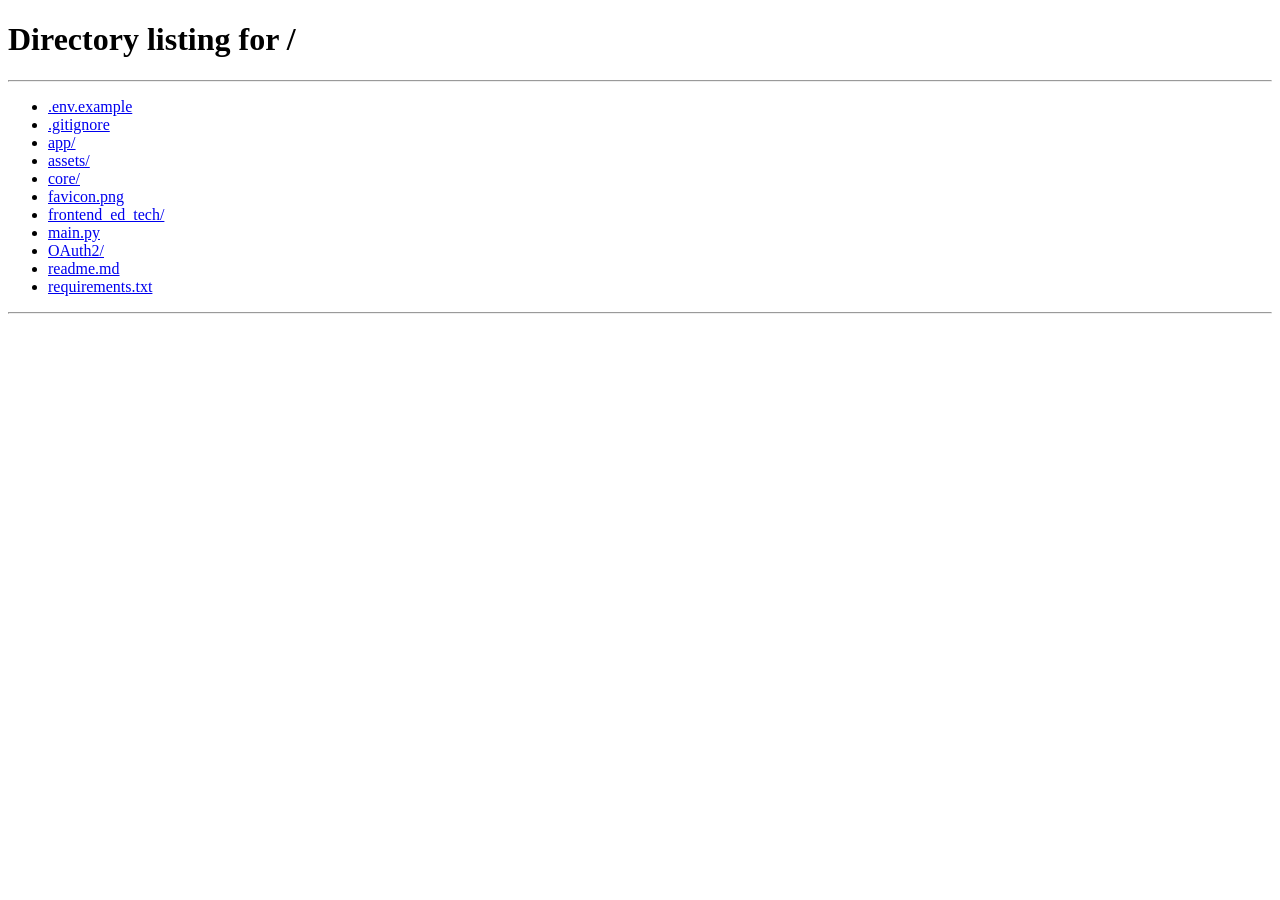
==== commit 2468d58d: "changed UI significantly" ====
--- a/frontend_ed_tech/frontend/dashboard.html
+++ b/frontend_ed_tech/frontend/dashboard.html
@@ -7,7 +7,7 @@
     <title>EduAI Hub - Dashboard</title>
     <link rel="icon" type="image/png" href="/favicon.png">
     <link rel="stylesheet" href="style.css?v=1.3">
-    <link href="https://fonts.googleapis.com/css2?family=Inter:wght@300;400;500;600;700&display=swap" rel="stylesheet">
+    <link href="https://fonts.googleapis.com/css2?family=Playfair+Display:ital,wght@0,400;0,600;0,700;1,400;1,600&family=Space+Grotesk:wght@300;400;500;600;700&family=Inter:wght@300;400;500;600;700&display=swap" rel="stylesheet">
 </head>
 
 <body>
@@ -121,99 +121,343 @@
         <div class="feature-view-container">
             <button class="btn-back" id="back-to-hub">&larr; Back to Workspace Hub</button>
 
-            <div id="rag-section" class="dynamic-panel">
-                <div class="panel-header">
-                    <h2>InsightAI (Verified RAG)</h2>
-                    <p>Verified factual retrieval engine execution layer.</p>
-                </div>
-                
-                <div class="workspace-split rag-split">
-                    <!-- Sidebar for history -->
-                    <div class="history-sidebar">
-                        <div class="sidebar-header">
-                            <h3>Chat History</h3>
-                            <button id="new-chat-btn" class="btn-secondary" style="padding: 6px 12px; font-size: 0.8rem;">+ New</button>
-                        </div>
-                        <ul id="chat-history-list" class="history-list">
-                            <li class="history-item placeholder">Loading history...</li>
-                        </ul>
-                    </div>
-
-                    <!-- Upload status moved below chat -->
-                    <div class="chat-wrapper">
-                        <div class="chat-box" id="chat-output">
-                            <div class="message system">System initialized. Awaiting source queries or document specifications...</div>
-                        </div>
-                        <form class="chat-input-area" id="chat-form" style="align-items: center;">
-                            <label for="rag-file-input" title="Upload Document" style="cursor: pointer; display: flex; align-items: center; justify-content: center; width: 42px; height: 42px; border-radius: 50%; background: var(--input-bg); border: 1px solid var(--border); color: var(--accent); font-size: 1.5rem; transition: background 0.3s ease;">
-                                +
+            <div id="rag-section" class="dynamic-panel cortex-layout">
+                <div class="cortex-main-split">
+                    <!-- Left Sidebar (Cortex navigation & History) -->
+                    <aside class="cortex-sidebar">
+                        <div class="cortex-sidebar-top">
+                            <div class="cortex-brand">
+                                <span class="cortex-logo-badge">✦</span>
+                                <span class="cortex-brand-title">InsightAI</span>
+                            </div>
+                        </div>
+
+                        <div class="cortex-new-chat-wrap">
+                            <button id="new-chat-btn" class="cortex-new-btn">
+                                <span>+</span> New chat
+                            </button>
+                        </div>
+
+
+
+                        <div class="cortex-history-section">
+                            <span class="cortex-history-label">Recent Conversations</span>
+                            <ul id="chat-history-list" class="history-list cortex-history-list">
+                                <li class="history-item placeholder">Loading history...</li>
+                            </ul>
+                        </div>
+                    </aside>
+
+                    <!-- Main Chat Stage -->
+                    <section class="cortex-stage">
+                        <header class="cortex-stage-header">
+                            <div class="cortex-dropdown-pill">
+                                <span class="pill-dot">✦</span>
+                                <span>InsightAI</span>
+                                <small>▾</small>
+                            </div>
+                            <div class="cortex-stage-actions">
+                                <button type="button" class="mode-toggle cortex-mode-toggle" id="strict-docs-toggle" aria-pressed="false" title="Use uploaded documents plus general knowledge">
+                                    Flexible
+                                </button>
+                                <button type="button" class="cortex-back-btn" id="cortex-back-hub-btn" title="Exit to Hub">
+                                    <svg width="15" height="15" viewBox="0 0 24 24" fill="none" stroke="currentColor" stroke-width="2.2"><path d="M18 6L6 18M6 6l12 12"></path></svg>
+                                    <span>Exit to Hub</span>
+                                </button>
+                            </div>
+                        </header>
+
+                        <div class="cortex-stage-body">
+                            <!-- Hero greeting (visible initially) -->
+                            <div class="cortex-hero-greeting" id="cortex-greeting-banner">
+                                <div class="cortex-glowing-sphere"></div>
+                                <h1 class="cortex-greeting-title">Hello, <span class="insight-profile-name">Learner</span></h1>
+                                <p class="cortex-greeting-subtitle">How can I assist you today?</p>
+                            </div>
+
+                            <!-- Chat stream container -->
+                            <div class="chat-wrapper cortex-chat-stream">
+                                <div class="chat-box" id="chat-output">
+                                    <div class="message system">System initialized. Awaiting source queries or document specifications...</div>
+                                </div>
+                            </div>
+                        </div>
+
+                        <!-- Bottom prompt console -->
+                        <div class="cortex-bottom-console">
+                            <form class="cortex-input-box" id="chat-form">
+                                <input type="text" id="chat-input" class="cortex-input-field" placeholder="Ask me anything..." autocomplete="off" autocorrect="off" spellcheck="false">
+                                
+                                <div class="cortex-input-toolbar">
+                                    <div class="cortex-toolbar-left">
+                                        <label for="rag-file-input" class="cortex-attach-pill" title="Attach study document">
+                                            <svg width="15" height="15" viewBox="0 0 24 24" fill="none" stroke="currentColor" stroke-width="2"><path d="M21.44 11.05l-9.19 9.19a6 6 0 0 1-8.49-8.49l9.19-9.19a4 4 0 0 1 5.66 5.66l-9.2 9.19a2 2 0 0 1-2.83-2.83l8.49-8.48"></path></svg>
+                                            <span>Attach file</span>
+                                        </label>
+                                        <input type="file" id="rag-file-input" accept=".pdf,.doc,.docx,.txt,.md,.markdown" style="display: none;">
+                                        <button type="button" class="btn-primary" id="upload-rag-file" style="display:none;">Upload to RAG</button>
+                                        <span id="rag-file-name" class="cortex-attached-tag" style="display: none;"></span>
+                                    </div>
+
+                                    <div class="cortex-toolbar-right">
+                                        <button type="submit" class="cortex-send-btn" title="Send Query">
+                                            <svg width="16" height="16" viewBox="0 0 24 24" fill="none" stroke="currentColor" stroke-width="2.2" stroke-linecap="round" stroke-linejoin="round"><line x1="22" y1="2" x2="11" y2="13"></line><polygon points="22 2 15 22 11 13 2 9 22 2"></polygon></svg>
+                                        </button>
+                                    </div>
+                                </div>
+                            </form>
+                            <p class="upload-status" id="rag-upload-status" aria-live="polite"></p>
+
+                            <!-- Suggested starter prompt cards -->
+                            <div class="cortex-prompt-cards" id="cortex-starter-prompts">
+                                <div class="cortex-card" data-prompt="Synthesize the key points from my uploaded reference book into concise notes.">
+                                    <div class="card-icon">◷</div>
+                                    <div class="card-text">
+                                        <h4>Synthesize Data</h4>
+                                        <p>Turn notes and chapters into structured key bullet points.</p>
+                                    </div>
+                                </div>
+                                <div class="cortex-card" data-prompt="Give me intuitive analogies and real-world examples to explain this concept clearly.">
+                                    <div class="card-icon">💡</div>
+                                    <div class="card-text">
+                                        <h4>Explain with Analogies</h4>
+                                        <p>Break down complex academic theories with simple metaphors.</p>
+                                    </div>
+                                </div>
+                                <div class="cortex-card" data-prompt="Check facts and verify claims against the uploaded syllabus and text.">
+                                    <div class="card-icon">⚖</div>
+                                    <div class="card-text">
+                                        <h4>Check Facts</h4>
+                                        <p>Eliminate hallucinations with verified source context.</p>
+                                    </div>
+                                </div>
+                            </div>
+                        </div>
+                    </section>
+                </div>
+            </div>
+
+            <div id="notes-section" class="dynamic-panel forger-panel">
+                <!-- Forger Studio Hero Header -->
+                <div class="forger-header">
+                    <div class="forger-header-left">
+                        <div class="forger-badge">
+                            <span class="forger-badge-dot"></span>
+                            <span>SYNTHESIS ENGINE</span>
+                        </div>
+                        <h2 class="forger-title">Forger <em>Concept Studio</em></h2>
+                        <p class="forger-subtitle">Transform long academic papers, books, or dense texts into publication-grade, structured knowledge digests.</p>
+                    </div>
+                    <div class="forger-header-right">
+                        <button type="button" class="forger-action-pill forger-exit-btn" id="forger-back-hub-btn" title="Exit to Workspace Hub">
+                            <svg width="15" height="15" viewBox="0 0 24 24" fill="none" stroke="currentColor" stroke-width="2.2"><path d="M18 6L6 18M6 6l12 12"></path></svg>
+                            <span>Exit to Hub</span>
+                        </button>
+                        <button id="copy-notes-btn" class="forger-action-pill" style="display:none;" title="Copy Markdown">
+                            <svg width="15" height="15" viewBox="0 0 24 24" fill="none" stroke="currentColor" stroke-width="2"><rect x="9" y="9" width="13" height="13" rx="2" ry="2"></rect><path d="M5 15H4a2 2 0 0 1-2-2V4a2 2 0 0 1 2-2h9a2 2 0 0 1 2 2v1"></path></svg>
+                            <span>Copy Notes</span>
+                        </button>
+                        <button id="print-notes-btn" class="forger-action-pill" style="display:none;" title="Print or Save PDF">
+                            <svg width="15" height="15" viewBox="0 0 24 24" fill="none" stroke="currentColor" stroke-width="2"><polyline points="6 9 6 2 18 2 18 9"></polyline><path d="M6 18H4a2 2 0 0 1-2-2v-5a2 2 0 0 1 2-2h16a2 2 0 0 1 2 2v5a2 2 0 0 1-2 2h-2"></path><rect x="6" y="14" width="12" height="8"></rect></svg>
+                            <span>Print / Export</span>
+                        </button>
+                    </div>
+                </div>
+
+                <div class="forger-workspace">
+                    <!-- Left Config & Upload Column -->
+                    <div class="forger-sidebar">
+                        <div class="forger-upload-card">
+                            <label class="forger-dropzone" for="notes-file-input">
+                                <div class="forger-drop-icon-wrap">
+                                    <svg width="28" height="28" viewBox="0 0 24 24" fill="none" stroke="var(--accent)" stroke-width="1.8"><path d="M14 2H6a2 2 0 0 0-2 2v16a2 2 0 0 0 2 2h12a2 2 0 0 0 2-2V8z"></path><polyline points="14 2 14 8 20 8"></polyline><line x1="12" y1="18" x2="12" y2="12"></line><line x1="9" y1="15" x2="12" y2="12"></line><line x1="15" y1="15" x2="12" y2="12"></line></svg>
+                                </div>
+                                <div class="forger-drop-text">
+                                    <strong id="notes-file-title">Drop reference book here</strong>
+                                    <span id="notes-file-name">Supports PDF, DOCX, TXT, Markdown</span>
+                                </div>
                             </label>
-                            <input type="file" id="rag-file-input" accept=".pdf,.doc,.docx,.txt,.md,.markdown" style="display: none;">
-                            <button type="button" class="btn-primary" id="upload-rag-file" style="display:none;">Upload to RAG</button>
-                            <input type="text" id="chat-input" placeholder="Ask your knowledge base..." autocomplete="off" autocorrect="off" spellcheck="false" style="flex-grow: 1;">
-                            <button type="button" class="mode-toggle" id="strict-docs-toggle" aria-pressed="false" title="Use uploaded documents plus general knowledge">
-                                Flexible
+                            <input type="file" id="notes-file-input" accept=".pdf,.doc,.docx,.txt,.md,.markdown" style="display: none;">
+                            
+                            <button class="btn-primary forger-compile-btn" id="generate-notes-btn">
+                                <span>[ COMPILE NOTES ]</span>
                             </button>
-                            <button type="submit" class="btn-primary">Send Query</button>
-                        </form>
-                        <div style="margin-top: 8px; text-align: center;">
-                            <p class="upload-status" id="rag-upload-status" aria-live="polite"></p>
-                            <small id="rag-file-name" style="color: var(--text-muted); font-size: 0.8rem; display: none;"></small>
-                        </div>
-                    </div>
-                </div>
-            </div>
-
-            <div id="notes-section" class="dynamic-panel">
-                <div class="panel-header">
-                    <h2>Forger (AI Synthesis)</h2>
-                    <p>Convert long papers and books into concise technical outlines.</p>
-                </div>
-                <div class="workspace-split">
-                    <div class="control-box">
-                        <label class="file-picker drop-zone" for="notes-file-input" style="cursor: pointer; display: block;">
-                            <span class="drop-icon">📁</span>
-                            <span>
-                                <strong>Upload reference book or notes</strong>
-                                <small id="notes-file-name">PDF, DOCX, TXT, or Markdown</small>
-                            </span>
-                        </label>
-                        <input type="file" id="notes-file-input" accept=".pdf,.doc,.docx,.txt,.md,.markdown" style="display: none;">
-                        <button class="btn-primary" id="generate-notes-btn">Compile Notes</button>
-                    </div>
-                    <div class="output-preview">
-                        <div class="markdown-body" id="notes-output" style="white-space: pre-wrap; font-size: 0.95rem; line-height: 1.6;">
-                            <p class="placeholder-text">Compiled concepts markdown layout will render here...</p>
-                        </div>
-                    </div>
-                </div>
-            </div>
-
-            <div id="research-section" class="dynamic-panel">
-                <div class="panel-header">
-                    <h2>ExplorerAI (Autonomous Deep Research Agent)</h2>
-                    <p>Track live research query progress, search sources, and agent reasoning traces during execution.</p>
-                </div>
-                <div class="research-flow">
-                    <div class="input-group">
-                        <label for="research-topic">Research Target / Objective</label>
-                        <input type="text" id="research-topic"
-                            placeholder="e.g., Evaluating LoRA vs QLoRA fine-tuning latency overhead" autocomplete="off" autocorrect="off" spellcheck="false">
-                    </div>
-                    <button class="btn-primary" id="start-research-btn">Launch Deep Research Agent</button>
-                    
-                    <div id="feedback-container" style="display: none; margin-top: 20px; padding: 15px; background: rgba(30,41,59,0.5); border: 1px solid var(--glass-border); border-radius: 8px;">
-                        <h3 style="margin-bottom: 10px; font-size: 1.1rem; color: var(--text-main);">Review Research Queries</h3>
-                        <p style="font-size: 0.9rem; color: var(--text-muted); margin-bottom: 15px;">The agent generated the following queries. You can provide modifications or start the research directly.</p>
-                        <ul id="research-queries-list" style="margin-bottom: 15px; padding-left: 20px; color: var(--accent); font-size: 0.95rem;"></ul>
-                        <textarea id="research-feedback-input" placeholder="Type query modifications here... (Leave empty to start research with the queries shown above)" rows="3" style="width: 100%; padding: 10px; border-radius: 6px; background: #000000; color: #ffffff; border: 1px solid var(--accent); margin-bottom: 15px; font-size: 0.95rem; line-height: 1.5; box-shadow: 0 0 10px rgba(59, 130, 246, 0.15);" autocomplete="off" autocorrect="off" spellcheck="false"></textarea>
-                        <div style="display: flex; gap: 10px;">
-                            <button class="btn-primary" id="submit-feedback-btn">Send Modifications & Start</button>
-                        </div>
-                    </div>
-
-                    <div class="log-screen" id="research-logs">
-                        <span class="log-entry system">System ready. Enter a research target above and click Launch to begin...</span>
+                        </div>
+
+                        <!-- Highlights card -->
+                        <div class="forger-info-card">
+                            <div class="info-item">
+                                <span class="info-dot">✦</span>
+                                <div>
+                                    <h5>Unlimited Resolution</h5>
+                                    <p>Sliding window context preserves micro-details without truncation.</p>
+                                </div>
+                            </div>
+                            <div class="info-item">
+                                <span class="info-dot">✦</span>
+                                <div>
+                                    <h5>Executive Synthesis</h5>
+                                    <p>Generates core concept cards, definitions, and logical frameworks.</p>
+                                </div>
+                            </div>
+                        </div>
+                    </div>
+
+                    <!-- Right Notes Reader Display -->
+                    <div class="forger-reader-wrap">
+                        <div class="forger-reader-header">
+                            <div class="reader-header-tabs">
+                                <span class="reader-tab active">Synthesized Document</span>
+                            </div>
+                            <span class="reader-status" id="forger-status-badge">Awaiting document</span>
+                        </div>
+
+                        <div class="forger-reader-viewport">
+                            <div class="forger-notes-paper" id="notes-output">
+                                <div class="forger-empty-state">
+                                    <div class="empty-glow-orb"></div>
+                                    <h3>Ready to synthesize your reading material</h3>
+                                    <p>Select a textbook, syllabus, or lecture paper to create a clean study guide.</p>
+                                </div>
+                            </div>
+                        </div>
+                    </div>
+                </div>
+            </div>
+
+            <div id="research-section" class="dynamic-panel research-panel">
+                <!-- Research Intelligence Lab Header -->
+                <div class="research-header">
+                    <div class="research-header-left">
+                        <div class="research-badge">
+                            <span class="research-badge-dot"></span>
+                            <span>AUTONOMOUS DEEP RESEARCH ENGINE</span>
+                        </div>
+                        <h2 class="research-title">ExplorerAI <em>Intelligence Lab</em></h2>
+                        <p class="research-subtitle">Autonomous multi-hop web synthesis, source verification, and publication-ready analytical reports.</p>
+                    </div>
+                    <div class="research-header-right">
+                        <button type="button" class="research-action-pill research-exit-btn" id="research-back-hub-btn" title="Exit to Workspace Hub">
+                            <svg width="15" height="15" viewBox="0 0 24 24" fill="none" stroke="currentColor" stroke-width="2.2"><path d="M18 6L6 18M6 6l12 12"></path></svg>
+                            <span>Exit to Hub</span>
+                        </button>
+                        <button id="copy-research-btn" class="research-action-pill" style="display:none;" title="Copy Markdown Report">
+                            <svg width="15" height="15" viewBox="0 0 24 24" fill="none" stroke="currentColor" stroke-width="2"><rect x="9" y="9" width="13" height="13" rx="2" ry="2"></rect><path d="M5 15H4a2 2 0 0 1-2-2V4a2 2 0 0 1 2-2h9a2 2 0 0 1 2 2v1"></path></svg>
+                            <span>Copy Report</span>
+                        </button>
+                        <button id="print-research-btn" class="research-action-pill" style="display:none;" title="Print or Save PDF">
+                            <svg width="15" height="15" viewBox="0 0 24 24" fill="none" stroke="currentColor" stroke-width="2"><polyline points="6 9 6 2 18 2 18 9"></polyline><path d="M6 18H4a2 2 0 0 1-2-2v-5a2 2 0 0 1 2-2h16a2 2 0 0 1 2 2v5a2 2 0 0 1-2 2h-2"></path><rect x="6" y="14" width="12" height="8"></rect></svg>
+                            <span>Print / Export</span>
+                        </button>
+                    </div>
+                </div>
+
+                <div class="research-workspace">
+                    <!-- Left Control Column -->
+                    <div class="research-sidebar">
+                        <div class="research-control-card">
+                            <div class="research-input-header">
+                                <label for="research-topic" class="research-field-label">
+                                    <svg width="14" height="14" viewBox="0 0 24 24" fill="none" stroke="var(--accent)" stroke-width="2"><circle cx="11" cy="11" r="8"></circle><line x1="21" y1="21" x2="16.65" y2="16.65"></line></svg>
+                                    <span>RESEARCH OBJECTIVE</span>
+                                </label>
+                                <span class="research-shortcut-hint">Press Enter ↵</span>
+                            </div>
+                            <div class="research-input-wrap">
+                                <textarea id="research-topic" class="research-topic-textarea" placeholder="e.g., LoRA vs QLoRA: A Deep Dive into Memory, Speed, and Accuracy Trade-offs (2026 Update)" rows="3" autocomplete="off" autocorrect="off" spellcheck="false"></textarea>
+                            </div>
+
+                            <!-- Suggested Quick Topics -->
+                            <div class="research-quick-topics">
+                                <span class="quick-topics-label">Suggested vectors:</span>
+                                <div class="quick-topic-chips">
+                                    <button type="button" class="quick-chip" data-topic="LoRA vs QLoRA: Memory, Speed, and Quality Trade-offs in 2026">LoRA vs QLoRA</button>
+                                    <button type="button" class="quick-chip" data-topic="Mixture of Depths vs Early Exit in Modern LLM Inference">Mixture of Depths</button>
+                                    <button type="button" class="quick-chip" data-topic="State Space Models (Mamba-2) vs FlashAttention-3 Transformers">SSMs vs Transformers</button>
+                                </div>
+                            </div>
+
+                            <button class="btn-primary research-launch-btn" id="start-research-btn">
+                                <span class="launch-btn-icon">⚡</span>
+                                <span>[ LAUNCH DEEP RESEARCH ]</span>
+                            </button>
+                        </div>
+
+                        <!-- Human In The Loop Feedback Card (Hidden by default, shown when graph pauses) -->
+                        <div id="feedback-container" class="research-feedback-card" style="display: none;">
+                            <div class="feedback-card-header">
+                                <div class="feedback-badge">
+                                    <span class="feedback-pulse-dot"></span>
+                                    <span>HUMAN REVIEW REQUIRED</span>
+                                </div>
+                                <h4>Verify Search Vectors</h4>
+                            </div>
+                            <p class="feedback-desc">The orchestrator decomposed your objective into the following target queries. You can customize them or launch the search as-is:</p>
+                            
+                            <div class="query-counter-bar">
+                                <span id="query-selection-count">Selected: 0</span>
+                                <span class="token-limit-badge">Select 2–3 for 8k token limit</span>
+                            </div>
+                            <ul id="research-queries-list" class="research-queries-pills"></ul>
+
+                            <div class="feedback-input-wrap">
+                                <label for="research-feedback-input" class="feedback-sublabel">Modify queries or add constraints (optional):</label>
+                                <textarea id="research-feedback-input" class="research-feedback-textarea" placeholder="Leave empty to accept as-is, or type adjustments here..." rows="3" autocomplete="off" autocorrect="off" spellcheck="false"></textarea>
+                            </div>
+
+                            <div class="feedback-btn-group">
+                                <button class="btn-primary feedback-confirm-btn" id="submit-feedback-btn">
+                                    <span>[ CONFIRM &amp; EXECUTE RESEARCH ]</span>
+                                </button>
+                            </div>
+                        </div>
+
+                        <!-- Features / Specs card -->
+                        <div class="research-specs-card">
+                            <div class="specs-item">
+                                <span class="specs-dot">✦</span>
+                                <div>
+                                    <h5>Tavily Live Web Multi-Hop</h5>
+                                    <p>Gathers 10+ fresh citations from authoritative technical papers and documentation.</p>
+                                </div>
+                            </div>
+                            <div class="specs-item">
+                                <span class="specs-dot">✦</span>
+                                <div>
+                                    <h5>Recursive Section Synthesis</h5>
+                                    <p>Parallelized LLM workers generate fully cited, code-supported analytical sections.</p>
+                                </div>
+                            </div>
+                        </div>
+                    </div>
+
+                    <!-- Right Display / Live Stream Column -->
+                    <div class="research-reader-wrap">
+                        <div class="research-reader-header">
+                            <div class="reader-header-tabs">
+                                <span class="reader-tab active">
+                                    <span class="tab-indicator-dot"></span>
+                                    <span>Intelligence Stream</span>
+                                </span>
+                            </div>
+                            <span class="reader-status" id="research-status-badge">Standby / Awaiting Target</span>
+                        </div>
+
+                        <div class="research-reader-viewport">
+                            <div class="research-log-screen" id="research-logs">
+                                <div class="research-empty-state">
+                                    <div class="research-glow-orb"></div>
+                                    <h3>Ready to deploy autonomous researcher</h3>
+                                    <p>Enter an objective on the left. The agent will formulate queries, pause for your review, browse the live web, and compile a verified intelligence report.</p>
+                                    
+                                    <div class="research-feature-pills">
+                                        <span class="feat-pill">128K Context Window</span>
+                                        <span class="feat-pill">Live Source Deduplication</span>
+                                        <span class="feat-pill">Zero Hallucination Grounding</span>
+                                    </div>
+                                </div>
+                            </div>
+                        </div>
                     </div>
                 </div>
             </div>
@@ -328,7 +572,7 @@
                         ctx.beginPath();
                         ctx.moveTo(particles[i].x, particles[i].y);
                         ctx.lineTo(particles[j].x, particles[j].y);
-                        ctx.strokeStyle = `rgba(59, 130, 246, ${alpha})`;
+                        ctx.strokeStyle = `rgba(200, 168, 78, ${alpha})`;
                         ctx.lineWidth = 0.6;
                         ctx.stroke();
                     }
@@ -362,7 +606,7 @@
 
                 ctx.beginPath();
                 ctx.arc(p.x, p.y, p.r, 0, Math.PI * 2);
-                ctx.fillStyle = `rgba(59, 130, 246, ${p.alpha})`;
+                ctx.fillStyle = `rgba(200, 168, 78, ${p.alpha})`;
                 ctx.fill();
             }
 
--- a/frontend_ed_tech/frontend/style.css
+++ b/frontend_ed_tech/frontend/style.css
@@ -1,6 +1,8 @@
+@import url('https://fonts.googleapis.com/css2?family=Space+Grotesk:wght@300;400;500;600;700&family=Inter:wght@300;400;500;600;700&display=swap');
+
 /* ====================================
    EduAI Hub - Dashboard Styles
-   Unified color scheme with login page
+   Premium Dark Theme with Gold Accents
    ==================================== */
 
 * {
@@ -11,27 +13,49 @@
 }
 
 :root {
-    --bg-color: #0b0f19;
-    --card-bg: #131a26;
-    --card-bg-alpha: rgba(19, 26, 38, 0.85);
-    --input-bg: #1c2533;
-    --text-main: #f3f4f6;
-    --text-muted: #9ca3af;
-    --accent: #3b82f6;
-    --accent-hover: #2563eb;
-    --accent-glow: rgba(59, 130, 246, 0.25);
-    --border: #263143;
+    --bg-color: #050505;
+    --card-bg: rgba(10, 10, 10, 0.85);
+    --card-bg-alpha: rgba(10, 10, 10, 0.85);
+    --input-bg: #111111;
+    --text-main: #e8e8e8;
+    --text-muted: #888888;
+    --accent: #c8a84e;
+    --accent-hover: #dabb5e;
+    --accent-glow: rgba(200, 168, 78, 0.25);
+    --border: #1e1e1e;
     --success: #10b981;
     --error: #f87171;
+    --warning: #f59e0b;
+    --glass-border: rgba(255, 255, 255, 0.08);
+    --panel-bg: rgba(10, 10, 10, 0.85);
+}
+
+/* ========== Custom Scrollbar ========== */
+::-webkit-scrollbar {
+    width: 6px;
+}
+
+::-webkit-scrollbar-track {
+    background: #0a0a0a;
+}
+
+::-webkit-scrollbar-thumb {
+    background: #2a2a2a;
+    border-radius: 3px;
+}
+
+::-webkit-scrollbar-thumb:hover {
+    background: #c8a84e;
 }
 
 body {
     background-color: var(--bg-color);
     color: var(--text-main);
-    min-height: 100vh;
-    display: flex;
-    flex-direction: column;
-    overflow-x: hidden;
+    height: 100vh;
+    max-height: 100vh;
+    display: flex;
+    flex-direction: column;
+    overflow: hidden;
     position: relative;
     isolation: isolate;
 }
@@ -52,7 +76,7 @@
     position: absolute;
     border-radius: 50%;
     filter: blur(120px);
-    opacity: 0.18;
+    opacity: 0.12;
     will-change: transform;
 }
 
@@ -61,7 +85,7 @@
     left: -10%;
     width: 50vw;
     height: 50vw;
-    background: radial-gradient(circle, var(--accent) 0%, transparent 70%);
+    background: radial-gradient(circle, #c8a84e 0%, transparent 70%);
     animation: float-orb-1 25s infinite alternate ease-in-out;
 }
 
@@ -70,7 +94,7 @@
     right: -10%;
     width: 60vw;
     height: 60vw;
-    background: radial-gradient(circle, #1e3a8a 0%, transparent 70%);
+    background: radial-gradient(circle, #1a1a0a 0%, transparent 70%);
     animation: float-orb-2 30s infinite alternate ease-in-out;
 }
 
@@ -79,7 +103,7 @@
     left: 50%;
     width: 35vw;
     height: 35vw;
-    background: radial-gradient(circle, #0ea5e9 0%, transparent 70%);
+    background: radial-gradient(circle, #8b7530 0%, transparent 70%);
     animation: float-orb-3 22s infinite alternate ease-in-out;
 }
 
@@ -115,10 +139,10 @@
 
 /* ========== Global Header ========== */
 .global-header {
-    background-color: rgba(19, 26, 38, 0.9);
+    background-color: rgba(10, 10, 10, 0.9);
     backdrop-filter: blur(16px);
     -webkit-backdrop-filter: blur(16px);
-    border-bottom: 1px solid var(--border);
+    border-bottom: 1px solid #1e1e1e;
     padding: 14px 40px;
     display: flex;
     justify-content: space-between;
@@ -129,11 +153,12 @@
 }
 
 .logo-text {
+    font-family: 'Space Grotesk', sans-serif;
     font-size: 1.4rem;
     font-weight: 700;
     letter-spacing: -0.03em;
     color: #fff;
-    text-shadow: 0 0 20px rgba(59, 130, 246, 0.4);
+    text-shadow: 0 0 20px rgba(200, 168, 78, 0.4);
 }
 
 .user-profile {
@@ -160,7 +185,7 @@
 .avatar {
     width: 36px;
     height: 36px;
-    background: linear-gradient(135deg, var(--accent), #1e3a8a);
+    background: linear-gradient(135deg, #c8a84e, #8b6914);
     color: white;
     font-weight: 600;
     font-size: 0.8rem;
@@ -185,7 +210,7 @@
     box-shadow: 0 10px 25px rgba(0, 0, 0, 0.5);
     z-index: 200;
     overflow: hidden;
-    animation: fadeIn 0.2s ease;
+    animation: fadeIn 0.2s cubic-bezier(0.16, 1, 0.3, 1);
 }
 
 .profile-dropdown.active {
@@ -199,14 +224,15 @@
     color: var(--text-main);
     text-align: left;
     font-size: 0.9rem;
+    font-family: 'Inter', sans-serif;
     cursor: pointer;
     display: flex;
     align-items: center;
-    transition: background-color 0.2s ease, color 0.2s ease;
+    transition: background-color 0.2s cubic-bezier(0.16, 1, 0.3, 1), color 0.2s cubic-bezier(0.16, 1, 0.3, 1);
 }
 
 .dropdown-item:hover {
-    background-color: rgba(59, 130, 246, 0.1);
+    background-color: rgba(200, 168, 78, 0.1);
     color: var(--accent);
 }
 
@@ -216,11 +242,15 @@
 
 /* ========== Dashboard Container ========== */
 .dashboard-container {
-    flex-grow: 1;
+    flex: 1;
     max-width: 1200px;
     width: 100%;
     margin: 0 auto;
-    padding: 50px 20px;
+    padding: 24px 20px;
+    display: flex;
+    flex-direction: column;
+    overflow-y: auto;
+    overflow-x: hidden;
 }
 
 /* ========== Grid View (Workspace Selector) ========== */
@@ -228,27 +258,28 @@
     display: none;
     opacity: 0;
     transform: translateY(15px);
-    transition: opacity 0.5s ease, transform 0.5s ease;
+    transition: opacity 0.5s cubic-bezier(0.16, 1, 0.3, 1), transform 0.5s cubic-bezier(0.16, 1, 0.3, 1);
 }
 
 .grid-view.active {
     display: block;
     opacity: 1;
     transform: translateY(0);
-    animation: fadeInUp 0.6s ease;
+    animation: fadeInUp 0.6s cubic-bezier(0.16, 1, 0.3, 1);
 }
 
 /* ========== Welcome Banner ========== */
 .welcome-banner {
     text-align: center;
-    margin-bottom: 48px;
-    animation: fadeInUp 0.5s ease;
+    margin-bottom: 24px;
+    animation: fadeInUp 0.5s cubic-bezier(0.16, 1, 0.3, 1);
 }
 
 .welcome-banner h2 {
-    font-size: 2.2rem;
+    font-family: 'Space Grotesk', sans-serif;
+    font-size: 1.85rem;
     font-weight: 700;
-    margin-bottom: 10px;
+    margin-bottom: 6px;
     letter-spacing: -0.03em;
     color: #fff;
 }
@@ -272,17 +303,17 @@
     background-color: var(--card-bg-alpha);
     backdrop-filter: blur(12px);
     -webkit-backdrop-filter: blur(12px);
-    border: 1px solid rgba(255, 255, 255, 0.05);
+    border: 1px solid var(--glass-border);
     border-radius: 16px;
     cursor: pointer;
     transition: transform 0.4s cubic-bezier(0.16, 1, 0.3, 1),
-        box-shadow 0.4s ease,
-        border-color 0.4s ease;
+        box-shadow 0.4s cubic-bezier(0.16, 1, 0.3, 1),
+        border-color 0.4s cubic-bezier(0.16, 1, 0.3, 1);
     display: flex;
     flex-direction: column;
     position: relative;
     overflow: hidden;
-    animation: fadeInUp 0.6s ease backwards;
+    animation: fadeInUp 0.6s cubic-bezier(0.16, 1, 0.3, 1) backwards;
 }
 
 .feature-card:nth-child(1) {
@@ -305,16 +336,16 @@
     left: 0;
     right: 0;
     height: 3px;
-    background: linear-gradient(90deg, transparent, var(--accent), transparent);
+    background: linear-gradient(90deg, transparent, #c8a84e, transparent);
     opacity: 0;
-    transition: opacity 0.4s ease;
+    transition: opacity 0.4s cubic-bezier(0.16, 1, 0.3, 1);
 }
 
 .feature-card:hover {
     transform: translateY(-6px);
-    border-color: rgba(59, 130, 246, 0.35);
-    box-shadow: 0 16px 40px rgba(0, 0, 0, 0.35),
-        0 0 24px var(--accent-glow);
+    border-color: rgba(200, 168, 78, 0.35);
+    box-shadow: 0 16px 40px rgba(0, 0, 0, 0.5),
+        0 0 24px rgba(200, 168, 78, 0.15);
 }
 
 .feature-card:hover::after {
@@ -327,7 +358,7 @@
     height: 120px;
     overflow: hidden;
     position: relative;
-    background-color: #0f1520;
+    background-color: #080808;
     display: flex;
     align-items: center;
     justify-content: center;
@@ -353,13 +384,13 @@
     left: 0;
     right: 0;
     height: 40px;
-    background: linear-gradient(to top, var(--card-bg), transparent);
+    background: linear-gradient(to top, rgba(10, 10, 10, 0.85), transparent);
     pointer-events: none;
 }
 
 /* ---- Card Content ---- */
 .feature-card-content {
-    padding: 24px;
+    padding: 18px 20px;
     display: flex;
     flex-direction: column;
     flex-grow: 1;
@@ -385,12 +416,13 @@
     letter-spacing: 0.5px;
     padding: 3px 10px;
     border-radius: 20px;
-    background: rgba(59, 130, 246, 0.1);
-    color: #60a5fa;
-    border: 1px solid rgba(59, 130, 246, 0.2);
+    background: rgba(200, 168, 78, 0.1);
+    color: #c8a84e;
+    border: 1px solid rgba(200, 168, 78, 0.2);
 }
 
 .feature-card h3 {
+    font-family: 'Space Grotesk', sans-serif;
     font-size: 1.3rem;
     font-weight: 600;
     margin-bottom: 10px;
@@ -413,12 +445,12 @@
     display: inline-flex;
     align-items: center;
     gap: 6px;
-    transition: gap 0.3s ease;
+    transition: gap 0.3s cubic-bezier(0.16, 1, 0.3, 1);
 }
 
 .card-action-text::after {
     content: '→';
-    transition: transform 0.3s ease;
+    transition: transform 0.3s cubic-bezier(0.16, 1, 0.3, 1);
 }
 
 .feature-card:hover .card-action-text {
@@ -473,7 +505,7 @@
 
 .feature-view-container.active {
     display: block;
-    animation: fadeIn 0.4s ease;
+    animation: fadeIn 0.4s cubic-bezier(0.16, 1, 0.3, 1);
 }
 
 .btn-back {
@@ -481,11 +513,11 @@
     border: 1px solid transparent;
     color: var(--text-muted);
     cursor: pointer;
-    font-size: 0.9rem;
-    padding: 6px 12px;
+    font-size: 0.84rem;
+    padding: 4px 10px;
     border-radius: 6px;
-    margin-bottom: 24px;
-    transition: all 0.2s ease;
+    margin-bottom: 12px;
+    transition: all 0.2s cubic-bezier(0.16, 1, 0.3, 1);
 }
 
 .btn-back:hover {
@@ -500,11 +532,11 @@
     background-color: var(--card-bg-alpha);
     backdrop-filter: blur(16px);
     -webkit-backdrop-filter: blur(16px);
-    border: 1px solid rgba(255, 255, 255, 0.08);
+    border: 1px solid var(--glass-border);
     box-shadow: 0 10px 40px rgba(0, 0, 0, 0.3);
     border-radius: 16px;
     padding: 32px;
-    animation: fadeIn 0.4s ease;
+    animation: fadeIn 0.4s cubic-bezier(0.16, 1, 0.3, 1);
 }
 
 .dynamic-panel.active {
@@ -518,6 +550,7 @@
 }
 
 .panel-header h2 {
+    font-family: 'Space Grotesk', sans-serif;
     font-size: 1.5rem;
     font-weight: 600;
     margin-bottom: 4px;
@@ -547,12 +580,12 @@
     border-radius: 8px;
     padding: 12px 14px;
     cursor: pointer;
-    transition: border-color 0.25s ease, background-color 0.25s ease;
+    transition: border-color 0.25s cubic-bezier(0.16, 1, 0.3, 1), background-color 0.25s cubic-bezier(0.16, 1, 0.3, 1);
 }
 
 .file-picker:hover {
     border-color: var(--accent);
-    background-color: rgba(59, 130, 246, 0.06);
+    background-color: rgba(200, 168, 78, 0.06);
 }
 
 .file-picker-icon {
@@ -563,7 +596,7 @@
     align-items: center;
     justify-content: center;
     background-color: var(--accent);
-    color: white;
+    color: #0a0a0a;
     font-weight: 600;
     flex: 0 0 auto;
 }
@@ -639,17 +672,18 @@
 }
 
 .message.user {
-    background: linear-gradient(135deg, var(--accent), #1e40af);
-    color: white;
+    background: linear-gradient(135deg, #c8a84e, #8b6914);
+    color: #0a0a0a;
     align-self: flex-end;
-    box-shadow: 0 4px 12px rgba(59, 130, 246, 0.2);
+    box-shadow: 0 4px 12px rgba(200, 168, 78, 0.2);
+    font-weight: 500;
 }
 
 .message.bot {
     background-color: var(--input-bg);
     border: 1px solid var(--border);
     align-self: flex-start;
-    animation: fadeIn 0.3s ease;
+    animation: fadeIn 0.3s cubic-bezier(0.16, 1, 0.3, 1);
 }
 
 /* ---- Typing Indicator ---- */
@@ -706,15 +740,15 @@
     border: 1px solid var(--border);
     padding: 14px;
     border-radius: 8px;
-    color: white;
+    color: var(--text-main);
     font-size: 0.95rem;
-    transition: border-color 0.2s ease, box-shadow 0.2s ease;
+    transition: border-color 0.2s cubic-bezier(0.16, 1, 0.3, 1), box-shadow 0.2s cubic-bezier(0.16, 1, 0.3, 1);
 }
 
 .chat-input-area input:focus {
     outline: none;
     border-color: var(--accent);
-    box-shadow: 0 0 0 3px rgba(59, 130, 246, 0.12);
+    box-shadow: 0 0 0 3px rgba(200, 168, 78, 0.12);
 }
 
 /* ---- Mode Toggle Button ---- */
@@ -729,7 +763,7 @@
     font-size: 0.82rem;
     font-weight: 600;
     cursor: pointer;
-    transition: border-color 0.2s ease, color 0.2s ease, background-color 0.2s ease;
+    transition: border-color 0.2s cubic-bezier(0.16, 1, 0.3, 1), color 0.2s cubic-bezier(0.16, 1, 0.3, 1), background-color 0.2s cubic-bezier(0.16, 1, 0.3, 1);
 }
 
 .mode-toggle:hover:not(:disabled) {
@@ -738,9 +772,9 @@
 }
 
 .mode-toggle[aria-pressed="true"] {
-    background-color: rgba(16, 185, 129, 0.12);
-    border-color: var(--success);
-    color: #6ee7b7;
+    background-color: rgba(200, 168, 78, 0.12);
+    border-color: var(--accent);
+    color: #dabb5e;
 }
 
 .mode-toggle:disabled {
@@ -779,6 +813,7 @@
 }
 
 .sidebar-header h3 {
+    font-family: 'Space Grotesk', sans-serif;
     font-size: 1rem;
     font-weight: 600;
     color: var(--text-main);
@@ -797,7 +832,7 @@
     cursor: pointer;
     font-size: 0.9rem;
     color: var(--text-muted);
-    transition: background-color 0.2s ease, color 0.2s ease;
+    transition: background-color 0.2s cubic-bezier(0.16, 1, 0.3, 1), color 0.2s cubic-bezier(0.16, 1, 0.3, 1);
     margin-bottom: 4px;
     white-space: nowrap;
     overflow: hidden;
@@ -805,12 +840,12 @@
 }
 
 .history-item:hover {
-    background-color: rgba(59, 130, 246, 0.1);
+    background-color: rgba(200, 168, 78, 0.1);
     color: var(--text-main);
 }
 
 .history-item.active {
-    background-color: rgba(59, 130, 246, 0.2);
+    background-color: rgba(200, 168, 78, 0.2);
     color: var(--accent);
     font-weight: 500;
     border-left: 3px solid var(--accent);
@@ -831,12 +866,12 @@
     color: var(--text-muted);
     font-size: 0.85rem;
     margin-bottom: 20px;
-    transition: border-color 0.3s ease, background-color 0.3s ease;
+    transition: border-color 0.3s cubic-bezier(0.16, 1, 0.3, 1), background-color 0.3s cubic-bezier(0.16, 1, 0.3, 1);
 }
 
 .drop-zone:hover {
     border-color: var(--accent);
-    background-color: rgba(59, 130, 246, 0.04);
+    background-color: rgba(200, 168, 78, 0.04);
 }
 
 .drop-icon {
@@ -867,9 +902,9 @@
     background-color: var(--input-bg);
     border: 1px solid var(--border);
     border-radius: 8px;
-    color: white;
+    color: var(--text-main);
     font-size: 0.95rem;
-    transition: border-color 0.2s ease, box-shadow 0.2s ease;
+    transition: border-color 0.2s cubic-bezier(0.16, 1, 0.3, 1), box-shadow 0.2s cubic-bezier(0.16, 1, 0.3, 1);
 }
 
 .input-group input[type="text"]:focus,
@@ -877,597 +912,2439 @@
 .input-group input[type="password"]:focus {
     outline: none;
     border-color: var(--accent);
-    box-shadow: 0 0 0 3px rgba(59, 130, 246, 0.12);
-}
-
-    /* ========== Profile Settings Layout ========== */
-    .profile-layout {
-        display: grid;
-        grid-template-columns: repeat(auto-fit, minmax(320px, 1fr));
-        gap: 30px;
-        align-items: flex-start;
-    }
-
-    .profile-card {
-        background-color: var(--input-bg);
-        border: 1px solid var(--border);
-        border-radius: 12px;
-        padding: 30px;
-    }
-
-    .profile-card h3 {
-        font-size: 1.15rem;
-        font-weight: 600;
-        margin-bottom: 24px;
-        color: var(--text-main);
-        border-bottom: 1px solid var(--border);
-        padding-bottom: 12px;
-    }
-
-
-    .output-preview {
-        background-color: var(--input-bg);
-        border: 1px solid var(--border);
-        border-radius: 8px;
-        padding: 20px;
-        min-height: 300px;
-    }
-
-    .placeholder-text {
-        color: var(--text-muted);
-        font-style: italic;
-        font-size: 0.9rem;
-    }
-
-    /* ========== Research Log Screen ========== */
-    .log-screen {
-        background-color: #070a10;
-        border: 1px solid var(--border);
-        font-family: 'Consolas', 'Monaco', monospace;
-        padding: 16px;
-        border-radius: 8px;
-        height: 450px;
-        overflow-y: auto;
-        display: flex;
-        flex-direction: column;
-        gap: 6px;
-        margin-top: 20px;
-        font-size: 0.85rem;
-    }
-
-    .log-entry.system {
-        color: #6b7280;
-    }
-
-    .log-entry.agent {
-        color: #60a5fa;
-    }
-
-    .log-entry.success {
-        color: var(--success);
-    }
-
-    /* ========== Buttons ========== */
-    .btn-primary {
-        background-color: var(--accent);
-        color: #fff;
-        border: none;
-        padding: 12px 24px;
-        border-radius: 8px;
-        font-size: 0.95rem;
-        font-weight: 600;
-        cursor: pointer;
-        transition: background-color 0.2s ease,
-            transform 0.2s ease,
-            box-shadow 0.2s ease;
-        box-shadow: 0 4px 14px rgba(59, 130, 246, 0.25);
-    }
-
-    .btn-primary:hover:not(:disabled) {
-        background-color: var(--accent-hover);
-        transform: translateY(-2px);
-        box-shadow: 0 6px 20px rgba(59, 130, 246, 0.35);
-    }
-
-    .btn-primary:active:not(:disabled) {
-        transform: translateY(0);
-        box-shadow: 0 2px 8px rgba(59, 130, 246, 0.2);
-    }
-
-    .btn-primary:disabled {
-        background-color: var(--input-bg);
-        color: var(--text-muted);
-        cursor: not-allowed;
-        box-shadow: none;
-        border: 1px solid var(--border);
-    }
-
-    .btn-secondary {
-        background-color: var(--input-bg);
-        color: var(--text-main);
-        border: 1px solid var(--border);
-        padding: 12px 24px;
-        border-radius: 8px;
-        font-weight: 500;
-        cursor: pointer;
-        transition: border-color 0.2s ease, background-color 0.2s ease;
-    }
-
-    .btn-secondary:hover {
-        border-color: var(--accent);
-        background-color: rgba(59, 130, 246, 0.06);
-    }
-
-    /* ========== Skeleton Loaders ========== */
-    @keyframes shimmer {
-        0% {
-            background-position: -600px 0;
-        }
-
-        100% {
-            background-position: 600px 0;
-        }
-    }
-
-    .skeleton-loader {
-        animation: shimmer 1.8s infinite linear;
-        background: linear-gradient(to right, var(--input-bg) 4%, #2a3546 25%, var(--input-bg) 36%);
-        background-size: 600px 100%;
-        border-radius: 6px;
-        height: 16px;
-        margin-bottom: 12px;
-    }
-
-    .skeleton-loader.title {
-        width: 60%;
-        height: 22px;
-        margin-bottom: 18px;
-    }
-
-    .skeleton-loader.text {
-        width: 100%;
-    }
-
-    .skeleton-loader.text.short {
-        width: 75%;
-    }
-
-    /* ========== Modal ========== */
-    .modal-backdrop {
-        position: fixed;
-        inset: 0;
-        z-index: 500;
-        display: none;
-        align-items: center;
-        justify-content: center;
-        padding: 20px;
-        background-color: rgba(7, 10, 16, 0.72);
-        backdrop-filter: blur(10px);
-    }
-
-    .modal-backdrop.active {
-        display: flex;
-    }
-
-    .modal-dialog {
-        width: min(100%, 420px);
-        background-color: var(--card-bg);
-        border: 1px solid var(--border);
-        border-radius: 12px;
-        padding: 28px;
-        box-shadow: 0 24px 60px rgba(0, 0, 0, 0.5);
-        animation: fadeIn 0.3s ease;
-    }
-
-    .modal-dialog h2 {
+    box-shadow: 0 0 0 3px rgba(200, 168, 78, 0.12);
+}
+
+/* ========== Profile Settings Layout ========== */
+.profile-layout {
+    display: grid;
+    grid-template-columns: repeat(auto-fit, minmax(320px, 1fr));
+    gap: 30px;
+    align-items: flex-start;
+}
+
+.profile-card {
+    background-color: var(--input-bg);
+    border: 1px solid var(--border);
+    border-radius: 12px;
+    padding: 30px;
+}
+
+.profile-card h3 {
+    font-family: 'Space Grotesk', sans-serif;
+    font-size: 1.15rem;
+    font-weight: 600;
+    margin-bottom: 24px;
+    color: var(--text-main);
+    border-bottom: 1px solid var(--border);
+    padding-bottom: 12px;
+}
+
+
+.output-preview {
+    background-color: var(--input-bg);
+    border: 1px solid var(--border);
+    border-radius: 8px;
+    padding: 20px;
+    min-height: 300px;
+}
+
+.placeholder-text {
+    color: var(--text-muted);
+    font-style: italic;
+    font-size: 0.9rem;
+}
+
+/* ========== Research Log Screen ========== */
+.log-screen {
+    background-color: #080808;
+    border: 1px solid var(--border);
+    font-family: 'Consolas', 'Monaco', monospace;
+    padding: 16px;
+    border-radius: 8px;
+    height: 450px;
+    overflow-y: auto;
+    display: flex;
+    flex-direction: column;
+    gap: 6px;
+    margin-top: 20px;
+    font-size: 0.85rem;
+}
+
+.log-entry.system {
+    color: #6b7280;
+}
+
+.log-entry.agent {
+    color: #c8a84e;
+}
+
+.log-entry.success {
+    color: var(--success);
+}
+
+/* ========== Buttons ========== */
+.btn-primary {
+    background-color: var(--accent);
+    color: #0a0a0a;
+    border: none;
+    padding: 12px 24px;
+    border-radius: 8px;
+    font-size: 0.95rem;
+    font-weight: 600;
+    cursor: pointer;
+    transition: background-color 0.2s cubic-bezier(0.16, 1, 0.3, 1),
+        transform 0.2s cubic-bezier(0.16, 1, 0.3, 1),
+        box-shadow 0.2s cubic-bezier(0.16, 1, 0.3, 1);
+    box-shadow: 0 4px 14px rgba(200, 168, 78, 0.25);
+}
+
+.btn-primary:hover:not(:disabled) {
+    background-color: var(--accent-hover);
+    transform: translateY(-2px);
+    box-shadow: 0 6px 20px rgba(200, 168, 78, 0.35);
+}
+
+.btn-primary:active:not(:disabled) {
+    transform: translateY(0);
+    box-shadow: 0 2px 8px rgba(200, 168, 78, 0.2);
+}
+
+.btn-primary:disabled {
+    background-color: var(--input-bg);
+    color: var(--text-muted);
+    cursor: not-allowed;
+    box-shadow: none;
+    border: 1px solid var(--border);
+}
+
+.btn-secondary {
+    background-color: var(--input-bg);
+    color: var(--text-main);
+    border: 1px solid var(--border);
+    padding: 12px 24px;
+    border-radius: 8px;
+    font-weight: 500;
+    cursor: pointer;
+    transition: border-color 0.2s cubic-bezier(0.16, 1, 0.3, 1), background-color 0.2s cubic-bezier(0.16, 1, 0.3, 1);
+}
+
+.btn-secondary:hover {
+    border-color: var(--accent);
+    background-color: rgba(200, 168, 78, 0.06);
+}
+
+/* ========== Skeleton Loaders ========== */
+@keyframes shimmer {
+    0% {
+        background-position: -600px 0;
+    }
+
+    100% {
+        background-position: 600px 0;
+    }
+}
+
+.skeleton-loader {
+    animation: shimmer 1.8s infinite linear;
+    background: linear-gradient(to right, var(--input-bg) 4%, #1a1a1a 25%, var(--input-bg) 36%);
+    background-size: 600px 100%;
+    border-radius: 6px;
+    height: 16px;
+    margin-bottom: 12px;
+}
+
+.skeleton-loader.title {
+    width: 60%;
+    height: 22px;
+    margin-bottom: 18px;
+}
+
+.skeleton-loader.text {
+    width: 100%;
+}
+
+.skeleton-loader.text.short {
+    width: 75%;
+}
+
+/* ========== Modal ========== */
+.modal-backdrop {
+    position: fixed;
+    inset: 0;
+    z-index: 500;
+    display: none;
+    align-items: center;
+    justify-content: center;
+    padding: 20px;
+    background-color: rgba(5, 5, 5, 0.72);
+    backdrop-filter: blur(10px);
+}
+
+.modal-backdrop.active {
+    display: flex;
+}
+
+.modal-dialog {
+    width: min(100%, 420px);
+    background-color: rgba(10, 10, 10, 0.95);
+    border: 1px solid var(--border);
+    border-radius: 12px;
+    padding: 28px;
+    box-shadow: 0 24px 60px rgba(0, 0, 0, 0.5), 0 0 20px rgba(200, 168, 78, 0.08);
+    animation: fadeIn 0.3s cubic-bezier(0.16, 1, 0.3, 1);
+}
+
+.modal-dialog h2 {
+    font-family: 'Space Grotesk', sans-serif;
+    font-size: 1.2rem;
+    margin-bottom: 10px;
+}
+
+.modal-dialog p {
+    color: var(--text-muted);
+    font-size: 0.9rem;
+    line-height: 1.6;
+}
+
+.modal-actions {
+    display: flex;
+    justify-content: flex-end;
+    gap: 12px;
+    margin-top: 22px;
+}
+
+/* ========== Responsive ========== */
+@media (max-width: 768px) {
+    .global-header {
+        padding: 14px 20px;
+    }
+
+    .logo-text {
         font-size: 1.2rem;
-        margin-bottom: 10px;
-    }
-
-    .modal-dialog p {
-        color: var(--text-muted);
-        font-size: 0.9rem;
-        line-height: 1.6;
-    }
-
-    .modal-actions {
-        display: flex;
-        justify-content: flex-end;
-        gap: 12px;
-        margin-top: 22px;
-    }
-
-    /* ========== Responsive ========== */
-    @media (max-width: 768px) {
-        .global-header {
-            padding: 14px 20px;
-        }
-
-        .logo-text {
-            font-size: 1.2rem;
-        }
-
-        .welcome-banner h2 {
-            font-size: 1.6rem;
-        }
-
-        .workspace-split {
-            grid-template-columns: 1fr;
-        }
-
-        .rag-upload-panel {
-            grid-template-columns: 1fr;
-        }
-
-        .chat-input-area {
-            flex-wrap: wrap;
-        }
-
-        .chat-input-area input {
-            flex-basis: 100%;
-        }
-
-        .mode-toggle,
-        .chat-input-area .btn-primary {
-            flex: 1 1 0;
-        }
-
-        .card-illustration {
-            height: 100px;
-        }
-    }
-
-    /* ========== Markdown in Bot Messages ========== */
-    .chat-heading {
-        font-size: 1.15rem;
-        font-weight: 600;
-        color: var(--accent);
-        margin-top: 16px;
-        margin-bottom: 8px;
-        border-bottom: 1px solid rgba(59, 130, 246, 0.15);
-        padding-bottom: 4px;
-    }
-
-    .message.bot h3.chat-heading:first-child {
-        margin-top: 0;
-    }
-
-    .chat-list {
-        margin-top: 8px;
-        margin-bottom: 12px;
-        padding-left: 24px;
-        list-style-type: disc;
-    }
-
-    .chat-bullet {
-        margin-bottom: 8px;
-        line-height: 1.6;
-    }
-
-    .chat-bullet strong {
-        color: #e2e8f0;
-        font-weight: 600;
-    }
-
-    .chat-meta {
-        font-size: 0.9rem;
-        color: var(--text-muted);
-        background-color: rgba(0, 0, 0, 0.2);
-        padding: 8px 12px;
-        border-radius: 6px;
-        margin-top: 8px;
-        margin-bottom: 8px;
-        border-left: 3px solid var(--accent);
-    }
-
-    .chat-meta strong {
-        text-transform: capitalize;
-        color: #cbd5e1;
-    }
-
-    /* ========== Focus States (Accessibility) ========== */
-    .btn-primary:focus-visible,
-    .btn-secondary:focus-visible,
-    .btn-back:focus-visible,
-    .mode-toggle:focus-visible {
-        outline: 2px solid var(--accent);
-        outline-offset: 2px;
-    }
-
-    .feature-card:focus-visible {
-        outline: 2px solid var(--accent);
-        outline-offset: 4px;
-    }
-
-    /* ========== Particle Canvas ========== */
-    #particle-canvas {
-        position: fixed;
-        top: 0;
-        left: 0;
-        width: 100vw;
-        height: 100vh;
-        z-index: -2;
-        pointer-events: none;
-    }
-
-    /* ========== Floating Geometric Shapes ========== */
-    .floating-shapes {
-        position: fixed;
-        top: 0;
-        left: 0;
-        width: 100vw;
-        height: 100vh;
-        z-index: -1;
-        pointer-events: none;
-        overflow: hidden;
-    }
-
-    .shape {
-        position: absolute;
-        border-radius: 50%;
+    }
+
+    .welcome-banner h2 {
+        font-size: 1.6rem;
+    }
+
+    .workspace-split {
+        grid-template-columns: 1fr;
+    }
+
+    .rag-upload-panel {
+        grid-template-columns: 1fr;
+    }
+
+    .chat-input-area {
+        flex-wrap: wrap;
+    }
+
+    .chat-input-area input {
+        flex-basis: 100%;
+    }
+
+    .mode-toggle,
+    .chat-input-area .btn-primary {
+        flex: 1 1 0;
+    }
+
+    .card-illustration {
+        height: 100px;
+    }
+}
+
+/* ========== Markdown in Bot Messages ========== */
+.chat-heading {
+    font-family: 'Space Grotesk', sans-serif;
+    font-size: 1.15rem;
+    font-weight: 600;
+    color: var(--accent);
+    margin-top: 16px;
+    margin-bottom: 8px;
+    border-bottom: 1px solid rgba(200, 168, 78, 0.15);
+    padding-bottom: 4px;
+}
+
+.message.bot h3.chat-heading:first-child {
+    margin-top: 0;
+}
+
+.chat-list {
+    margin-top: 8px;
+    margin-bottom: 12px;
+    padding-left: 24px;
+    list-style-type: disc;
+}
+
+.chat-bullet {
+    margin-bottom: 8px;
+    line-height: 1.6;
+}
+
+.chat-bullet strong {
+    color: #e2e0d8;
+    font-weight: 600;
+}
+
+.chat-meta {
+    font-size: 0.9rem;
+    color: var(--text-muted);
+    background-color: rgba(0, 0, 0, 0.2);
+    padding: 8px 12px;
+    border-radius: 6px;
+    margin-top: 8px;
+    margin-bottom: 8px;
+    border-left: 3px solid var(--accent);
+}
+
+.chat-meta strong {
+    text-transform: capitalize;
+    color: #d4cfc0;
+}
+
+/* ========== Focus States (Accessibility) ========== */
+.btn-primary:focus-visible,
+.btn-secondary:focus-visible,
+.btn-back:focus-visible,
+.mode-toggle:focus-visible {
+    outline: 2px solid var(--accent);
+    outline-offset: 2px;
+}
+
+.feature-card:focus-visible {
+    outline: 2px solid var(--accent);
+    outline-offset: 4px;
+}
+
+/* ========== Particle Canvas ========== */
+#particle-canvas {
+    position: fixed;
+    top: 0;
+    left: 0;
+    width: 100vw;
+    height: 100vh;
+    z-index: -2;
+    pointer-events: none;
+}
+
+/* ========== Floating Geometric Shapes ========== */
+.floating-shapes {
+    position: fixed;
+    top: 0;
+    left: 0;
+    width: 100vw;
+    height: 100vh;
+    z-index: -1;
+    pointer-events: none;
+    overflow: hidden;
+}
+
+.shape {
+    position: absolute;
+    border-radius: 50%;
+    opacity: 0;
+    animation: floatShape 18s infinite ease-in-out;
+}
+
+.shape-1 {
+    width: 8px;
+    height: 8px;
+    background: var(--accent);
+    top: 15%;
+    left: 8%;
+    animation-delay: 0s;
+    animation-duration: 20s;
+}
+
+.shape-2 {
+    width: 6px;
+    height: 6px;
+    background: #dabb5e;
+    top: 70%;
+    left: 85%;
+    animation-delay: 3s;
+    animation-duration: 16s;
+}
+
+.shape-3 {
+    width: 10px;
+    height: 10px;
+    border: 1px solid rgba(200, 168, 78, 0.4);
+    background: transparent;
+    top: 35%;
+    left: 90%;
+    animation-delay: 6s;
+    animation-duration: 22s;
+}
+
+.shape-4 {
+    width: 5px;
+    height: 5px;
+    background: #a08836;
+    top: 80%;
+    left: 15%;
+    animation-delay: 2s;
+    animation-duration: 18s;
+}
+
+.shape-5 {
+    width: 7px;
+    height: 7px;
+    border: 1px solid rgba(200, 168, 78, 0.3);
+    background: transparent;
+    top: 25%;
+    left: 55%;
+    animation-delay: 8s;
+    animation-duration: 24s;
+}
+
+@keyframes floatShape {
+    0% {
         opacity: 0;
-        animation: floatShape 18s infinite ease-in-out;
-    }
-
-    .shape-1 {
-        width: 8px;
-        height: 8px;
-        background: var(--accent);
-        top: 15%;
-        left: 8%;
-        animation-delay: 0s;
-        animation-duration: 20s;
-    }
-
-    .shape-2 {
-        width: 6px;
-        height: 6px;
-        background: #60a5fa;
-        top: 70%;
-        left: 85%;
-        animation-delay: 3s;
-        animation-duration: 16s;
-    }
-
-    .shape-3 {
+        transform: translateY(0) scale(0.8);
+    }
+
+    15% {
+        opacity: 0.6;
+    }
+
+    50% {
+        opacity: 0.4;
+        transform: translateY(-40px) scale(1.1);
+    }
+
+    85% {
+        opacity: 0.6;
+    }
+
+    100% {
+        opacity: 0;
+        transform: translateY(0) scale(0.8);
+    }
+}
+
+/* ========== Research Agent Progress & Sources ========== */
+.research-progress-container {
+    display: flex;
+    flex-direction: column;
+    align-items: center;
+    justify-content: center;
+    padding: 30px 20px;
+    text-align: center;
+    gap: 20px;
+}
+
+.radar-scanner {
+    position: relative;
+    width: 80px;
+    height: 80px;
+    display: flex;
+    align-items: center;
+    justify-content: center;
+}
+
+.radar-ring {
+    position: absolute;
+    border: 2px solid var(--accent);
+    border-radius: 50%;
+    opacity: 0;
+    animation: radar-pulse 3s infinite cubic-bezier(0.215, 0.610, 0.355, 1.000);
+}
+
+.radar-ring.ring-1 {
+    animation-delay: 0s;
+}
+
+.radar-ring.ring-2 {
+    animation-delay: 1s;
+}
+
+.radar-ring.ring-3 {
+    animation-delay: 2s;
+}
+
+.radar-dot {
+    width: 12px;
+    height: 12px;
+    background-color: var(--success);
+    border-radius: 50%;
+    box-shadow: 0 0 15px var(--success), 0 0 30px var(--success);
+    z-index: 2;
+    animation: dot-pulse 1.5s infinite ease-in-out;
+}
+
+@keyframes radar-pulse {
+    0% {
         width: 10px;
         height: 10px;
-        border: 1px solid rgba(59, 130, 246, 0.4);
-        background: transparent;
-        top: 35%;
-        left: 90%;
-        animation-delay: 6s;
-        animation-duration: 22s;
-    }
-
-    .shape-4 {
-        width: 5px;
-        height: 5px;
-        background: #93c5fd;
-        top: 80%;
-        left: 15%;
-        animation-delay: 2s;
-        animation-duration: 18s;
-    }
-
-    .shape-5 {
-        width: 7px;
-        height: 7px;
-        border: 1px solid rgba(59, 130, 246, 0.3);
-        background: transparent;
-        top: 25%;
-        left: 55%;
-        animation-delay: 8s;
-        animation-duration: 24s;
-    }
-
-    @keyframes floatShape {
-        0% {
-            opacity: 0;
-            transform: translateY(0) scale(0.8);
-        }
-
-        15% {
-            opacity: 0.6;
-        }
-
-        50% {
-            opacity: 0.4;
-            transform: translateY(-40px) scale(1.1);
-        }
-
-        85% {
-            opacity: 0.6;
-        }
-
-        100% {
-            opacity: 0;
-            transform: translateY(0) scale(0.8);
-        }
-    }
-
-    /* Profile Dropdown Styles */
-    .profile-dropdown {
-        position: absolute;
-        top: 100%;
-        right: 0;
-        margin-top: 10px;
-        background-color: var(--panel-bg);
-        border: 1px solid var(--border);
-        border-radius: 8px;
-        box-shadow: 0 10px 25px rgba(0, 0, 0, 0.5);
-        padding: 8px 0;
-        min-width: 150px;
-        opacity: 0;
-        visibility: hidden;
-        transform: translateY(-10px);
-        transition: all 0.2s ease;
-        z-index: 100;
-    }
-
-    .profile-dropdown.active {
-        opacity: 1;
-        visibility: visible;
-        transform: translateY(0);
-    }
-
-    .dropdown-item {
-        display: flex;
-        align-items: center;
-        width: 100%;
-        padding: 10px 16px;
-        background: transparent;
-        border: none;
-        color: var(--text-main);
-        font-size: 0.9rem;
-        font-family: 'Inter', sans-serif;
-        cursor: pointer;
-        text-align: left;
-        transition: background-color 0.2s ease, color 0.2s ease;
-    }
-
-    .dropdown-item:hover {
-        background-color: rgba(239, 68, 68, 0.1);
-        color: #ef4444;
-        /* red for logout */
-    }
-
-    /* ========== Research Agent Progress & Sources ========== */
-    .research-progress-container {
-        display: flex;
-        flex-direction: column;
-        align-items: center;
-        justify-content: center;
-        padding: 30px 20px;
-        text-align: center;
-        gap: 20px;
-    }
-
-    .radar-scanner {
-        position: relative;
+        opacity: 0.8;
+    }
+
+    100% {
         width: 80px;
         height: 80px;
-        display: flex;
-        align-items: center;
-        justify-content: center;
-    }
-
-    .radar-ring {
-        position: absolute;
-        border: 2px solid var(--accent);
-        border-radius: 50%;
         opacity: 0;
-        animation: radar-pulse 3s infinite cubic-bezier(0.215, 0.610, 0.355, 1.000);
-    }
-
-    .radar-ring.ring-1 {
-        animation-delay: 0s;
-    }
-
-    .radar-ring.ring-2 {
-        animation-delay: 1s;
-    }
-
-    .radar-ring.ring-3 {
-        animation-delay: 2s;
-    }
-
-    .radar-dot {
-        width: 12px;
-        height: 12px;
-        background-color: var(--success);
-        border-radius: 50%;
-        box-shadow: 0 0 15px var(--success), 0 0 30px var(--success);
-        z-index: 2;
-        animation: dot-pulse 1.5s infinite ease-in-out;
-    }
-
-    @keyframes radar-pulse {
-        0% {
-            width: 10px;
-            height: 10px;
-            opacity: 0.8;
-        }
-
-        100% {
-            width: 80px;
-            height: 80px;
-            opacity: 0;
-            border-color: var(--success);
-        }
-    }
-
-    @keyframes dot-pulse {
-
-        0%,
-        100% {
-            transform: scale(1);
-            opacity: 1;
-        }
-
-        50% {
-            transform: scale(1.2);
-            opacity: 0.7;
-        }
-    }
-
-    .log-screen.has-results {
-        height: auto;
-        min-height: 450px;
-        max-height: none;
-        background-color: rgba(19, 26, 38, 0.4);
-        font-family: inherit;
-        font-size: inherit;
-        border-color: var(--border);
-    }
-
-    .source-card {
-        background: rgba(255, 255, 255, 0.02);
-        border: 1px solid rgba(255, 255, 255, 0.06);
-        padding: 12px;
-        border-radius: 8px;
-        transition: all 0.25s cubic-bezier(0.4, 0, 0.2, 1);
-        display: flex;
-        flex-direction: column;
-        justify-content: space-between;
-        gap: 8px;
-    }
-
-    .source-card:hover {
-        background: rgba(255, 255, 255, 0.05) !important;
-        border-color: rgba(59, 130, 246, 0.35) !important;
-        transform: translateY(-2px);
-        box-shadow: 0 8px 20px rgba(0, 0, 0, 0.3), 0 0 12px rgba(59, 130, 246, 0.1);
-    }
-
-    .source-title-link {
-        color: #fff;
-        font-weight: 600;
-        text-decoration: none;
-        font-size: 0.9rem;
-        line-height: 1.4;
-        display: -webkit-box;
-        -webkit-line-clamp: 2;
-        -webkit-box-orient: vertical;
-        overflow: hidden;
-        margin-bottom: 4px;
-        transition: color 0.2s ease;
-    }
-
-    .source-title-link:hover {
-        color: var(--accent) !important;
-        text-decoration: underline !important;
-    }
-
-    /* Collapsible Sources Styling */
-    .sources-summary::-webkit-details-marker {
+        border-color: var(--success);
+    }
+}
+
+@keyframes dot-pulse {
+
+    0%,
+    100% {
+        transform: scale(1);
+        opacity: 1;
+    }
+
+    50% {
+        transform: scale(1.2);
+        opacity: 0.7;
+    }
+}
+
+.log-screen.has-results {
+    height: auto;
+    min-height: 450px;
+    max-height: none;
+    background-color: rgba(10, 10, 10, 0.4);
+    font-family: inherit;
+    font-size: inherit;
+    border-color: var(--border);
+}
+
+.source-card {
+    background: rgba(255, 255, 255, 0.02);
+    border: 1px solid rgba(255, 255, 255, 0.06);
+    padding: 12px;
+    border-radius: 8px;
+    transition: all 0.25s cubic-bezier(0.16, 1, 0.3, 1);
+    display: flex;
+    flex-direction: column;
+    justify-content: space-between;
+    gap: 8px;
+}
+
+.source-card:hover {
+    background: rgba(255, 255, 255, 0.05) !important;
+    border-color: rgba(200, 168, 78, 0.35) !important;
+    transform: translateY(-2px);
+    box-shadow: 0 8px 20px rgba(0, 0, 0, 0.3), 0 0 12px rgba(200, 168, 78, 0.1);
+}
+
+.source-title-link {
+    color: #fff;
+    font-weight: 600;
+    text-decoration: none;
+    font-size: 0.9rem;
+    line-height: 1.4;
+    display: -webkit-box;
+    -webkit-line-clamp: 2;
+    -webkit-box-orient: vertical;
+    overflow: hidden;
+    margin-bottom: 4px;
+    transition: color 0.2s cubic-bezier(0.16, 1, 0.3, 1);
+}
+
+.source-title-link:hover {
+    color: var(--accent) !important;
+    text-decoration: underline !important;
+}
+
+/* Collapsible Sources Styling */
+.sources-summary::-webkit-details-marker {
+    display: none;
+}
+
+.sources-summary {
+    list-style: none;
+}
+
+.sources-details[open] .collapse-icon {
+    transform: rotate(180deg);
+}
+
+
+/* ========================================================
+   INSIGHTAI (CORTEX-STYLE) DARK GOLD THEME STYLES
+   ======================================================== */
+
+/* FULLSCREEN BORDERLESS CHATGPT-STYLE APP VIEW */
+.cortex-layout.active {
+    position: fixed !important;
+    top: 0 !important;
+    left: 0 !important;
+    width: 100vw !important;
+    height: 100vh !important;
+    z-index: 9999 !important;
+    margin: 0 !important;
+    padding: 0 !important;
+    border: none !important;
+    border-radius: 0 !important;
+    box-shadow: none !important;
+    background: #050505 !important;
+    display: flex !important;
+    flex-direction: column !important;
+}
+
+.cortex-main-split {
+    display: grid;
+    grid-template-columns: 260px 1fr;
+    width: 100vw;
+    height: 100vh;
+    overflow: hidden;
+    background: #050505;
+}
+
+/* Hide the outside Back button when in fullscreen */
+.feature-view-container:has(#rag-section.active) > .btn-back {
+    display: none !important;
+}
+
+.cortex-back-btn {
+    display: inline-flex;
+    align-items: center;
+    gap: 6px;
+    padding: 6px 12px;
+    background: #111111;
+    border: 1px solid #222222;
+    border-radius: 6px;
+    color: var(--text-muted);
+    font-size: 0.8rem;
+    font-family: 'Inter', sans-serif;
+    font-weight: 500;
+    cursor: pointer;
+    transition: all 0.2s ease;
+}
+
+.cortex-back-btn:hover {
+    border-color: var(--accent);
+    color: var(--accent);
+    background: rgba(200, 168, 78, 0.08);
+}
+
+/* Left Sidebar */
+.cortex-sidebar {
+    background: #080808;
+    border-right: 1px solid #1a1a1a;
+    display: flex;
+    flex-direction: column;
+    padding: 20px 16px;
+    overflow: hidden;
+}
+
+.cortex-sidebar-top {
+    display: flex;
+    align-items: center;
+    justify-content: space-between;
+    margin-bottom: 20px;
+    padding: 0 4px;
+}
+
+.cortex-brand {
+    display: flex;
+    align-items: center;
+    gap: 8px;
+}
+
+.cortex-logo-badge {
+    color: var(--accent);
+    font-size: 1.1rem;
+    filter: drop-shadow(0 0 6px rgba(200, 168, 78, 0.5));
+}
+
+.cortex-brand-title {
+    font-family: 'Space Grotesk', sans-serif;
+    font-weight: 700;
+    font-size: 1.15rem;
+    color: var(--text-main);
+    letter-spacing: -0.01em;
+}
+
+/* New chat button */
+.cortex-new-chat-wrap {
+    margin-bottom: 18px;
+}
+
+.cortex-new-btn {
+    width: 100%;
+    display: flex;
+    align-items: center;
+    justify-content: center;
+    gap: 8px;
+    padding: 10px 14px;
+    background: #111111;
+    border: 1px solid #222222;
+    border-radius: 8px;
+    color: var(--text-main);
+    font-family: 'Inter', sans-serif;
+    font-size: 0.88rem;
+    font-weight: 500;
+    cursor: pointer;
+    transition: all 0.2s cubic-bezier(0.16, 1, 0.3, 1);
+}
+
+.cortex-new-btn:hover {
+    background: #181818;
+    border-color: var(--accent);
+    color: var(--accent);
+    box-shadow: 0 0 14px rgba(200, 168, 78, 0.15);
+}
+
+.cortex-new-btn span {
+    font-size: 1.1rem;
+    line-height: 1;
+}
+
+/* Cortex Navigation Menu */
+.cortex-nav-menu {
+    display: flex;
+    flex-direction: column;
+    gap: 4px;
+    padding-bottom: 16px;
+    border-bottom: 1px solid #181818;
+    margin-bottom: 16px;
+}
+
+.cortex-nav-item {
+    display: flex;
+    align-items: center;
+    gap: 12px;
+    padding: 8px 12px;
+    border-radius: 6px;
+    color: var(--text-muted);
+    font-size: 0.88rem;
+    font-weight: 500;
+    cursor: pointer;
+    transition: all 0.2s ease;
+}
+
+.cortex-nav-item:hover {
+    background: rgba(255, 255, 255, 0.04);
+    color: var(--text-main);
+}
+
+.cortex-nav-item.active {
+    background: rgba(200, 168, 78, 0.1);
+    color: var(--accent);
+}
+
+.cortex-nav-item svg {
+    flex-shrink: 0;
+    opacity: 0.8;
+}
+
+/* History List */
+.cortex-history-section {
+    display: flex;
+    flex-direction: column;
+    flex-grow: 1;
+    overflow: hidden;
+}
+
+.cortex-history-label {
+    font-size: 0.72rem;
+    text-transform: uppercase;
+    letter-spacing: 0.08em;
+    color: #555555;
+    margin-bottom: 8px;
+    padding-left: 8px;
+    font-weight: 600;
+}
+
+.cortex-history-list {
+    list-style: none;
+    overflow-y: auto;
+    flex-grow: 1;
+    padding: 0;
+    margin: 0;
+}
+
+.cortex-history-list .history-item {
+    padding: 9px 12px;
+    border-radius: 6px;
+    font-size: 0.84rem;
+    color: #888888;
+    white-space: nowrap;
+    overflow: hidden;
+    text-overflow: ellipsis;
+    cursor: pointer;
+    transition: all 0.2s ease;
+}
+
+.cortex-history-list .history-item:hover {
+    background: rgba(255, 255, 255, 0.04);
+    color: var(--text-main);
+}
+
+.cortex-history-list .history-item.active {
+    background: rgba(200, 168, 78, 0.12);
+    color: var(--accent);
+    border-left: 2px solid var(--accent);
+    padding-left: 10px;
+}
+
+/* Right Stage */
+.cortex-stage {
+    display: flex;
+    flex-direction: column;
+    background: #050505;
+    position: relative;
+    overflow: hidden;
+}
+
+.cortex-stage-header {
+    display: flex;
+    align-items: center;
+    justify-content: space-between;
+    padding: 16px 28px;
+    border-bottom: 1px solid #141414;
+    background: rgba(8, 8, 8, 0.6);
+    backdrop-filter: blur(10px);
+}
+
+.cortex-dropdown-pill {
+    display: inline-flex;
+    align-items: center;
+    gap: 8px;
+    padding: 6px 14px;
+    background: #111111;
+    border: 1px solid #222222;
+    border-radius: 20px;
+    font-size: 0.84rem;
+    color: var(--text-main);
+    font-weight: 500;
+}
+
+.cortex-dropdown-pill .pill-dot {
+    color: var(--accent);
+    font-size: 0.9rem;
+}
+
+.cortex-dropdown-pill small {
+    color: var(--text-muted);
+    font-size: 0.75rem;
+}
+
+.cortex-mode-toggle {
+    min-width: 80px;
+    padding: 5px 12px;
+    font-size: 0.78rem;
+}
+
+/* Stage Body */
+.cortex-stage-body {
+    flex-grow: 1;
+    display: flex;
+    flex-direction: column;
+    overflow-y: auto;
+    position: relative;
+    padding: 24px 28px 12px;
+}
+
+/* Glowing Sphere Hero Banner */
+.cortex-hero-greeting {
+    display: flex;
+    flex-direction: column;
+    align-items: center;
+    justify-content: center;
+    text-align: center;
+    padding: 30px 10px 20px;
+    animation: fadeIn 0.5s ease;
+}
+
+.cortex-glowing-sphere {
+    width: 85px;
+    height: 85px;
+    border-radius: 50%;
+    background: radial-gradient(circle at 35% 35%, #e6cf8b 0%, #c8a84e 45%, #6a531e 80%, #151107 100%);
+    box-shadow: 0 0 45px rgba(200, 168, 78, 0.45), inset 0 0 15px rgba(255, 255, 255, 0.4);
+    margin-bottom: 22px;
+    animation: sphereFloat 4s infinite ease-in-out alternate;
+}
+
+@keyframes sphereFloat {
+    0% { transform: translateY(0) scale(1); filter: drop-shadow(0 0 20px rgba(200, 168, 78, 0.3)); }
+    100% { transform: translateY(-8px) scale(1.03); filter: drop-shadow(0 0 35px rgba(200, 168, 78, 0.55)); }
+}
+
+.cortex-greeting-title {
+    font-family: 'Space Grotesk', sans-serif;
+    font-size: 1.85rem;
+    font-weight: 600;
+    color: var(--text-main);
+    margin-bottom: 6px;
+    letter-spacing: -0.02em;
+}
+
+.cortex-greeting-title .insight-profile-name {
+    color: var(--accent);
+}
+
+.cortex-greeting-subtitle {
+    font-family: 'Space Grotesk', sans-serif;
+    font-size: 1.35rem;
+    font-weight: 500;
+    color: var(--text-muted);
+}
+
+/* Chat stream */
+.cortex-chat-stream {
+    flex-grow: 1;
+    height: auto !important;
+    display: flex;
+    flex-direction: column;
+}
+
+.cortex-chat-stream.has-messages {
+    min-height: 250px;
+}
+
+.cortex-chat-stream .chat-box {
+    flex-grow: 1;
+    overflow-y: auto;
+    display: flex;
+    flex-direction: column;
+    gap: 14px;
+    padding-bottom: 10px;
+}
+
+/* Bottom Console */
+.cortex-bottom-console {
+    padding: 12px 28px 24px;
+    display: flex;
+    flex-direction: column;
+    gap: 16px;
+    background: linear-gradient(180deg, transparent 0%, rgba(5, 5, 5, 0.95) 30%);
+}
+
+.cortex-input-box {
+    background: #0e0e0e;
+    border: 1px solid #222222;
+    border-radius: 14px;
+    padding: 12px 14px 10px;
+    display: flex;
+    flex-direction: column;
+    gap: 8px;
+    transition: all 0.25s cubic-bezier(0.16, 1, 0.3, 1);
+    box-shadow: 0 4px 20px rgba(0, 0, 0, 0.4);
+}
+
+.cortex-input-box:focus-within {
+    border-color: var(--accent);
+    box-shadow: 0 0 0 3px rgba(200, 168, 78, 0.12), 0 8px 30px rgba(0, 0, 0, 0.5);
+}
+
+.cortex-input-field {
+    width: 100%;
+    background: transparent;
+    border: none;
+    outline: none;
+    color: var(--text-main);
+    font-family: 'Inter', sans-serif;
+    font-size: 0.94rem;
+    padding: 4px 6px;
+}
+
+.cortex-input-field::placeholder {
+    color: #555555;
+}
+
+.cortex-input-toolbar {
+    display: flex;
+    align-items: center;
+    justify-content: space-between;
+    padding-top: 6px;
+    border-top: 1px solid rgba(255, 255, 255, 0.04);
+}
+
+.cortex-toolbar-left {
+    display: flex;
+    align-items: center;
+    gap: 10px;
+}
+
+.cortex-attach-pill {
+    display: inline-flex;
+    align-items: center;
+    gap: 6px;
+    padding: 5px 12px;
+    background: rgba(255, 255, 255, 0.04);
+    border: 1px solid #222222;
+    border-radius: 6px;
+    color: #a0a0a0;
+    font-size: 0.78rem;
+    font-weight: 500;
+    cursor: pointer;
+    transition: all 0.2s ease;
+}
+
+.cortex-attach-pill:hover {
+    background: rgba(200, 168, 78, 0.08);
+    border-color: var(--accent);
+    color: var(--accent);
+}
+
+.cortex-attached-tag {
+    font-size: 0.76rem;
+    color: var(--accent);
+    background: rgba(200, 168, 78, 0.1);
+    padding: 3px 8px;
+    border-radius: 4px;
+    border: 1px solid rgba(200, 168, 78, 0.2);
+}
+
+.cortex-toolbar-right {
+    display: flex;
+    align-items: center;
+}
+
+.cortex-send-btn {
+    width: 32px;
+    height: 32px;
+    border-radius: 50%;
+    background: var(--accent);
+    border: none;
+    color: #050505;
+    display: flex;
+    align-items: center;
+    justify-content: center;
+    cursor: pointer;
+    transition: all 0.2s cubic-bezier(0.16, 1, 0.3, 1);
+}
+
+.cortex-send-btn:hover {
+    background: var(--accent-hover);
+    transform: scale(1.08);
+    box-shadow: 0 0 12px rgba(200, 168, 78, 0.4);
+}
+
+/* Suggested starter cards */
+.cortex-prompt-cards {
+    display: grid;
+    grid-template-columns: repeat(3, 1fr);
+    gap: 12px;
+    animation: fadeIn 0.4s ease;
+}
+
+.cortex-card {
+    background: #0b0b0b;
+    border: 1px solid #1a1a1a;
+    border-radius: 10px;
+    padding: 14px;
+    cursor: pointer;
+    display: flex;
+    gap: 12px;
+    align-items: flex-start;
+    transition: all 0.25s cubic-bezier(0.16, 1, 0.3, 1);
+}
+
+.cortex-card:hover {
+    background: #111111;
+    border-color: var(--accent);
+    transform: translateY(-2px);
+    box-shadow: 0 6px 18px rgba(0, 0, 0, 0.4), 0 0 10px rgba(200, 168, 78, 0.1);
+}
+
+.cortex-card .card-icon {
+    font-size: 1.15rem;
+    color: var(--accent);
+    flex-shrink: 0;
+    margin-top: 2px;
+}
+
+.cortex-card .card-text h4 {
+    font-family: 'Space Grotesk', sans-serif;
+    font-size: 0.86rem;
+    font-weight: 600;
+    color: var(--text-main);
+    margin-bottom: 4px;
+}
+
+.cortex-card .card-text p {
+    font-size: 0.76rem;
+    color: var(--text-muted);
+    line-height: 1.4;
+    margin: 0;
+}
+
+/* Responsive adjustments */
+@media (max-width: 900px) {
+    .cortex-main-split {
+        grid-template-columns: 1fr;
+    }
+
+    .cortex-sidebar {
         display: none;
     }
 
-    .sources-summary {
-        list-style: none;
-    }
-
-    .sources-details[open] .collapse-icon {
-        transform: rotate(180deg);
-    }+    .cortex-prompt-cards {
+        grid-template-columns: 1fr;
+    }
+}
+
+
+/* ========================================================
+   FORGER (AI SYNTHESIS) STUDIO REDESIGN
+   ======================================================== */
+
+/* BORDERLESS FULLSCREEN FORGER VIEW */
+.forger-panel.active {
+    position: fixed !important;
+    top: 0 !important;
+    left: 0 !important;
+    width: 100vw !important;
+    height: 100vh !important;
+    z-index: 9999 !important;
+    margin: 0 !important;
+    padding: 24px 36px !important;
+    border: none !important;
+    border-radius: 0 !important;
+    box-shadow: none !important;
+    background: #050505 !important;
+    display: flex !important;
+    flex-direction: column !important;
+    overflow: hidden !important;
+    box-sizing: border-box !important;
+}
+
+/* Hide outer Back button in fullscreen */
+.feature-view-container:has(.forger-panel.active) > .btn-back {
+    display: none !important;
+}
+
+.forger-workspace {
+    display: grid;
+    grid-template-columns: 340px 1fr;
+    gap: 28px;
+    align-items: stretch;
+    flex: 1;
+    min-height: 0;
+    overflow: hidden;
+}
+
+.forger-sidebar {
+    display: flex;
+    flex-direction: column;
+    gap: 16px;
+    overflow-y: auto;
+    padding-right: 4px;
+}
+
+.forger-reader-wrap {
+    background: #090909;
+    border: 1px solid #1c1c1c;
+    border-radius: 14px;
+    overflow: hidden;
+    display: flex;
+    flex-direction: column;
+    height: 100%;
+    min-height: 0;
+    box-shadow: 0 12px 35px rgba(0, 0, 0, 0.4);
+}
+
+.forger-reader-viewport {
+    flex: 1;
+    overflow-y: auto;
+    background: #060606;
+}
+
+/* Forger Header */
+.forger-header {
+    display: flex;
+    align-items: flex-start;
+    justify-content: space-between;
+    gap: 20px;
+    padding-bottom: 24px;
+    margin-bottom: 28px;
+    border-bottom: 1px solid #1a1a1a;
+    flex-wrap: wrap;
+}
+
+.forger-badge {
+    display: inline-flex;
+    align-items: center;
+    gap: 7px;
+    padding: 4px 10px;
+    background: rgba(200, 168, 78, 0.08);
+    border: 1px solid rgba(200, 168, 78, 0.3);
+    border-radius: 999px;
+    font-family: 'Space Grotesk', sans-serif;
+    font-size: 0.68rem;
+    font-weight: 600;
+    color: var(--accent);
+    letter-spacing: 0.12em;
+    margin-bottom: 10px;
+}
+
+.forger-badge-dot {
+    width: 6px;
+    height: 6px;
+    border-radius: 50%;
+    background: var(--accent);
+    box-shadow: 0 0 6px rgba(200, 168, 78, 0.7);
+}
+
+.forger-title {
+    font-family: 'Space Grotesk', sans-serif;
+    font-size: 1.8rem;
+    font-weight: 700;
+    color: var(--text-main);
+    letter-spacing: -0.02em;
+    margin-bottom: 6px;
+}
+
+.forger-title em {
+    font-family: 'Playfair Display', serif, 'Space Grotesk';
+    font-style: italic;
+    color: var(--accent);
+    font-weight: 400;
+}
+
+.forger-subtitle {
+    color: var(--text-muted);
+    font-size: 0.92rem;
+    max-width: 650px;
+    line-height: 1.5;
+}
+
+.forger-header-right {
+    display: flex;
+    align-items: center;
+    gap: 10px;
+}
+
+.forger-action-pill {
+    display: inline-flex;
+    align-items: center;
+    gap: 8px;
+    padding: 8px 16px;
+    background: #111111;
+    border: 1px solid #242424;
+    border-radius: 8px;
+    color: var(--text-main);
+    font-family: 'Space Grotesk', sans-serif;
+    font-size: 0.8rem;
+    font-weight: 600;
+    cursor: pointer;
+    transition: all 0.2s cubic-bezier(0.16, 1, 0.3, 1);
+}
+
+.forger-action-pill:hover {
+    background: #181818;
+    border-color: var(--accent);
+    color: var(--accent);
+    box-shadow: 0 0 14px rgba(200, 168, 78, 0.15);
+}
+
+/* Workspace Split */
+.forger-workspace {
+    display: grid;
+    grid-template-columns: 320px 1fr;
+    gap: 28px;
+    align-items: flex-start;
+}
+
+/* Left Sidebar */
+.forger-sidebar {
+    display: flex;
+    flex-direction: column;
+    gap: 20px;
+}
+
+.forger-upload-card {
+    background: #0d0d0d;
+    border: 1px solid #1a1a1a;
+    border-radius: 12px;
+    padding: 20px;
+    display: flex;
+    flex-direction: column;
+    gap: 16px;
+    box-shadow: 0 10px 30px rgba(0, 0, 0, 0.3);
+}
+
+.forger-dropzone {
+    border: 1px dashed #262626;
+    border-radius: 10px;
+    padding: 28px 16px;
+    text-align: center;
+    cursor: pointer;
+    background: #090909;
+    display: flex;
+    flex-direction: column;
+    align-items: center;
+    gap: 12px;
+    transition: all 0.25s cubic-bezier(0.16, 1, 0.3, 1);
+}
+
+.forger-dropzone:hover {
+    border-color: var(--accent);
+    background: rgba(200, 168, 78, 0.03);
+    box-shadow: 0 0 20px rgba(200, 168, 78, 0.08);
+}
+
+.forger-drop-icon-wrap {
+    width: 48px;
+    height: 48px;
+    border-radius: 50%;
+    background: rgba(200, 168, 78, 0.08);
+    border: 1px solid rgba(200, 168, 78, 0.2);
+    display: flex;
+    align-items: center;
+    justify-content: center;
+    margin-bottom: 2px;
+}
+
+.forger-drop-text strong {
+    display: block;
+    font-family: 'Space Grotesk', sans-serif;
+    font-size: 0.92rem;
+    font-weight: 600;
+    color: var(--text-main);
+    margin-bottom: 4px;
+}
+
+.forger-drop-text span {
+    font-size: 0.78rem;
+    color: var(--text-muted);
+}
+
+.forger-compile-btn {
+    width: 100%;
+    padding: 12px !important;
+    font-family: 'Space Grotesk', sans-serif;
+    letter-spacing: 0.12em;
+    font-weight: 700;
+    font-size: 0.84rem;
+}
+
+/* Feature highlights card */
+.forger-info-card {
+    background: #090909;
+    border: 1px solid #161616;
+    border-radius: 12px;
+    padding: 18px;
+    display: flex;
+    flex-direction: column;
+    gap: 16px;
+}
+
+.forger-info-card .info-item {
+    display: flex;
+    gap: 10px;
+    align-items: flex-start;
+}
+
+.forger-info-card .info-dot {
+    color: var(--accent);
+    font-size: 0.95rem;
+    flex-shrink: 0;
+    margin-top: 1px;
+}
+
+.forger-info-card h5 {
+    font-family: 'Space Grotesk', sans-serif;
+    font-size: 0.85rem;
+    font-weight: 600;
+    color: var(--text-main);
+    margin-bottom: 2px;
+}
+
+.forger-info-card p {
+    font-size: 0.78rem;
+    color: var(--text-muted);
+    line-height: 1.4;
+    margin: 0;
+}
+
+/* Right Reader Display */
+.forger-reader-wrap {
+    background: #090909;
+    border: 1px solid #1c1c1c;
+    border-radius: 14px;
+    overflow: hidden;
+    display: flex;
+    flex-direction: column;
+    min-height: 520px;
+    box-shadow: 0 12px 35px rgba(0, 0, 0, 0.4);
+}
+
+.forger-reader-header {
+    background: #0f0f0f;
+    border-bottom: 1px solid #1a1a1a;
+    padding: 12px 20px;
+    display: flex;
+    align-items: center;
+    justify-content: space-between;
+}
+
+.reader-header-tabs {
+    display: flex;
+    align-items: center;
+    gap: 8px;
+}
+
+.reader-tab {
+    font-family: 'Space Grotesk', sans-serif;
+    font-size: 0.82rem;
+    font-weight: 600;
+    letter-spacing: 0.04em;
+    padding: 4px 10px;
+    border-radius: 6px;
+    color: var(--text-main);
+}
+
+.reader-tab.active {
+    background: rgba(200, 168, 78, 0.1);
+    color: var(--accent);
+    border: 1px solid rgba(200, 168, 78, 0.25);
+}
+
+.reader-status {
+    font-size: 0.74rem;
+    font-family: 'Space Grotesk', sans-serif;
+    padding: 3px 10px;
+    border-radius: 20px;
+    background: #141414;
+    color: var(--text-muted);
+    border: 1px solid #222222;
+}
+
+.reader-status.attached {
+    color: var(--accent);
+    border-color: rgba(200, 168, 78, 0.3);
+}
+
+.reader-status.processing {
+    background: rgba(200, 168, 78, 0.15);
+    color: #ffd875;
+    border-color: rgba(200, 168, 78, 0.4);
+    animation: pulse 1.5s infinite;
+}
+
+.reader-status.ready {
+    background: rgba(16, 185, 129, 0.1);
+    color: #34d399;
+    border-color: rgba(16, 185, 129, 0.3);
+}
+
+.reader-status.error {
+    background: rgba(239, 68, 68, 0.1);
+    color: #f87171;
+    border-color: rgba(239, 68, 68, 0.3);
+}
+
+.forger-reader-viewport {
+    flex-grow: 1;
+    overflow-y: auto;
+    max-height: 700px;
+    background: #060606;
+}
+
+.forger-notes-paper {
+    padding: 36px 40px;
+    min-height: 480px;
+    font-family: 'Inter', sans-serif;
+}
+
+/* Empty state */
+.forger-empty-state {
+    display: flex;
+    flex-direction: column;
+    align-items: center;
+    justify-content: center;
+    text-align: center;
+    padding: 80px 20px;
+}
+
+.empty-glow-orb {
+    width: 60px;
+    height: 60px;
+    border-radius: 50%;
+    background: radial-gradient(circle, rgba(200, 168, 78, 0.4) 0%, transparent 70%);
+    box-shadow: 0 0 30px rgba(200, 168, 78, 0.3);
+    margin-bottom: 20px;
+    animation: pulse 3s infinite ease-in-out;
+}
+
+.forger-empty-state h3 {
+    font-family: 'Space Grotesk', sans-serif;
+    font-size: 1.25rem;
+    font-weight: 600;
+    color: var(--text-main);
+    margin-bottom: 8px;
+}
+
+.forger-empty-state p {
+    color: var(--text-muted);
+    font-size: 0.9rem;
+    max-width: 420px;
+}
+
+/* Loading Screen */
+.forger-loading-screen {
+    padding: 40px 20px;
+    text-align: center;
+}
+
+.forger-pulse-orb {
+    width: 50px;
+    height: 50px;
+    border-radius: 50%;
+    margin: 0 auto 18px;
+    background: radial-gradient(circle, var(--accent) 0%, #8b6914 100%);
+    box-shadow: 0 0 30px rgba(200, 168, 78, 0.5);
+    animation: sphereFloat 2s infinite alternate ease-in-out;
+}
+
+.forger-loading-title {
+    font-family: 'Space Grotesk', sans-serif;
+    font-size: 1.2rem;
+    font-weight: 600;
+    color: #ffffff;
+    margin-bottom: 6px;
+}
+
+.forger-loading-desc {
+    color: var(--text-muted);
+    font-size: 0.88rem;
+    margin-bottom: 30px;
+}
+
+.forger-shimmer-box {
+    max-width: 600px;
+    margin: 0 auto;
+    text-align: left;
+}
+
+/* Success Banner */
+.forger-success-banner {
+    display: flex;
+    align-items: center;
+    justify-content: space-between;
+    padding: 12px 18px;
+    background: rgba(200, 168, 78, 0.08);
+    border-left: 3px solid var(--accent);
+    border-radius: 6px;
+    margin-bottom: 30px;
+}
+
+.banner-left {
+    display: flex;
+    align-items: center;
+    gap: 10px;
+    font-size: 0.88rem;
+    color: var(--text-main);
+}
+
+.banner-badge {
+    font-family: 'Space Grotesk', sans-serif;
+    font-size: 0.68rem;
+    font-weight: 700;
+    letter-spacing: 0.08em;
+    padding: 2px 7px;
+    background: var(--accent);
+    color: #050505;
+    border-radius: 4px;
+}
+
+.banner-meta {
+    font-size: 0.78rem;
+    color: var(--text-muted);
+    font-family: monospace;
+}
+
+/* Rich Document Typography */
+.forger-article-content {
+    line-height: 1.75;
+    color: #d1d5db;
+}
+
+.forger-doc-h1 {
+    font-family: 'Space Grotesk', sans-serif;
+    font-size: 1.85rem;
+    font-weight: 700;
+    color: #ffffff;
+    margin: 32px 0 16px;
+    padding-bottom: 8px;
+    border-bottom: 1px solid rgba(200, 168, 78, 0.3);
+    letter-spacing: -0.02em;
+}
+
+.forger-doc-h1:first-child {
+    margin-top: 0;
+}
+
+.forger-doc-h2 {
+    font-family: 'Space Grotesk', sans-serif;
+    font-size: 1.35rem;
+    font-weight: 600;
+    color: #ffffff;
+    margin: 26px 0 12px;
+    padding-bottom: 6px;
+    border-bottom: 1px solid #1a1a1a;
+    display: flex;
+    align-items: center;
+    gap: 8px;
+}
+
+.forger-doc-h2::before {
+    content: '✦';
+    color: var(--accent);
+    font-size: 0.95rem;
+}
+
+.forger-doc-h3 {
+    font-family: 'Space Grotesk', sans-serif;
+    font-size: 1.1rem;
+    font-weight: 600;
+    color: var(--accent);
+    margin: 20px 0 8px;
+}
+
+.forger-doc-h4 {
+    font-family: 'Space Grotesk', sans-serif;
+    font-size: 0.98rem;
+    font-weight: 600;
+    color: #e2e8f0;
+    margin: 16px 0 6px;
+}
+
+.forger-doc-p {
+    font-size: 0.96rem;
+    color: #c9cbcf;
+    margin-bottom: 14px;
+    line-height: 1.7;
+}
+
+.forger-doc-list {
+    margin: 12px 0 18px 20px;
+    list-style-type: none;
+    padding: 0;
+    display: flex;
+    flex-direction: column;
+    gap: 8px;
+}
+
+.forger-doc-item {
+    position: relative;
+    padding-left: 20px;
+    font-size: 0.94rem;
+    color: #d1d5db;
+    line-height: 1.65;
+}
+
+.forger-doc-item::before {
+    content: '—';
+    position: absolute;
+    left: 0;
+    color: var(--accent);
+    font-weight: bold;
+}
+
+.forger-numbered-item {
+    display: flex;
+    gap: 12px;
+    align-items: flex-start;
+    margin-bottom: 12px;
+    background: rgba(255, 255, 255, 0.02);
+    border: 1px solid rgba(255, 255, 255, 0.05);
+    padding: 12px 16px;
+    border-radius: 8px;
+    font-size: 0.94rem;
+    line-height: 1.65;
+}
+
+.forger-numbered-item .num-bullet {
+    color: var(--accent);
+    font-size: 0.85rem;
+    flex-shrink: 0;
+    margin-top: 3px;
+}
+
+.forger-keyword {
+    color: #ffffff;
+    font-weight: 600;
+    background: rgba(200, 168, 78, 0.12);
+    padding: 1px 6px;
+    border-radius: 4px;
+    border: 1px solid rgba(200, 168, 78, 0.2);
+}
+
+.forger-em {
+    color: #e5e7eb;
+    font-style: italic;
+}
+
+.forger-code {
+    font-family: monospace;
+    font-size: 0.86rem;
+    color: #fcd34d;
+    background: #141414;
+    padding: 2px 6px;
+    border-radius: 4px;
+    border: 1px solid #222222;
+}
+
+.forger-link {
+    color: var(--accent);
+    text-decoration: underline;
+}
+
+.forger-callout {
+    margin: 20px 0;
+    padding: 16px 20px;
+    background: rgba(200, 168, 78, 0.06);
+    border-left: 3px solid var(--accent);
+    border-radius: 0 8px 8px 0;
+    color: #e2e8f0;
+    font-style: normal;
+    font-size: 0.94rem;
+}
+
+/* Responsive */
+@media (max-width: 900px) {
+    .forger-workspace {
+        grid-template-columns: 1fr;
+    }
+
+    .forger-notes-paper {
+        padding: 24px 20px;
+    }
+}
+
+
+/* ========================================================
+   EXPLORERAI (RESEARCH AGENT) INTELLIGENCE LAB REDESIGN
+   ======================================================== */
+
+/* BORDERLESS FULLSCREEN RESEARCH VIEW */
+.research-panel.active {
+    position: fixed !important;
+    top: 0 !important;
+    left: 0 !important;
+    width: 100vw !important;
+    height: 100vh !important;
+    z-index: 9999 !important;
+    margin: 0 !important;
+    padding: 24px 36px !important;
+    border: none !important;
+    border-radius: 0 !important;
+    box-shadow: none !important;
+    background: #050505 !important;
+    display: flex !important;
+    flex-direction: column !important;
+    overflow: hidden !important;
+    box-sizing: border-box !important;
+}
+
+/* Hide outer Back button in fullscreen */
+.feature-view-container:has(.research-panel.active) > .btn-back {
+    display: none !important;
+}
+
+/* Research Header */
+.research-header {
+    display: flex;
+    align-items: flex-start;
+    justify-content: space-between;
+    gap: 20px;
+    padding-bottom: 20px;
+    margin-bottom: 24px;
+    border-bottom: 1px solid #1a1a1a;
+    flex-wrap: wrap;
+    flex-shrink: 0;
+}
+
+.research-header-left {
+    max-width: 780px;
+}
+
+.research-badge {
+    display: inline-flex;
+    align-items: center;
+    gap: 7px;
+    padding: 4px 10px;
+    background: rgba(200, 168, 78, 0.08);
+    border: 1px solid rgba(200, 168, 78, 0.3);
+    border-radius: 100px;
+    font-size: 0.68rem;
+    font-weight: 600;
+    letter-spacing: 0.12em;
+    color: #c8a84e;
+    margin-bottom: 10px;
+    text-transform: uppercase;
+}
+
+.research-badge-dot {
+    width: 6px;
+    height: 6px;
+    background: #38bdf8;
+    box-shadow: 0 0 8px #38bdf8;
+    border-radius: 50%;
+    animation: researchPulse 2s infinite ease-in-out;
+}
+
+@keyframes researchPulse {
+    0%, 100% { opacity: 0.4; transform: scale(0.9); }
+    50% { opacity: 1; transform: scale(1.15); box-shadow: 0 0 12px #38bdf8; }
+}
+
+.research-title {
+    font-family: 'Playfair Display', Georgia, serif;
+    font-size: 2.2rem;
+    font-weight: 600;
+    color: #f5f5f5;
+    margin: 0 0 8px 0;
+    line-height: 1.15;
+    letter-spacing: -0.01em;
+}
+
+.research-title em {
+    font-style: italic;
+    font-weight: 400;
+    background: linear-gradient(135deg, #dfc17b 0%, #c8a84e 50%, #9b7f32 100%);
+    -webkit-background-clip: text;
+    -webkit-text-fill-color: transparent;
+}
+
+.research-subtitle {
+    color: #888888;
+    font-size: 0.88rem;
+    line-height: 1.5;
+    margin: 0;
+}
+
+.research-header-right {
+    display: flex;
+    align-items: center;
+    gap: 10px;
+}
+
+.research-action-pill {
+    display: inline-flex;
+    align-items: center;
+    gap: 8px;
+    padding: 8px 14px;
+    background: #0d0d0d;
+    border: 1px solid #222222;
+    border-radius: 8px;
+    color: #cccccc;
+    font-size: 0.78rem;
+    font-weight: 500;
+    cursor: pointer;
+    transition: all 0.2s ease;
+}
+
+.research-action-pill:hover {
+    background: #141414;
+    border-color: #333333;
+    color: #ffffff;
+}
+
+.research-exit-btn {
+    border-color: rgba(200, 168, 78, 0.35);
+    color: #dfc17b;
+}
+
+.research-exit-btn:hover {
+    background: rgba(200, 168, 78, 0.12);
+    border-color: #c8a84e;
+    color: #f0e6cc;
+}
+
+/* Workspace Split Layout */
+.research-workspace {
+    display: grid;
+    grid-template-columns: 380px 1fr;
+    gap: 28px;
+    align-items: stretch;
+    flex: 1;
+    min-height: 0;
+    overflow: hidden;
+}
+
+/* Left Sidebar (Control Deck) */
+.research-sidebar {
+    display: flex;
+    flex-direction: column;
+    gap: 16px;
+    overflow-y: auto;
+    padding-right: 6px;
+}
+
+.research-control-card {
+    background: #090909;
+    border: 1px solid #1c1c1c;
+    border-radius: 12px;
+    padding: 20px;
+    display: flex;
+    flex-direction: column;
+    gap: 14px;
+    box-shadow: 0 8px 24px rgba(0, 0, 0, 0.4);
+}
+
+.research-input-header {
+    display: flex;
+    align-items: center;
+    justify-content: space-between;
+}
+
+.research-field-label {
+    display: inline-flex;
+    align-items: center;
+    gap: 6px;
+    font-size: 0.72rem;
+    font-weight: 600;
+    letter-spacing: 0.08em;
+    color: #a3a3a3;
+    text-transform: uppercase;
+}
+
+.research-shortcut-hint {
+    font-size: 0.68rem;
+    color: #555555;
+    background: #141414;
+    padding: 2px 6px;
+    border-radius: 4px;
+    border: 1px solid #222222;
+}
+
+.research-topic-textarea {
+    width: 100%;
+    background: #040404;
+    border: 1px solid #242424;
+    border-radius: 8px;
+    color: #ffffff;
+    font-family: 'Inter', sans-serif;
+    font-size: 0.88rem;
+    line-height: 1.5;
+    padding: 12px;
+    resize: none;
+    outline: none;
+    box-sizing: border-box;
+    transition: border-color 0.2s, box-shadow 0.2s;
+}
+
+.research-topic-textarea:focus {
+    border-color: #c8a84e;
+    box-shadow: 0 0 16px rgba(200, 168, 78, 0.15);
+}
+
+.research-topic-textarea::placeholder {
+    color: #4a4a4a;
+}
+
+/* Quick topic suggestions */
+.research-quick-topics {
+    display: flex;
+    flex-direction: column;
+    gap: 8px;
+}
+
+.quick-topics-label {
+    font-size: 0.7rem;
+    color: #666666;
+    text-transform: uppercase;
+    letter-spacing: 0.05em;
+}
+
+.quick-topic-chips {
+    display: flex;
+    flex-wrap: wrap;
+    gap: 6px;
+}
+
+.quick-chip {
+    background: #0e0e0e;
+    border: 1px solid #222222;
+    border-radius: 100px;
+    padding: 4px 10px;
+    font-size: 0.72rem;
+    color: #999999;
+    cursor: pointer;
+    transition: all 0.2s ease;
+    text-align: left;
+}
+
+.quick-chip:hover {
+    background: #161616;
+    border-color: rgba(200, 168, 78, 0.4);
+    color: #dfc17b;
+}
+
+.research-launch-btn {
+    width: 100%;
+    padding: 13px 18px;
+    background: linear-gradient(135deg, #c8a84e 0%, #a88530 100%) !important;
+    border: 1px solid #d4b76a !important;
+    border-radius: 8px;
+    color: #050505 !important;
+    font-family: 'Space Grotesk', sans-serif;
+    font-size: 0.85rem;
+    font-weight: 700;
+    letter-spacing: 0.1em;
+    cursor: pointer;
+    display: flex;
+    align-items: center;
+    justify-content: center;
+    gap: 8px;
+    transition: transform 0.15s ease, box-shadow 0.2s ease, opacity 0.2s ease;
+}
+
+.research-launch-btn:hover {
+    transform: translateY(-1px);
+    box-shadow: 0 6px 20px rgba(200, 168, 78, 0.35);
+}
+
+.research-launch-btn:disabled {
+    opacity: 0.6;
+    cursor: not-allowed;
+    transform: none;
+}
+
+/* Human-in-the-loop review card */
+.research-feedback-card {
+    background: #0b0906;
+    border: 1px solid rgba(200, 168, 78, 0.35);
+    border-radius: 12px;
+    padding: 18px;
+    display: flex;
+    flex-direction: column;
+    gap: 12px;
+    box-shadow: 0 0 30px rgba(200, 168, 78, 0.1);
+    animation: fadeInSlide 0.3s ease;
+}
+
+@keyframes fadeInSlide {
+    from { opacity: 0; transform: translateY(-8px); }
+    to { opacity: 1; transform: translateY(0); }
+}
+
+.feedback-card-header {
+    display: flex;
+    flex-direction: column;
+    gap: 6px;
+}
+
+.feedback-badge {
+    display: inline-flex;
+    align-items: center;
+    gap: 6px;
+    font-size: 0.65rem;
+    font-weight: 700;
+    letter-spacing: 0.12em;
+    color: #f59e0b;
+    text-transform: uppercase;
+}
+
+.feedback-pulse-dot {
+    width: 6px;
+    height: 6px;
+    background: #f59e0b;
+    border-radius: 50%;
+    box-shadow: 0 0 8px #f59e0b;
+    animation: researchPulse 1.5s infinite ease-in-out;
+}
+
+.feedback-card-header h4 {
+    margin: 0;
+    font-size: 1.05rem;
+    font-weight: 600;
+    color: #f3f4f6;
+    font-family: 'Playfair Display', Georgia, serif;
+}
+
+.feedback-desc {
+    margin: 0;
+    font-size: 0.8rem;
+    color: #9ca3af;
+    line-height: 1.45;
+}
+
+.research-queries-pills {
+    list-style: none;
+    padding: 0;
+    margin: 0;
+    display: flex;
+    flex-direction: column;
+    gap: 6px;
+    max-height: 180px;
+    overflow-y: auto;
+}
+
+.research-queries-pills li {
+    background: #050505;
+    border: 1px solid #1e1e1e;
+    border-left: 3px solid #c8a84e;
+    border-radius: 6px;
+    padding: 8px 10px;
+    font-size: 0.78rem;
+    color: #e5e7eb;
+    line-height: 1.35;
+}
+
+.feedback-sublabel {
+    display: block;
+    font-size: 0.72rem;
+    color: #888888;
+    margin-bottom: 6px;
+}
+
+.research-feedback-textarea {
+    width: 100%;
+    background: #040404;
+    border: 1px solid #282828;
+    border-radius: 8px;
+    color: #ffffff;
+    font-family: 'Inter', sans-serif;
+    font-size: 0.82rem;
+    padding: 10px;
+    resize: none;
+    outline: none;
+    box-sizing: border-box;
+}
+
+.research-feedback-textarea:focus {
+    border-color: #c8a84e;
+}
+
+.feedback-confirm-btn {
+    width: 100%;
+    padding: 11px 16px;
+    background: linear-gradient(135deg, #c8a84e 0%, #a88530 100%) !important;
+    border: 1px solid #d4b76a !important;
+    border-radius: 8px;
+    color: #050505 !important;
+    font-family: 'Space Grotesk', sans-serif;
+    font-size: 0.8rem;
+    font-weight: 700;
+    letter-spacing: 0.08em;
+    cursor: pointer;
+    transition: all 0.2s;
+}
+
+.feedback-confirm-btn:hover {
+    box-shadow: 0 4px 18px rgba(200, 168, 78, 0.3);
+}
+
+/* Specs / Feature card */
+.research-specs-card {
+    background: #080808;
+    border: 1px solid #181818;
+    border-radius: 12px;
+    padding: 16px;
+    display: flex;
+    flex-direction: column;
+    gap: 14px;
+}
+
+.specs-item {
+    display: flex;
+    gap: 10px;
+    align-items: flex-start;
+}
+
+.specs-dot {
+    color: #c8a84e;
+    font-size: 0.85rem;
+    line-height: 1.2;
+}
+
+.specs-item h5 {
+    margin: 0 0 3px 0;
+    font-size: 0.82rem;
+    font-weight: 600;
+    color: #e5e5e5;
+}
+
+.specs-item p {
+    margin: 0;
+    font-size: 0.74rem;
+    color: #777777;
+    line-height: 1.4;
+}
+
+/* Right Reader Display */
+.research-reader-wrap {
+    background: #090909;
+    border: 1px solid #1c1c1c;
+    border-radius: 14px;
+    overflow: hidden;
+    display: flex;
+    flex-direction: column;
+    height: 100%;
+    min-height: 0;
+    box-shadow: 0 12px 35px rgba(0, 0, 0, 0.4);
+}
+
+.research-reader-header {
+    display: flex;
+    align-items: center;
+    justify-content: space-between;
+    padding: 14px 20px;
+    background: #0c0c0c;
+    border-bottom: 1px solid #181818;
+    flex-shrink: 0;
+}
+
+.reader-header-tabs {
+    display: flex;
+    align-items: center;
+    gap: 12px;
+}
+
+.tab-indicator-dot {
+    width: 6px;
+    height: 6px;
+    border-radius: 50%;
+    background: #c8a84e;
+    box-shadow: 0 0 8px #c8a84e;
+}
+
+.reader-tab {
+    display: inline-flex;
+    align-items: center;
+    gap: 8px;
+    font-size: 0.78rem;
+    font-weight: 600;
+    letter-spacing: 0.05em;
+    color: #ffffff;
+    text-transform: uppercase;
+}
+
+.reader-status {
+    font-size: 0.72rem;
+    font-weight: 600;
+    padding: 3px 10px;
+    border-radius: 100px;
+    background: rgba(200, 168, 78, 0.08);
+    border: 1px solid rgba(200, 168, 78, 0.25);
+    color: #dfc17b;
+}
+
+.research-reader-viewport {
+    flex: 1;
+    overflow-y: auto;
+    background: #060606;
+    padding: 24px;
+}
+
+/* Empty State */
+.research-empty-state {
+    display: flex;
+    flex-direction: column;
+    align-items: center;
+    justify-content: center;
+    text-align: center;
+    height: 100%;
+    min-height: 400px;
+    padding: 40px 20px;
+    box-sizing: border-box;
+}
+
+.research-glow-orb {
+    width: 90px;
+    height: 90px;
+    border-radius: 50%;
+    background: radial-gradient(circle, rgba(200, 168, 78, 0.3) 0%, rgba(56, 189, 248, 0.15) 50%, transparent 70%);
+    box-shadow: 0 0 45px rgba(200, 168, 78, 0.25);
+    margin-bottom: 24px;
+    animation: orbBreathe 4s infinite ease-in-out;
+}
+
+.research-empty-state h3 {
+    font-family: 'Playfair Display', Georgia, serif;
+    font-size: 1.5rem;
+    font-weight: 600;
+    color: #f5f5f5;
+    margin: 0 0 10px 0;
+}
+
+.research-empty-state p {
+    color: #777777;
+    font-size: 0.88rem;
+    max-width: 520px;
+    line-height: 1.6;
+    margin: 0 0 24px 0;
+}
+
+.research-feature-pills {
+    display: flex;
+    flex-wrap: wrap;
+    gap: 8px;
+    justify-content: center;
+}
+
+.feat-pill {
+    font-size: 0.72rem;
+    color: #a3a3a3;
+    background: #0e0e0e;
+    border: 1px solid #1e1e1e;
+    padding: 5px 12px;
+    border-radius: 100px;
+}
+
+/* Markdown Intelligence Report Styling */
+.research-reader-viewport .markdown-body {
+    font-family: 'Inter', sans-serif !important;
+    color: #e5e5e5 !important;
+    line-height: 1.8 !important;
+    background: transparent !important;
+    border: none !important;
+    padding: 0 !important;
+}
+
+.research-reader-viewport .markdown-body h1 {
+    font-family: 'Playfair Display', Georgia, serif !important;
+    font-size: 2.1rem !important;
+    color: #f7ecd2 !important;
+    border-bottom: 1px solid #222222 !important;
+    padding-bottom: 14px !important;
+    margin-top: 10px !important;
+    margin-bottom: 22px !important;
+}
+
+.research-reader-viewport .markdown-body h2 {
+    font-family: 'Playfair Display', Georgia, serif !important;
+    font-size: 1.45rem !important;
+    color: #dfc17b !important;
+    margin-top: 30px !important;
+    margin-bottom: 14px !important;
+    border-bottom: 1px solid rgba(200, 168, 78, 0.2) !important;
+    padding-bottom: 6px !important;
+}
+
+.research-reader-viewport .markdown-body h3 {
+    font-size: 1.15rem !important;
+    color: #f3f4f6 !important;
+    margin-top: 22px !important;
+}
+
+.research-reader-viewport .markdown-body p {
+    font-size: 0.95rem !important;
+    color: #cccccc !important;
+    line-height: 1.8 !important;
+    margin-bottom: 16px !important;
+}
+
+.research-reader-viewport .markdown-body li {
+    font-size: 0.92rem !important;
+    color: #cccccc !important;
+    line-height: 1.7 !important;
+    margin-bottom: 8px !important;
+}
+
+.research-reader-viewport .markdown-body a {
+    color: #c8a84e !important;
+    text-decoration: underline !important;
+    text-underline-offset: 3px !important;
+}
+
+.research-reader-viewport .markdown-body pre,
+.research-reader-viewport .markdown-body code {
+    background: #0a0a0a !important;
+    border: 1px solid #1f1f1f !important;
+    color: #38bdf8 !important;
+    border-radius: 6px !important;
+    font-family: 'JetBrains Mono', Consolas, monospace !important;
+}
+
+.research-reader-viewport .markdown-body pre {
+    padding: 14px 18px !important;
+    overflow-x: auto !important;
+}
+
+.research-reader-viewport .markdown-body blockquote {
+    border-left: 3px solid #c8a84e !important;
+    background: rgba(200, 168, 78, 0.05) !important;
+    padding: 10px 16px !important;
+    border-radius: 0 8px 8px 0 !important;
+    margin: 16px 0 !important;
+    color: #dfc17b !important;
+}
+
+/* Query Selection List Items */
+.query-counter-bar {
+    display: flex;
+    align-items: center;
+    justify-content: space-between;
+    font-size: 0.72rem;
+    color: #a3a3a3;
+    padding: 2px 2px 4px 2px;
+}
+
+.token-limit-badge {
+    color: #f59e0b;
+    font-size: 0.68rem;
+    background: rgba(245, 158, 11, 0.1);
+    padding: 2px 7px;
+    border-radius: 4px;
+    border: 1px solid rgba(245, 158, 11, 0.25);
+    font-weight: 500;
+}
+
+.query-select-item {
+    display: flex !important;
+    align-items: center !important;
+    justify-content: space-between !important;
+    background: #050505 !important;
+    border: 1px solid #1e1e1e !important;
+    border-left: 3px solid #444444 !important;
+    border-radius: 8px !important;
+    padding: 8px 10px !important;
+    font-size: 0.8rem !important;
+    color: #a3a3a3 !important;
+    cursor: pointer !important;
+    transition: all 0.2s ease !important;
+    gap: 8px;
+}
+
+.query-select-item.selected {
+    border-color: rgba(200, 168, 78, 0.4) !important;
+    border-left: 3px solid #c8a84e !important;
+    background: rgba(200, 168, 78, 0.05) !important;
+    color: #f3f4f6 !important;
+}
+
+.query-checkbox-label {
+    display: flex;
+    align-items: flex-start;
+    gap: 8px;
+    flex: 1;
+    cursor: pointer;
+    user-select: none;
+    line-height: 1.4;
+}
+
+.query-checkbox {
+    accent-color: #c8a84e;
+    width: 15px;
+    height: 15px;
+    cursor: pointer;
+    margin-top: 2px;
+}
+
+.query-text {
+    flex: 1;
+    font-size: 0.8rem;
+    line-height: 1.4;
+    color: inherit;
+}
+
+.remove-query-btn {
+    background: transparent;
+    border: none;
+    color: #666666;
+    font-size: 0.85rem;
+    cursor: pointer;
+    padding: 3px 6px;
+    border-radius: 4px;
+    transition: color 0.15s, background 0.15s;
+    line-height: 1;
+}
+
+.remove-query-btn:hover {
+    color: #f87171;
+    background: rgba(239, 68, 68, 0.12);
+}
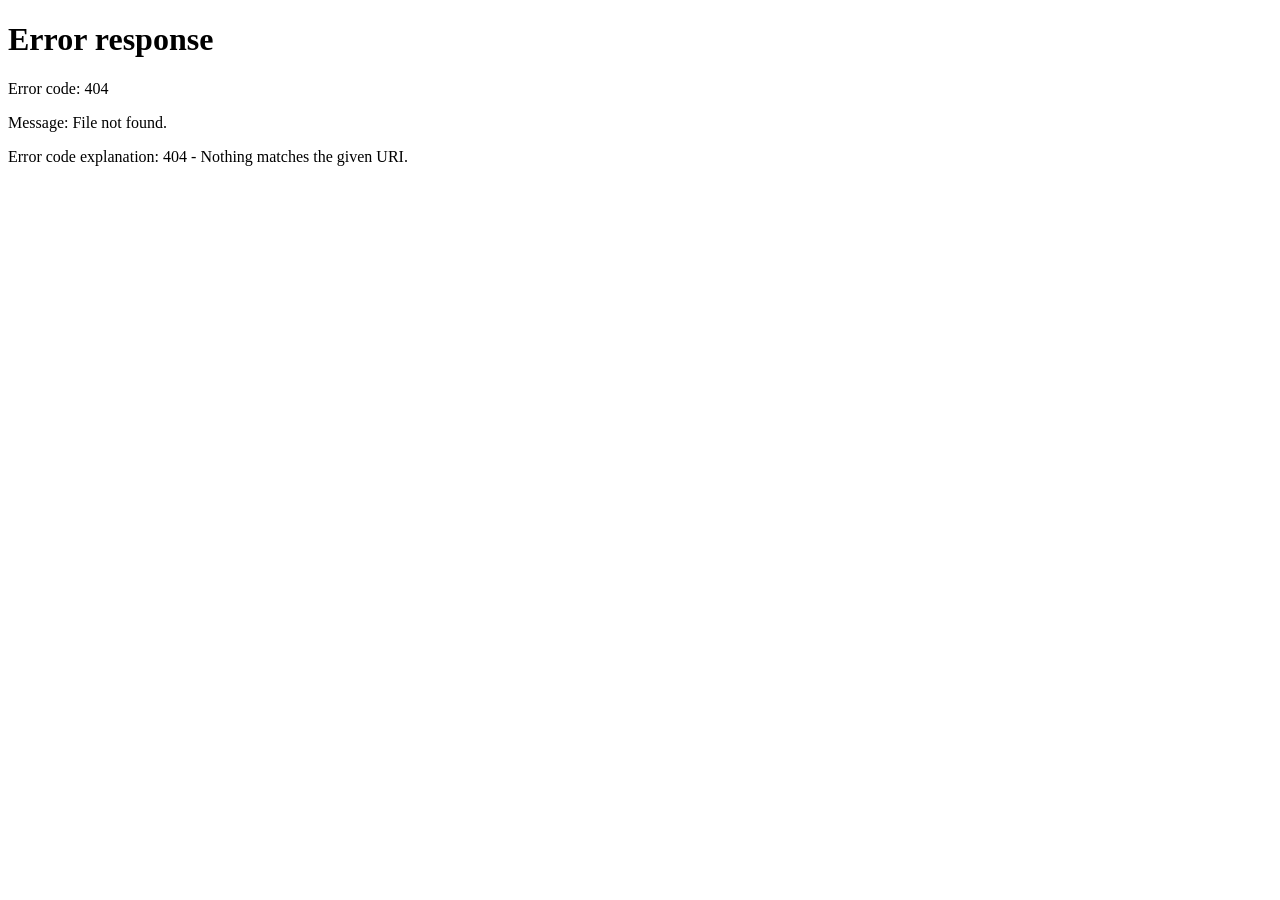
==== commit d1b93912: "improved directory structure of frontend" ====
--- a/frontend_ed_tech/frontend/dashboard.html
+++ b/frontend_ed_tech/frontend/dashboard.html
@@ -1,627 +1,15 @@
 <!DOCTYPE html>
 <html lang="en">
-
 <head>
     <meta charset="UTF-8">
-    <meta name="viewport" content="width=device-width, initial-scale=1.0">
-    <title>EduAI Hub - Dashboard</title>
-    <link rel="icon" type="image/png" href="/favicon.png">
-    <link rel="stylesheet" href="style.css?v=1.3">
-    <link href="https://fonts.googleapis.com/css2?family=Playfair+Display:ital,wght@0,400;0,600;0,700;1,400;1,600&family=Space+Grotesk:wght@300;400;500;600;700&family=Inter:wght@300;400;500;600;700&display=swap" rel="stylesheet">
+    <meta http-equiv="refresh" content="0; url=/dashboard.html">
+    <title>Redirecting to Dashboard...</title>
+    <script>
+        const target = window.location.protocol === 'file:' ? '../dashboard.html' : '/dashboard.html';
+        window.location.replace(target);
+    </script>
 </head>
-
-<body>
-    <!-- Animated particle network background -->
-    <canvas id="particle-canvas" aria-hidden="true"></canvas>
-
-    <div class="bg-glowing-orbs">
-        <div class="orb orb-1"></div>
-        <div class="orb orb-2"></div>
-        <div class="orb orb-3"></div>
-    </div>
-
-    <!-- Floating geometric shapes -->
-    <div class="floating-shapes" aria-hidden="true">
-        <div class="shape shape-1"></div>
-        <div class="shape shape-2"></div>
-        <div class="shape shape-3"></div>
-        <div class="shape shape-4"></div>
-        <div class="shape shape-5"></div>
-    </div>
-
-    <header class="global-header">
-        <div class="header-left">
-            <h1 class="logo-text">EduAI Hub</h1>
-        </div>
-        <div class="header-right">
-            <div class="user-profile" id="user-profile-btn" style="position: relative; cursor: pointer;">
-                <div class="user-info">
-                    <span class="username">Aditya Sharma</span>
-                </div>
-                <div class="avatar">AS</div>
-                
-                <!-- Profile Dropdown -->
-                <div class="profile-dropdown" id="profile-dropdown">
-                    <button id="my-profile-btn" class="dropdown-item" data-action="profile-section">
-                        <svg width="16" height="16" viewBox="0 0 24 24" fill="none" stroke="currentColor" stroke-width="2" stroke-linecap="round" stroke-linejoin="round" style="margin-right: 8px;">
-                            <path d="M20 21v-2a4 4 0 0 0-4-4H8a4 4 0 0 0-4 4v2"></path>
-                            <circle cx="12" cy="7" r="4"></circle>
-                        </svg>
-                        My Profile
-                    </button>
-                    <button id="logout-btn" class="dropdown-item">
-                        <svg width="16" height="16" viewBox="0 0 24 24" fill="none" stroke="currentColor" stroke-width="2" stroke-linecap="round" stroke-linejoin="round" style="margin-right: 8px;">
-                            <path d="M9 21H5a2 2 0 0 1-2-2V5a2 2 0 0 1 2-2h4"></path>
-                            <polyline points="16 17 21 12 16 7"></polyline>
-                            <line x1="21" y1="12" x2="9" y2="12"></line>
-                        </svg>
-                        Logout
-                    </button>
-                </div>
-            </div>
-        </div>
-    </header>
-
-    <main class="dashboard-container">
-
-        <section id="selection-grid" class="grid-view active">
-            <div class="welcome-banner">
-                <h2>Select an AI Workspace</h2>
-                <p>Choose an agentic pipeline to assist with your academic research, note synthesis, or precise Q&A.</p>
-            </div>
-
-            <div class="cards-wrapper">
-                <div class="feature-card" data-action="rag-section">
-                    <div class="card-illustration">
-                        <img src="rag.png" alt="Self-Correcting RAG Illustration" onerror="this.src='../rag.png'">
-                    </div>
-                    <div class="feature-card-content">
-                        <div class="feature-chips">
-                            <span class="chip">Fact-Checked</span>
-                            <span class="chip">Strict Docs Mode</span>
-                        </div>
-                        <h3>InsightAI</h3>
-                        <p>Ask complex questions. The system retrieves, evaluates, and verifies context definitions to eliminate hallucinations.</p>
-                        <span class="card-action-text">Launch Chatbot</span>
-                    </div>
-                </div>
-
-                <div class="feature-card" data-action="notes-section">
-                    <div class="card-illustration">
-                        <img src="notes_generation.png" alt="Notes Generator Illustration" onerror="this.src='../notes_generation.png'">
-                    </div>
-                    <div class="feature-card-content">
-                        <div class="feature-chips">
-                            <span class="chip">Markdown Export</span>
-                            <span class="chip">Chunked Extraction</span>
-                        </div>
-                        <h3>Forger</h3>
-                        <p>Upload large books, dense PDFs, or syllabus structures to compile clean, summarized markdown concept logs.</p>
-                        <span class="card-action-text">Open Workspace</span>
-                    </div>
-                </div>
-
-                <div class="feature-card" data-action="research-section">
-                    <div class="card-illustration">
-                        <img src="research_agent.png" alt="Research Agent Illustration" onerror="this.src='../research_agent.png'">
-                    </div>
-                    <div class="feature-card-content">
-                        <div class="feature-chips">
-                            <span class="chip">Web Search</span>
-                            <span class="chip">Human-in-Loop</span>
-                        </div>
-                        <h3>ExplorerAI</h3>
-                        <p>Launch an autonomous deep research agent to execute multi-step web queries, gather sources, and compile detailed synthesis reports.</p>
-                        <span class="card-action-text">Launch Deep Research Agent</span>
-                    </div>
-                </div>
-            </div>
-        </section>
-
-        <div class="feature-view-container">
-            <button class="btn-back" id="back-to-hub">&larr; Back to Workspace Hub</button>
-
-            <div id="rag-section" class="dynamic-panel cortex-layout">
-                <div class="cortex-main-split">
-                    <!-- Left Sidebar (Cortex navigation & History) -->
-                    <aside class="cortex-sidebar">
-                        <div class="cortex-sidebar-top">
-                            <div class="cortex-brand">
-                                <span class="cortex-logo-badge">✦</span>
-                                <span class="cortex-brand-title">InsightAI</span>
-                            </div>
-                        </div>
-
-                        <div class="cortex-new-chat-wrap">
-                            <button id="new-chat-btn" class="cortex-new-btn">
-                                <span>+</span> New chat
-                            </button>
-                        </div>
-
-
-
-                        <div class="cortex-history-section">
-                            <span class="cortex-history-label">Recent Conversations</span>
-                            <ul id="chat-history-list" class="history-list cortex-history-list">
-                                <li class="history-item placeholder">Loading history...</li>
-                            </ul>
-                        </div>
-                    </aside>
-
-                    <!-- Main Chat Stage -->
-                    <section class="cortex-stage">
-                        <header class="cortex-stage-header">
-                            <div class="cortex-dropdown-pill">
-                                <span class="pill-dot">✦</span>
-                                <span>InsightAI</span>
-                                <small>▾</small>
-                            </div>
-                            <div class="cortex-stage-actions">
-                                <button type="button" class="mode-toggle cortex-mode-toggle" id="strict-docs-toggle" aria-pressed="false" title="Use uploaded documents plus general knowledge">
-                                    Flexible
-                                </button>
-                                <button type="button" class="cortex-back-btn" id="cortex-back-hub-btn" title="Exit to Hub">
-                                    <svg width="15" height="15" viewBox="0 0 24 24" fill="none" stroke="currentColor" stroke-width="2.2"><path d="M18 6L6 18M6 6l12 12"></path></svg>
-                                    <span>Exit to Hub</span>
-                                </button>
-                            </div>
-                        </header>
-
-                        <div class="cortex-stage-body">
-                            <!-- Hero greeting (visible initially) -->
-                            <div class="cortex-hero-greeting" id="cortex-greeting-banner">
-                                <div class="cortex-glowing-sphere"></div>
-                                <h1 class="cortex-greeting-title">Hello, <span class="insight-profile-name">Learner</span></h1>
-                                <p class="cortex-greeting-subtitle">How can I assist you today?</p>
-                            </div>
-
-                            <!-- Chat stream container -->
-                            <div class="chat-wrapper cortex-chat-stream">
-                                <div class="chat-box" id="chat-output">
-                                    <div class="message system">System initialized. Awaiting source queries or document specifications...</div>
-                                </div>
-                            </div>
-                        </div>
-
-                        <!-- Bottom prompt console -->
-                        <div class="cortex-bottom-console">
-                            <form class="cortex-input-box" id="chat-form">
-                                <input type="text" id="chat-input" class="cortex-input-field" placeholder="Ask me anything..." autocomplete="off" autocorrect="off" spellcheck="false">
-                                
-                                <div class="cortex-input-toolbar">
-                                    <div class="cortex-toolbar-left">
-                                        <label for="rag-file-input" class="cortex-attach-pill" title="Attach study document">
-                                            <svg width="15" height="15" viewBox="0 0 24 24" fill="none" stroke="currentColor" stroke-width="2"><path d="M21.44 11.05l-9.19 9.19a6 6 0 0 1-8.49-8.49l9.19-9.19a4 4 0 0 1 5.66 5.66l-9.2 9.19a2 2 0 0 1-2.83-2.83l8.49-8.48"></path></svg>
-                                            <span>Attach file</span>
-                                        </label>
-                                        <input type="file" id="rag-file-input" accept=".pdf,.doc,.docx,.txt,.md,.markdown" style="display: none;">
-                                        <button type="button" class="btn-primary" id="upload-rag-file" style="display:none;">Upload to RAG</button>
-                                        <span id="rag-file-name" class="cortex-attached-tag" style="display: none;"></span>
-                                    </div>
-
-                                    <div class="cortex-toolbar-right">
-                                        <button type="submit" class="cortex-send-btn" title="Send Query">
-                                            <svg width="16" height="16" viewBox="0 0 24 24" fill="none" stroke="currentColor" stroke-width="2.2" stroke-linecap="round" stroke-linejoin="round"><line x1="22" y1="2" x2="11" y2="13"></line><polygon points="22 2 15 22 11 13 2 9 22 2"></polygon></svg>
-                                        </button>
-                                    </div>
-                                </div>
-                            </form>
-                            <p class="upload-status" id="rag-upload-status" aria-live="polite"></p>
-
-                            <!-- Suggested starter prompt cards -->
-                            <div class="cortex-prompt-cards" id="cortex-starter-prompts">
-                                <div class="cortex-card" data-prompt="Synthesize the key points from my uploaded reference book into concise notes.">
-                                    <div class="card-icon">◷</div>
-                                    <div class="card-text">
-                                        <h4>Synthesize Data</h4>
-                                        <p>Turn notes and chapters into structured key bullet points.</p>
-                                    </div>
-                                </div>
-                                <div class="cortex-card" data-prompt="Give me intuitive analogies and real-world examples to explain this concept clearly.">
-                                    <div class="card-icon">💡</div>
-                                    <div class="card-text">
-                                        <h4>Explain with Analogies</h4>
-                                        <p>Break down complex academic theories with simple metaphors.</p>
-                                    </div>
-                                </div>
-                                <div class="cortex-card" data-prompt="Check facts and verify claims against the uploaded syllabus and text.">
-                                    <div class="card-icon">⚖</div>
-                                    <div class="card-text">
-                                        <h4>Check Facts</h4>
-                                        <p>Eliminate hallucinations with verified source context.</p>
-                                    </div>
-                                </div>
-                            </div>
-                        </div>
-                    </section>
-                </div>
-            </div>
-
-            <div id="notes-section" class="dynamic-panel forger-panel">
-                <!-- Forger Studio Hero Header -->
-                <div class="forger-header">
-                    <div class="forger-header-left">
-                        <div class="forger-badge">
-                            <span class="forger-badge-dot"></span>
-                            <span>SYNTHESIS ENGINE</span>
-                        </div>
-                        <h2 class="forger-title">Forger <em>Concept Studio</em></h2>
-                        <p class="forger-subtitle">Transform long academic papers, books, or dense texts into publication-grade, structured knowledge digests.</p>
-                    </div>
-                    <div class="forger-header-right">
-                        <button type="button" class="forger-action-pill forger-exit-btn" id="forger-back-hub-btn" title="Exit to Workspace Hub">
-                            <svg width="15" height="15" viewBox="0 0 24 24" fill="none" stroke="currentColor" stroke-width="2.2"><path d="M18 6L6 18M6 6l12 12"></path></svg>
-                            <span>Exit to Hub</span>
-                        </button>
-                        <button id="copy-notes-btn" class="forger-action-pill" style="display:none;" title="Copy Markdown">
-                            <svg width="15" height="15" viewBox="0 0 24 24" fill="none" stroke="currentColor" stroke-width="2"><rect x="9" y="9" width="13" height="13" rx="2" ry="2"></rect><path d="M5 15H4a2 2 0 0 1-2-2V4a2 2 0 0 1 2-2h9a2 2 0 0 1 2 2v1"></path></svg>
-                            <span>Copy Notes</span>
-                        </button>
-                        <button id="print-notes-btn" class="forger-action-pill" style="display:none;" title="Print or Save PDF">
-                            <svg width="15" height="15" viewBox="0 0 24 24" fill="none" stroke="currentColor" stroke-width="2"><polyline points="6 9 6 2 18 2 18 9"></polyline><path d="M6 18H4a2 2 0 0 1-2-2v-5a2 2 0 0 1 2-2h16a2 2 0 0 1 2 2v5a2 2 0 0 1-2 2h-2"></path><rect x="6" y="14" width="12" height="8"></rect></svg>
-                            <span>Print / Export</span>
-                        </button>
-                    </div>
-                </div>
-
-                <div class="forger-workspace">
-                    <!-- Left Config & Upload Column -->
-                    <div class="forger-sidebar">
-                        <div class="forger-upload-card">
-                            <label class="forger-dropzone" for="notes-file-input">
-                                <div class="forger-drop-icon-wrap">
-                                    <svg width="28" height="28" viewBox="0 0 24 24" fill="none" stroke="var(--accent)" stroke-width="1.8"><path d="M14 2H6a2 2 0 0 0-2 2v16a2 2 0 0 0 2 2h12a2 2 0 0 0 2-2V8z"></path><polyline points="14 2 14 8 20 8"></polyline><line x1="12" y1="18" x2="12" y2="12"></line><line x1="9" y1="15" x2="12" y2="12"></line><line x1="15" y1="15" x2="12" y2="12"></line></svg>
-                                </div>
-                                <div class="forger-drop-text">
-                                    <strong id="notes-file-title">Drop reference book here</strong>
-                                    <span id="notes-file-name">Supports PDF, DOCX, TXT, Markdown</span>
-                                </div>
-                            </label>
-                            <input type="file" id="notes-file-input" accept=".pdf,.doc,.docx,.txt,.md,.markdown" style="display: none;">
-                            
-                            <button class="btn-primary forger-compile-btn" id="generate-notes-btn">
-                                <span>[ COMPILE NOTES ]</span>
-                            </button>
-                        </div>
-
-                        <!-- Highlights card -->
-                        <div class="forger-info-card">
-                            <div class="info-item">
-                                <span class="info-dot">✦</span>
-                                <div>
-                                    <h5>Unlimited Resolution</h5>
-                                    <p>Sliding window context preserves micro-details without truncation.</p>
-                                </div>
-                            </div>
-                            <div class="info-item">
-                                <span class="info-dot">✦</span>
-                                <div>
-                                    <h5>Executive Synthesis</h5>
-                                    <p>Generates core concept cards, definitions, and logical frameworks.</p>
-                                </div>
-                            </div>
-                        </div>
-                    </div>
-
-                    <!-- Right Notes Reader Display -->
-                    <div class="forger-reader-wrap">
-                        <div class="forger-reader-header">
-                            <div class="reader-header-tabs">
-                                <span class="reader-tab active">Synthesized Document</span>
-                            </div>
-                            <span class="reader-status" id="forger-status-badge">Awaiting document</span>
-                        </div>
-
-                        <div class="forger-reader-viewport">
-                            <div class="forger-notes-paper" id="notes-output">
-                                <div class="forger-empty-state">
-                                    <div class="empty-glow-orb"></div>
-                                    <h3>Ready to synthesize your reading material</h3>
-                                    <p>Select a textbook, syllabus, or lecture paper to create a clean study guide.</p>
-                                </div>
-                            </div>
-                        </div>
-                    </div>
-                </div>
-            </div>
-
-            <div id="research-section" class="dynamic-panel research-panel">
-                <!-- Research Intelligence Lab Header -->
-                <div class="research-header">
-                    <div class="research-header-left">
-                        <div class="research-badge">
-                            <span class="research-badge-dot"></span>
-                            <span>AUTONOMOUS DEEP RESEARCH ENGINE</span>
-                        </div>
-                        <h2 class="research-title">ExplorerAI <em>Intelligence Lab</em></h2>
-                        <p class="research-subtitle">Autonomous multi-hop web synthesis, source verification, and publication-ready analytical reports.</p>
-                    </div>
-                    <div class="research-header-right">
-                        <button type="button" class="research-action-pill research-exit-btn" id="research-back-hub-btn" title="Exit to Workspace Hub">
-                            <svg width="15" height="15" viewBox="0 0 24 24" fill="none" stroke="currentColor" stroke-width="2.2"><path d="M18 6L6 18M6 6l12 12"></path></svg>
-                            <span>Exit to Hub</span>
-                        </button>
-                        <button id="copy-research-btn" class="research-action-pill" style="display:none;" title="Copy Markdown Report">
-                            <svg width="15" height="15" viewBox="0 0 24 24" fill="none" stroke="currentColor" stroke-width="2"><rect x="9" y="9" width="13" height="13" rx="2" ry="2"></rect><path d="M5 15H4a2 2 0 0 1-2-2V4a2 2 0 0 1 2-2h9a2 2 0 0 1 2 2v1"></path></svg>
-                            <span>Copy Report</span>
-                        </button>
-                        <button id="print-research-btn" class="research-action-pill" style="display:none;" title="Print or Save PDF">
-                            <svg width="15" height="15" viewBox="0 0 24 24" fill="none" stroke="currentColor" stroke-width="2"><polyline points="6 9 6 2 18 2 18 9"></polyline><path d="M6 18H4a2 2 0 0 1-2-2v-5a2 2 0 0 1 2-2h16a2 2 0 0 1 2 2v5a2 2 0 0 1-2 2h-2"></path><rect x="6" y="14" width="12" height="8"></rect></svg>
-                            <span>Print / Export</span>
-                        </button>
-                    </div>
-                </div>
-
-                <div class="research-workspace">
-                    <!-- Left Control Column -->
-                    <div class="research-sidebar">
-                        <div class="research-control-card">
-                            <div class="research-input-header">
-                                <label for="research-topic" class="research-field-label">
-                                    <svg width="14" height="14" viewBox="0 0 24 24" fill="none" stroke="var(--accent)" stroke-width="2"><circle cx="11" cy="11" r="8"></circle><line x1="21" y1="21" x2="16.65" y2="16.65"></line></svg>
-                                    <span>RESEARCH OBJECTIVE</span>
-                                </label>
-                                <span class="research-shortcut-hint">Press Enter ↵</span>
-                            </div>
-                            <div class="research-input-wrap">
-                                <textarea id="research-topic" class="research-topic-textarea" placeholder="e.g., LoRA vs QLoRA: A Deep Dive into Memory, Speed, and Accuracy Trade-offs (2026 Update)" rows="3" autocomplete="off" autocorrect="off" spellcheck="false"></textarea>
-                            </div>
-
-                            <!-- Suggested Quick Topics -->
-                            <div class="research-quick-topics">
-                                <span class="quick-topics-label">Suggested vectors:</span>
-                                <div class="quick-topic-chips">
-                                    <button type="button" class="quick-chip" data-topic="LoRA vs QLoRA: Memory, Speed, and Quality Trade-offs in 2026">LoRA vs QLoRA</button>
-                                    <button type="button" class="quick-chip" data-topic="Mixture of Depths vs Early Exit in Modern LLM Inference">Mixture of Depths</button>
-                                    <button type="button" class="quick-chip" data-topic="State Space Models (Mamba-2) vs FlashAttention-3 Transformers">SSMs vs Transformers</button>
-                                </div>
-                            </div>
-
-                            <button class="btn-primary research-launch-btn" id="start-research-btn">
-                                <span class="launch-btn-icon">⚡</span>
-                                <span>[ LAUNCH DEEP RESEARCH ]</span>
-                            </button>
-                        </div>
-
-                        <!-- Human In The Loop Feedback Card (Hidden by default, shown when graph pauses) -->
-                        <div id="feedback-container" class="research-feedback-card" style="display: none;">
-                            <div class="feedback-card-header">
-                                <div class="feedback-badge">
-                                    <span class="feedback-pulse-dot"></span>
-                                    <span>HUMAN REVIEW REQUIRED</span>
-                                </div>
-                                <h4>Verify Search Vectors</h4>
-                            </div>
-                            <p class="feedback-desc">The orchestrator decomposed your objective into the following target queries. You can customize them or launch the search as-is:</p>
-                            
-                            <div class="query-counter-bar">
-                                <span id="query-selection-count">Selected: 0</span>
-                                <span class="token-limit-badge">Select 2–3 for 8k token limit</span>
-                            </div>
-                            <ul id="research-queries-list" class="research-queries-pills"></ul>
-
-                            <div class="feedback-input-wrap">
-                                <label for="research-feedback-input" class="feedback-sublabel">Modify queries or add constraints (optional):</label>
-                                <textarea id="research-feedback-input" class="research-feedback-textarea" placeholder="Leave empty to accept as-is, or type adjustments here..." rows="3" autocomplete="off" autocorrect="off" spellcheck="false"></textarea>
-                            </div>
-
-                            <div class="feedback-btn-group">
-                                <button class="btn-primary feedback-confirm-btn" id="submit-feedback-btn">
-                                    <span>[ CONFIRM &amp; EXECUTE RESEARCH ]</span>
-                                </button>
-                            </div>
-                        </div>
-
-                        <!-- Features / Specs card -->
-                        <div class="research-specs-card">
-                            <div class="specs-item">
-                                <span class="specs-dot">✦</span>
-                                <div>
-                                    <h5>Tavily Live Web Multi-Hop</h5>
-                                    <p>Gathers 10+ fresh citations from authoritative technical papers and documentation.</p>
-                                </div>
-                            </div>
-                            <div class="specs-item">
-                                <span class="specs-dot">✦</span>
-                                <div>
-                                    <h5>Recursive Section Synthesis</h5>
-                                    <p>Parallelized LLM workers generate fully cited, code-supported analytical sections.</p>
-                                </div>
-                            </div>
-                        </div>
-                    </div>
-
-                    <!-- Right Display / Live Stream Column -->
-                    <div class="research-reader-wrap">
-                        <div class="research-reader-header">
-                            <div class="reader-header-tabs">
-                                <span class="reader-tab active">
-                                    <span class="tab-indicator-dot"></span>
-                                    <span>Intelligence Stream</span>
-                                </span>
-                            </div>
-                            <span class="reader-status" id="research-status-badge">Standby / Awaiting Target</span>
-                        </div>
-
-                        <div class="research-reader-viewport">
-                            <div class="research-log-screen" id="research-logs">
-                                <div class="research-empty-state">
-                                    <div class="research-glow-orb"></div>
-                                    <h3>Ready to deploy autonomous researcher</h3>
-                                    <p>Enter an objective on the left. The agent will formulate queries, pause for your review, browse the live web, and compile a verified intelligence report.</p>
-                                    
-                                    <div class="research-feature-pills">
-                                        <span class="feat-pill">128K Context Window</span>
-                                        <span class="feat-pill">Live Source Deduplication</span>
-                                        <span class="feat-pill">Zero Hallucination Grounding</span>
-                                    </div>
-                                </div>
-                            </div>
-                        </div>
-                    </div>
-                </div>
-            </div>
-
-            <div id="profile-section" class="dynamic-panel">
-                <div class="panel-header">
-                    <h2>Profile Settings</h2>
-                    <p>Update your personal information and account security details.</p>
-                </div>
-                <div class="profile-layout">
-                    <div class="control-box profile-card">
-                        <h3>Personal Details</h3>
-                        <form id="profile-details-form">
-                            <div class="input-group">
-                                <label for="profile-firstname">First Name</label>
-                                <input type="text" id="profile-firstname" required>
-                            </div>
-                            <div class="input-group">
-                                <label for="profile-lastname">Last Name</label>
-                                <input type="text" id="profile-lastname">
-                            </div>
-                            <div class="input-group">
-                                <label for="profile-email">Email Address</label>
-                                <input type="email" id="profile-email" required>
-                            </div>
-                            <button type="submit" class="btn-primary">Update Details</button>
-                            <p id="profile-details-msg" style="margin-top: 10px; font-size: 0.9rem;"></p>
-                        </form>
-                    </div>
-
-                    <div class="control-box profile-card">
-                        <h3>Change Password</h3>
-                        <form id="profile-password-form">
-                            <div class="input-group">
-                                <label for="profile-current-password">Current Password</label>
-                                <input type="password" id="profile-current-password" required>
-                            </div>
-                            <div class="input-group">
-                                <label for="profile-new-password">New Password</label>
-                                <input type="password" id="profile-new-password" required placeholder="Minimum 8 characters">
-                            </div>
-                            <div class="input-group">
-                                <label for="profile-confirm-password">Confirm New Password</label>
-                                <input type="password" id="profile-confirm-password" required placeholder="Confirm your new password">
-                            </div>
-                            <button type="submit" class="btn-primary">Update Password</button>
-                            <p id="profile-password-msg" style="margin-top: 10px; font-size: 0.9rem;"></p>
-                        </form>
-                    </div>
-                </div>
-            </div>
-        </div>
-
-    </main>
-
-    <div class="modal-backdrop" id="strict-docs-modal" aria-hidden="true">
-        <div class="modal-dialog" role="dialog" aria-modal="true" aria-labelledby="strict-docs-title">
-            <h2 id="strict-docs-title">Use only uploaded documents?</h2>
-            <p>Choose whether the RAG chatbot should answer strictly from your uploaded files or combine them with general knowledge.</p>
-            <div class="modal-actions">
-                <button type="button" class="btn-secondary" id="strict-docs-no">No</button>
-                <button type="button" class="btn-primary" id="strict-docs-yes">Yes</button>
-            </div>
-        </div>
-    </div>
-
-    <script src="dashboard.js"></script>
-
-    <!-- Particle Network Animation -->
-    <script>
-    (function() {
-        const canvas = document.getElementById('particle-canvas');
-        if (!canvas) return;
-        const ctx = canvas.getContext('2d');
-
-        let w, h, particles;
-        const PARTICLE_COUNT = 60;
-        const CONNECTION_DIST = 140;
-        const MOUSE_DIST = 180;
-        let mouse = { x: -1000, y: -1000 };
-
-        function resize() {
-            w = canvas.width = window.innerWidth;
-            h = canvas.height = window.innerHeight;
-        }
-
-        function createParticles() {
-            particles = [];
-            for (let i = 0; i < PARTICLE_COUNT; i++) {
-                particles.push({
-                    x: Math.random() * w,
-                    y: Math.random() * h,
-                    vx: (Math.random() - 0.5) * 0.4,
-                    vy: (Math.random() - 0.5) * 0.4,
-                    r: Math.random() * 2 + 1,
-                    alpha: Math.random() * 0.5 + 0.2
-                });
-            }
-        }
-
-        function draw() {
-            ctx.clearRect(0, 0, w, h);
-
-            // Draw connections
-            for (let i = 0; i < particles.length; i++) {
-                for (let j = i + 1; j < particles.length; j++) {
-                    const dx = particles[i].x - particles[j].x;
-                    const dy = particles[i].y - particles[j].y;
-                    const dist = Math.sqrt(dx * dx + dy * dy);
-                    if (dist < CONNECTION_DIST) {
-                        const alpha = (1 - dist / CONNECTION_DIST) * 0.15;
-                        ctx.beginPath();
-                        ctx.moveTo(particles[i].x, particles[i].y);
-                        ctx.lineTo(particles[j].x, particles[j].y);
-                        ctx.strokeStyle = `rgba(200, 168, 78, ${alpha})`;
-                        ctx.lineWidth = 0.6;
-                        ctx.stroke();
-                    }
-                }
-            }
-
-            // Draw particles & mouse interactions
-            for (const p of particles) {
-                // Mouse repulsion
-                const mdx = p.x - mouse.x;
-                const mdy = p.y - mouse.y;
-                const mDist = Math.sqrt(mdx * mdx + mdy * mdy);
-                if (mDist < MOUSE_DIST && mDist > 0) {
-                    const force = (MOUSE_DIST - mDist) / MOUSE_DIST * 0.02;
-                    p.vx += (mdx / mDist) * force;
-                    p.vy += (mdy / mDist) * force;
-                }
-
-                p.x += p.vx;
-                p.y += p.vy;
-
-                // Damping
-                p.vx *= 0.999;
-                p.vy *= 0.999;
-
-                // Wrap edges
-                if (p.x < 0) p.x = w;
-                if (p.x > w) p.x = 0;
-                if (p.y < 0) p.y = h;
-                if (p.y > h) p.y = 0;
-
-                ctx.beginPath();
-                ctx.arc(p.x, p.y, p.r, 0, Math.PI * 2);
-                ctx.fillStyle = `rgba(200, 168, 78, ${p.alpha})`;
-                ctx.fill();
-            }
-
-            requestAnimationFrame(draw);
-        }
-
-        window.addEventListener('resize', () => { resize(); createParticles(); });
-        document.addEventListener('mousemove', (e) => { mouse.x = e.clientX; mouse.y = e.clientY; });
-        document.addEventListener('mouseleave', () => { mouse.x = -1000; mouse.y = -1000; });
-
-        resize();
-        createParticles();
-        draw();
-    })();
-    </script>
+<body style="background:#0a0c10;color:#c8a84e;font-family:sans-serif;display:flex;align-items:center;justify-content:center;height:100vh;margin:0;">
+    <p>Redirecting to <a href="/dashboard.html" style="color:#e0c370;">Dashboard</a>...</p>
 </body>
-
 </html>
